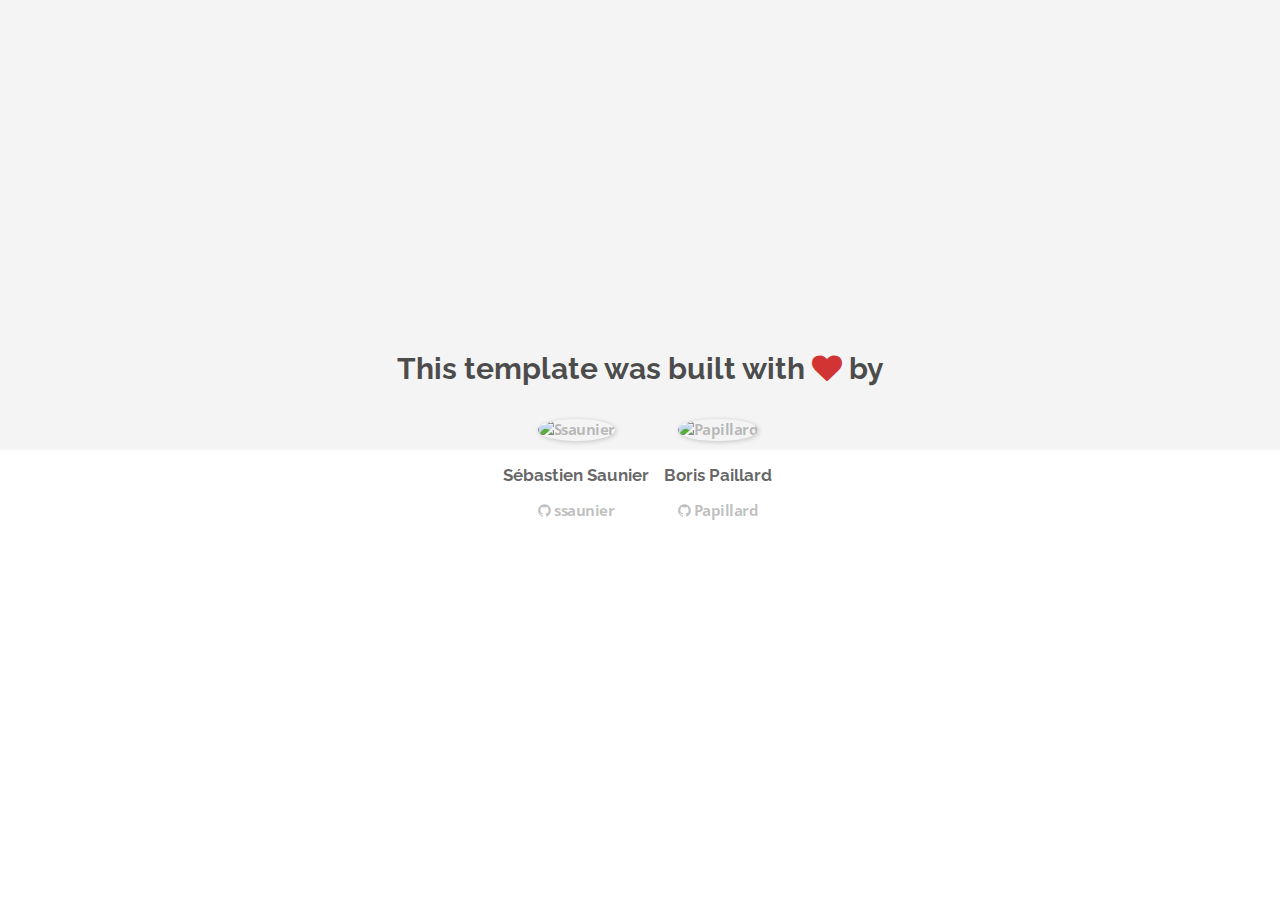
==== about.html @ 06eed879 "Automated commit at 2017-08-07 09:45:51 UTC by middleman-deploy 2.0.0-alpha" ====
<!doctype html>
<html>
  <head>
    <meta charset="utf-8">
    <meta http-equiv="x-ua-compatible" content="ie=edge">
    <meta name="viewport"
          content="width=device-width, initial-scale=1, shrink-to-fit=no">
    <!-- Use the title from a page's frontmatter if it has one -->
    <title>Le Wagon - Middleman - About</title>
    <link href="stylesheets/application-3c48b980.css" rel="stylesheet" />
    <script src="javascripts/application-93de88c9.js"></script>
    <link href="images/favicon-f15af148.png" rel="icon" type="image/png" />
  </head>
  <body>
    <div id="about">
  <div class="about-content">
    <h1>This template was built with <i class="fa fa-heart"></i> by</h1>
    <ul class="list-inline">
        <li>
<a href="https://kitt.lewagon.com/alumni/ssaunier" target="_blank">            <img src="https://kitt.lewagon.com/placeholder/users/ssaunier" class="img-circle" alt="Ssaunier" />
</a>          <h2>Sébastien Saunier</h2>
          <p>
<a href="https://github.com/ssaunier" target="_blank">              <i class="fa fa-github"></i> ssaunier
</a>          </p>
        </li>
        <li>
<a href="https://kitt.lewagon.com/alumni/Papillard" target="_blank">            <img src="https://kitt.lewagon.com/placeholder/users/Papillard" class="img-circle" alt="Papillard" />
</a>          <h2>Boris Paillard</h2>
          <p>
<a href="https://github.com/Papillard" target="_blank">              <i class="fa fa-github"></i> Papillard
</a>          </p>
        </li>
    </ul>
  </div>
</div>

  </body>
</html>
---- stylesheets/application-3c48b980.css ----
@import url("https://fonts.googleapis.com/css?family=Open+Sans:400,300,700|Raleway:400,100,300,700,500");/*!
 * Bootstrap v3.3.7 (http://getbootstrap.com)
 * Copyright 2011-2016 Twitter, Inc.
 * Licensed under MIT (https://github.com/twbs/bootstrap/blob/master/LICENSE)
 *//*! normalize.css v3.0.3 | MIT License | github.com/necolas/normalize.css */html{font-family:sans-serif;-ms-text-size-adjust:100%;-webkit-text-size-adjust:100%}body{margin:0}article,aside,details,figcaption,figure,footer,header,hgroup,main,menu,nav,section,summary{display:block}audio,canvas,progress,video{display:inline-block;vertical-align:baseline}audio:not([controls]){display:none;height:0}[hidden],template{display:none}a{background-color:transparent}a:active,a:hover{outline:0}abbr[title]{border-bottom:1px dotted}b,strong{font-weight:bold}dfn{font-style:italic}h1{font-size:2em;margin:0.67em 0}mark{background:#ff0;color:#000}small{font-size:80%}sub,sup{font-size:75%;line-height:0;position:relative;vertical-align:baseline}sup{top:-0.5em}sub{bottom:-0.25em}img{border:0}svg:not(:root){overflow:hidden}figure{margin:1em 40px}hr{-webkit-box-sizing:content-box;box-sizing:content-box;height:0}pre{overflow:auto}code,kbd,pre,samp{font-family:monospace, monospace;font-size:1em}button,input,optgroup,select,textarea{color:inherit;font:inherit;margin:0}button{overflow:visible}button,select{text-transform:none}button,html input[type="button"],input[type="reset"],input[type="submit"]{-webkit-appearance:button;cursor:pointer}button[disabled],html input[disabled]{cursor:default}button::-moz-focus-inner,input::-moz-focus-inner{border:0;padding:0}input{line-height:normal}input[type="checkbox"],input[type="radio"]{-webkit-box-sizing:border-box;box-sizing:border-box;padding:0}input[type="number"]::-webkit-inner-spin-button,input[type="number"]::-webkit-outer-spin-button{height:auto}input[type="search"]{-webkit-appearance:textfield;-webkit-box-sizing:content-box;box-sizing:content-box}input[type="search"]::-webkit-search-cancel-button,input[type="search"]::-webkit-search-decoration{-webkit-appearance:none}fieldset{border:1px solid #c0c0c0;margin:0 2px;padding:0.35em 0.625em 0.75em}legend{border:0;padding:0}textarea{overflow:auto}optgroup{font-weight:bold}table{border-collapse:collapse;border-spacing:0}td,th{padding:0}/*! Source: https://github.com/h5bp/html5-boilerplate/blob/master/src/css/main.css */@media print{*,*:before,*:after{background:transparent !important;color:#000 !important;-webkit-box-shadow:none !important;box-shadow:none !important;text-shadow:none !important}a,a:visited{text-decoration:underline}a[href]:after{content:" (" attr(href) ")"}abbr[title]:after{content:" (" attr(title) ")"}a[href^="#"]:after,a[href^="javascript:"]:after{content:""}pre,blockquote{border:1px solid #999;page-break-inside:avoid}thead{display:table-header-group}tr,img{page-break-inside:avoid}img{max-width:100% !important}p,h2,h3{orphans:3;widows:3}h2,h3{page-break-after:avoid}.navbar{display:none}.btn>.caret,.dropup>.btn>.caret{border-top-color:#000 !important}.label{border:1px solid #000}.table{border-collapse:collapse !important}.table td,.table th{background-color:#fff !important}.table-bordered th,.table-bordered td{border:1px solid #ddd !important}}@font-face{font-family:'Glyphicons Halflings';src:url("../assets/bootstrap/glyphicons-halflings-regular-86b6f62b.eot");src:url("../assets/bootstrap/glyphicons-halflings-regular-86b6f62b.eot?#iefix") format("embedded-opentype"),url("../assets/bootstrap/glyphicons-halflings-regular-ca35b697.woff2") format("woff2"),url("../assets/bootstrap/glyphicons-halflings-regular-278e49a8.woff") format("woff"),url("../assets/bootstrap/glyphicons-halflings-regular-44bc1850.ttf") format("truetype"),url("../assets/bootstrap/glyphicons-halflings-regular-de51a849.svg#glyphicons_halflingsregular") format("svg")}.glyphicon{position:relative;top:1px;display:inline-block;font-family:'Glyphicons Halflings';font-style:normal;font-weight:normal;line-height:1;-webkit-font-smoothing:antialiased;-moz-osx-font-smoothing:grayscale}.glyphicon-asterisk:before{content:"\002a"}.glyphicon-plus:before{content:"\002b"}.glyphicon-euro:before,.glyphicon-eur:before{content:"\20ac"}.glyphicon-minus:before{content:"\2212"}.glyphicon-cloud:before{content:"\2601"}.glyphicon-envelope:before{content:"\2709"}.glyphicon-pencil:before{content:"\270f"}.glyphicon-glass:before{content:"\e001"}.glyphicon-music:before{content:"\e002"}.glyphicon-search:before{content:"\e003"}.glyphicon-heart:before{content:"\e005"}.glyphicon-star:before{content:"\e006"}.glyphicon-star-empty:before{content:"\e007"}.glyphicon-user:before{content:"\e008"}.glyphicon-film:before{content:"\e009"}.glyphicon-th-large:before{content:"\e010"}.glyphicon-th:before{content:"\e011"}.glyphicon-th-list:before{content:"\e012"}.glyphicon-ok:before{content:"\e013"}.glyphicon-remove:before{content:"\e014"}.glyphicon-zoom-in:before{content:"\e015"}.glyphicon-zoom-out:before{content:"\e016"}.glyphicon-off:before{content:"\e017"}.glyphicon-signal:before{content:"\e018"}.glyphicon-cog:before{content:"\e019"}.glyphicon-trash:before{content:"\e020"}.glyphicon-home:before{content:"\e021"}.glyphicon-file:before{content:"\e022"}.glyphicon-time:before{content:"\e023"}.glyphicon-road:before{content:"\e024"}.glyphicon-download-alt:before{content:"\e025"}.glyphicon-download:before{content:"\e026"}.glyphicon-upload:before{content:"\e027"}.glyphicon-inbox:before{content:"\e028"}.glyphicon-play-circle:before{content:"\e029"}.glyphicon-repeat:before{content:"\e030"}.glyphicon-refresh:before{content:"\e031"}.glyphicon-list-alt:before{content:"\e032"}.glyphicon-lock:before{content:"\e033"}.glyphicon-flag:before{content:"\e034"}.glyphicon-headphones:before{content:"\e035"}.glyphicon-volume-off:before{content:"\e036"}.glyphicon-volume-down:before{content:"\e037"}.glyphicon-volume-up:before{content:"\e038"}.glyphicon-qrcode:before{content:"\e039"}.glyphicon-barcode:before{content:"\e040"}.glyphicon-tag:before{content:"\e041"}.glyphicon-tags:before{content:"\e042"}.glyphicon-book:before{content:"\e043"}.glyphicon-bookmark:before{content:"\e044"}.glyphicon-print:before{content:"\e045"}.glyphicon-camera:before{content:"\e046"}.glyphicon-font:before{content:"\e047"}.glyphicon-bold:before{content:"\e048"}.glyphicon-italic:before{content:"\e049"}.glyphicon-text-height:before{content:"\e050"}.glyphicon-text-width:before{content:"\e051"}.glyphicon-align-left:before{content:"\e052"}.glyphicon-align-center:before{content:"\e053"}.glyphicon-align-right:before{content:"\e054"}.glyphicon-align-justify:before{content:"\e055"}.glyphicon-list:before{content:"\e056"}.glyphicon-indent-left:before{content:"\e057"}.glyphicon-indent-right:before{content:"\e058"}.glyphicon-facetime-video:before{content:"\e059"}.glyphicon-picture:before{content:"\e060"}.glyphicon-map-marker:before{content:"\e062"}.glyphicon-adjust:before{content:"\e063"}.glyphicon-tint:before{content:"\e064"}.glyphicon-edit:before{content:"\e065"}.glyphicon-share:before{content:"\e066"}.glyphicon-check:before{content:"\e067"}.glyphicon-move:before{content:"\e068"}.glyphicon-step-backward:before{content:"\e069"}.glyphicon-fast-backward:before{content:"\e070"}.glyphicon-backward:before{content:"\e071"}.glyphicon-play:before{content:"\e072"}.glyphicon-pause:before{content:"\e073"}.glyphicon-stop:before{content:"\e074"}.glyphicon-forward:before{content:"\e075"}.glyphicon-fast-forward:before{content:"\e076"}.glyphicon-step-forward:before{content:"\e077"}.glyphicon-eject:before{content:"\e078"}.glyphicon-chevron-left:before{content:"\e079"}.glyphicon-chevron-right:before{content:"\e080"}.glyphicon-plus-sign:before{content:"\e081"}.glyphicon-minus-sign:before{content:"\e082"}.glyphicon-remove-sign:before{content:"\e083"}.glyphicon-ok-sign:before{content:"\e084"}.glyphicon-question-sign:before{content:"\e085"}.glyphicon-info-sign:before{content:"\e086"}.glyphicon-screenshot:before{content:"\e087"}.glyphicon-remove-circle:before{content:"\e088"}.glyphicon-ok-circle:before{content:"\e089"}.glyphicon-ban-circle:before{content:"\e090"}.glyphicon-arrow-left:before{content:"\e091"}.glyphicon-arrow-right:before{content:"\e092"}.glyphicon-arrow-up:before{content:"\e093"}.glyphicon-arrow-down:before{content:"\e094"}.glyphicon-share-alt:before{content:"\e095"}.glyphicon-resize-full:before{content:"\e096"}.glyphicon-resize-small:before{content:"\e097"}.glyphicon-exclamation-sign:before{content:"\e101"}.glyphicon-gift:before{content:"\e102"}.glyphicon-leaf:before{content:"\e103"}.glyphicon-fire:before{content:"\e104"}.glyphicon-eye-open:before{content:"\e105"}.glyphicon-eye-close:before{content:"\e106"}.glyphicon-warning-sign:before{content:"\e107"}.glyphicon-plane:before{content:"\e108"}.glyphicon-calendar:before{content:"\e109"}.glyphicon-random:before{content:"\e110"}.glyphicon-comment:before{content:"\e111"}.glyphicon-magnet:before{content:"\e112"}.glyphicon-chevron-up:before{content:"\e113"}.glyphicon-chevron-down:before{content:"\e114"}.glyphicon-retweet:before{content:"\e115"}.glyphicon-shopping-cart:before{content:"\e116"}.glyphicon-folder-close:before{content:"\e117"}.glyphicon-folder-open:before{content:"\e118"}.glyphicon-resize-vertical:before{content:"\e119"}.glyphicon-resize-horizontal:before{content:"\e120"}.glyphicon-hdd:before{content:"\e121"}.glyphicon-bullhorn:before{content:"\e122"}.glyphicon-bell:before{content:"\e123"}.glyphicon-certificate:before{content:"\e124"}.glyphicon-thumbs-up:before{content:"\e125"}.glyphicon-thumbs-down:before{content:"\e126"}.glyphicon-hand-right:before{content:"\e127"}.glyphicon-hand-left:before{content:"\e128"}.glyphicon-hand-up:before{content:"\e129"}.glyphicon-hand-down:before{content:"\e130"}.glyphicon-circle-arrow-right:before{content:"\e131"}.glyphicon-circle-arrow-left:before{content:"\e132"}.glyphicon-circle-arrow-up:before{content:"\e133"}.glyphicon-circle-arrow-down:before{content:"\e134"}.glyphicon-globe:before{content:"\e135"}.glyphicon-wrench:before{content:"\e136"}.glyphicon-tasks:before{content:"\e137"}.glyphicon-filter:before{content:"\e138"}.glyphicon-briefcase:before{content:"\e139"}.glyphicon-fullscreen:before{content:"\e140"}.glyphicon-dashboard:before{content:"\e141"}.glyphicon-paperclip:before{content:"\e142"}.glyphicon-heart-empty:before{content:"\e143"}.glyphicon-link:before{content:"\e144"}.glyphicon-phone:before{content:"\e145"}.glyphicon-pushpin:before{content:"\e146"}.glyphicon-usd:before{content:"\e148"}.glyphicon-gbp:before{content:"\e149"}.glyphicon-sort:before{content:"\e150"}.glyphicon-sort-by-alphabet:before{content:"\e151"}.glyphicon-sort-by-alphabet-alt:before{content:"\e152"}.glyphicon-sort-by-order:before{content:"\e153"}.glyphicon-sort-by-order-alt:before{content:"\e154"}.glyphicon-sort-by-attributes:before{content:"\e155"}.glyphicon-sort-by-attributes-alt:before{content:"\e156"}.glyphicon-unchecked:before{content:"\e157"}.glyphicon-expand:before{content:"\e158"}.glyphicon-collapse-down:before{content:"\e159"}.glyphicon-collapse-up:before{content:"\e160"}.glyphicon-log-in:before{content:"\e161"}.glyphicon-flash:before{content:"\e162"}.glyphicon-log-out:before{content:"\e163"}.glyphicon-new-window:before{content:"\e164"}.glyphicon-record:before{content:"\e165"}.glyphicon-save:before{content:"\e166"}.glyphicon-open:before{content:"\e167"}.glyphicon-saved:before{content:"\e168"}.glyphicon-import:before{content:"\e169"}.glyphicon-export:before{content:"\e170"}.glyphicon-send:before{content:"\e171"}.glyphicon-floppy-disk:before{content:"\e172"}.glyphicon-floppy-saved:before{content:"\e173"}.glyphicon-floppy-remove:before{content:"\e174"}.glyphicon-floppy-save:before{content:"\e175"}.glyphicon-floppy-open:before{content:"\e176"}.glyphicon-credit-card:before{content:"\e177"}.glyphicon-transfer:before{content:"\e178"}.glyphicon-cutlery:before{content:"\e179"}.glyphicon-header:before{content:"\e180"}.glyphicon-compressed:before{content:"\e181"}.glyphicon-earphone:before{content:"\e182"}.glyphicon-phone-alt:before{content:"\e183"}.glyphicon-tower:before{content:"\e184"}.glyphicon-stats:before{content:"\e185"}.glyphicon-sd-video:before{content:"\e186"}.glyphicon-hd-video:before{content:"\e187"}.glyphicon-subtitles:before{content:"\e188"}.glyphicon-sound-stereo:before{content:"\e189"}.glyphicon-sound-dolby:before{content:"\e190"}.glyphicon-sound-5-1:before{content:"\e191"}.glyphicon-sound-6-1:before{content:"\e192"}.glyphicon-sound-7-1:before{content:"\e193"}.glyphicon-copyright-mark:before{content:"\e194"}.glyphicon-registration-mark:before{content:"\e195"}.glyphicon-cloud-download:before{content:"\e197"}.glyphicon-cloud-upload:before{content:"\e198"}.glyphicon-tree-conifer:before{content:"\e199"}.glyphicon-tree-deciduous:before{content:"\e200"}.glyphicon-cd:before{content:"\e201"}.glyphicon-save-file:before{content:"\e202"}.glyphicon-open-file:before{content:"\e203"}.glyphicon-level-up:before{content:"\e204"}.glyphicon-copy:before{content:"\e205"}.glyphicon-paste:before{content:"\e206"}.glyphicon-alert:before{content:"\e209"}.glyphicon-equalizer:before{content:"\e210"}.glyphicon-king:before{content:"\e211"}.glyphicon-queen:before{content:"\e212"}.glyphicon-pawn:before{content:"\e213"}.glyphicon-bishop:before{content:"\e214"}.glyphicon-knight:before{content:"\e215"}.glyphicon-baby-formula:before{content:"\e216"}.glyphicon-tent:before{content:"\26fa"}.glyphicon-blackboard:before{content:"\e218"}.glyphicon-bed:before{content:"\e219"}.glyphicon-apple:before{content:"\f8ff"}.glyphicon-erase:before{content:"\e221"}.glyphicon-hourglass:before{content:"\231b"}.glyphicon-lamp:before{content:"\e223"}.glyphicon-duplicate:before{content:"\e224"}.glyphicon-piggy-bank:before{content:"\e225"}.glyphicon-scissors:before{content:"\e226"}.glyphicon-bitcoin:before{content:"\e227"}.glyphicon-btc:before{content:"\e227"}.glyphicon-xbt:before{content:"\e227"}.glyphicon-yen:before{content:"\00a5"}.glyphicon-jpy:before{content:"\00a5"}.glyphicon-ruble:before{content:"\20bd"}.glyphicon-rub:before{content:"\20bd"}.glyphicon-scale:before{content:"\e230"}.glyphicon-ice-lolly:before{content:"\e231"}.glyphicon-ice-lolly-tasted:before{content:"\e232"}.glyphicon-education:before{content:"\e233"}.glyphicon-option-horizontal:before{content:"\e234"}.glyphicon-option-vertical:before{content:"\e235"}.glyphicon-menu-hamburger:before{content:"\e236"}.glyphicon-modal-window:before{content:"\e237"}.glyphicon-oil:before{content:"\e238"}.glyphicon-grain:before{content:"\e239"}.glyphicon-sunglasses:before{content:"\e240"}.glyphicon-text-size:before{content:"\e241"}.glyphicon-text-color:before{content:"\e242"}.glyphicon-text-background:before{content:"\e243"}.glyphicon-object-align-top:before{content:"\e244"}.glyphicon-object-align-bottom:before{content:"\e245"}.glyphicon-object-align-horizontal:before{content:"\e246"}.glyphicon-object-align-left:before{content:"\e247"}.glyphicon-object-align-vertical:before{content:"\e248"}.glyphicon-object-align-right:before{content:"\e249"}.glyphicon-triangle-right:before{content:"\e250"}.glyphicon-triangle-left:before{content:"\e251"}.glyphicon-triangle-bottom:before{content:"\e252"}.glyphicon-triangle-top:before{content:"\e253"}.glyphicon-console:before{content:"\e254"}.glyphicon-superscript:before{content:"\e255"}.glyphicon-subscript:before{content:"\e256"}.glyphicon-menu-left:before{content:"\e257"}.glyphicon-menu-right:before{content:"\e258"}.glyphicon-menu-down:before{content:"\e259"}.glyphicon-menu-up:before{content:"\e260"}*{-webkit-box-sizing:border-box;box-sizing:border-box}*:before,*:after{-webkit-box-sizing:border-box;box-sizing:border-box}html{font-size:10px;-webkit-tap-highlight-color:transparent}body{font-family:"Open Sans", "Helvetica", "sans-serif";font-size:18px;line-height:1.42857143;color:#333333;background-color:#F4F4F4}input,button,select,textarea{font-family:inherit;font-size:inherit;line-height:inherit}a{color:#469AE0;text-decoration:none}a:hover,a:focus{color:#1f74ba;text-decoration:underline}a:focus{outline:5px auto -webkit-focus-ring-color;outline-offset:-2px}figure{margin:0}img{vertical-align:middle}.img-responsive{display:block;max-width:100%;height:auto}.img-rounded{border-radius:2px}.img-thumbnail{padding:4px;line-height:1.42857143;background-color:#F4F4F4;border:1px solid #ddd;border-radius:2px;-webkit-transition:all 0.2s ease-in-out;transition:all 0.2s ease-in-out;display:inline-block;max-width:100%;height:auto}.img-circle{border-radius:50%}hr{margin-top:25px;margin-bottom:25px;border:0;border-top:1px solid #eeeeee}.sr-only{position:absolute;width:1px;height:1px;margin:-1px;padding:0;overflow:hidden;clip:rect(0, 0, 0, 0);border:0}.sr-only-focusable:active,.sr-only-focusable:focus{position:static;width:auto;height:auto;margin:0;overflow:visible;clip:auto}[role="button"]{cursor:pointer}h1,h2,h3,h4,h5,h6,.h1,.h2,.h3,.h4,.h5,.h6{font-family:"Raleway", "Helvetica", "sans-serif";font-weight:500;line-height:1.1;color:inherit}h1 small,h1 .small,h2 small,h2 .small,h3 small,h3 .small,h4 small,h4 .small,h5 small,h5 .small,h6 small,h6 .small,.h1 small,.h1 .small,.h2 small,.h2 .small,.h3 small,.h3 .small,.h4 small,.h4 .small,.h5 small,.h5 .small,.h6 small,.h6 .small{font-weight:normal;line-height:1;color:#777777}h1,.h1,h2,.h2,h3,.h3{margin-top:25px;margin-bottom:12.5px}h1 small,h1 .small,.h1 small,.h1 .small,h2 small,h2 .small,.h2 small,.h2 .small,h3 small,h3 .small,.h3 small,.h3 .small{font-size:65%}h4,.h4,h5,.h5,h6,.h6{margin-top:12.5px;margin-bottom:12.5px}h4 small,h4 .small,.h4 small,.h4 .small,h5 small,h5 .small,.h5 small,.h5 .small,h6 small,h6 .small,.h6 small,.h6 .small{font-size:75%}h1,.h1{font-size:46px}h2,.h2{font-size:38px}h3,.h3{font-size:31px}h4,.h4{font-size:23px}h5,.h5{font-size:18px}h6,.h6{font-size:16px}p{margin:0 0 12.5px}.lead{margin-bottom:25px;font-size:20px;font-weight:300;line-height:1.4}@media (min-width: 768px){.lead{font-size:27px}}small,.small{font-size:88%}mark,.mark{background-color:#fcf8e3;padding:.2em}.text-left{text-align:left}.text-right{text-align:right}.text-center{text-align:center}.text-justify{text-align:justify}.text-nowrap{white-space:nowrap}.text-lowercase{text-transform:lowercase}.text-uppercase,.initialism{text-transform:uppercase}.text-capitalize{text-transform:capitalize}.text-muted{color:#777777}.text-primary{color:#469AE0}a.text-primary:hover,a.text-primary:focus{color:#2381d0}.text-success{color:#3c763d}a.text-success:hover,a.text-success:focus{color:#2b542c}.text-info{color:#31708f}a.text-info:hover,a.text-info:focus{color:#245269}.text-warning{color:#8a6d3b}a.text-warning:hover,a.text-warning:focus{color:#66512c}.text-danger{color:#a94442}a.text-danger:hover,a.text-danger:focus{color:#843534}.bg-primary{color:#fff}.bg-primary{background-color:#469AE0}a.bg-primary:hover,a.bg-primary:focus{background-color:#2381d0}.bg-success{background-color:#dff0d8}a.bg-success:hover,a.bg-success:focus{background-color:#c1e2b3}.bg-info{background-color:#d9edf7}a.bg-info:hover,a.bg-info:focus{background-color:#afd9ee}.bg-warning{background-color:#fcf8e3}a.bg-warning:hover,a.bg-warning:focus{background-color:#f7ecb5}.bg-danger{background-color:#f2dede}a.bg-danger:hover,a.bg-danger:focus{background-color:#e4b9b9}.page-header{padding-bottom:11.5px;margin:50px 0 25px;border-bottom:1px solid #eeeeee}ul,ol{margin-top:0;margin-bottom:12.5px}ul ul,ul ol,ol ul,ol ol{margin-bottom:0}.list-unstyled{padding-left:0;list-style:none}.list-inline{padding-left:0;list-style:none;margin-left:-5px}.list-inline>li{display:inline-block;padding-left:5px;padding-right:5px}dl{margin-top:0;margin-bottom:25px}dt,dd{line-height:1.42857143}dt{font-weight:bold}dd{margin-left:0}.dl-horizontal dd:before,.dl-horizontal dd:after{content:" ";display:table}.dl-horizontal dd:after{clear:both}@media (min-width: 768px){.dl-horizontal dt{float:left;width:160px;clear:left;text-align:right;overflow:hidden;text-overflow:ellipsis;white-space:nowrap}.dl-horizontal dd{margin-left:180px}}abbr[title],abbr[data-original-title]{cursor:help;border-bottom:1px dotted #777777}.initialism{font-size:90%}blockquote{padding:12.5px 25px;margin:0 0 25px;font-size:22.5px;border-left:5px solid #eeeeee}blockquote p:last-child,blockquote ul:last-child,blockquote ol:last-child{margin-bottom:0}blockquote footer,blockquote small,blockquote .small{display:block;font-size:80%;line-height:1.42857143;color:#777777}blockquote footer:before,blockquote small:before,blockquote .small:before{content:'\2014 \00A0'}.blockquote-reverse,blockquote.pull-right{padding-right:15px;padding-left:0;border-right:5px solid #eeeeee;border-left:0;text-align:right}.blockquote-reverse footer:before,.blockquote-reverse small:before,.blockquote-reverse .small:before,blockquote.pull-right footer:before,blockquote.pull-right small:before,blockquote.pull-right .small:before{content:''}.blockquote-reverse footer:after,.blockquote-reverse small:after,.blockquote-reverse .small:after,blockquote.pull-right footer:after,blockquote.pull-right small:after,blockquote.pull-right .small:after{content:'\00A0 \2014'}address{margin-bottom:25px;font-style:normal;line-height:1.42857143}code,kbd,pre,samp{font-family:Menlo, Monaco, Consolas, "Courier New", monospace}code{padding:2px 4px;font-size:90%;color:#c7254e;background-color:#f9f2f4;border-radius:2px}kbd{padding:2px 4px;font-size:90%;color:#fff;background-color:#333;border-radius:2px;-webkit-box-shadow:inset 0 -1px 0 rgba(0,0,0,0.25);box-shadow:inset 0 -1px 0 rgba(0,0,0,0.25)}kbd kbd{padding:0;font-size:100%;font-weight:bold;-webkit-box-shadow:none;box-shadow:none}pre{display:block;padding:12px;margin:0 0 12.5px;font-size:17px;line-height:1.42857143;word-break:break-all;word-wrap:break-word;color:#333333;background-color:#f5f5f5;border:1px solid #ccc;border-radius:2px}pre code{padding:0;font-size:inherit;color:inherit;white-space:pre-wrap;background-color:transparent;border-radius:0}.pre-scrollable{max-height:340px;overflow-y:scroll}.container{margin-right:auto;margin-left:auto;padding-left:15px;padding-right:15px}.container:before,.container:after{content:" ";display:table}.container:after{clear:both}@media (min-width: 768px){.container{width:750px}}@media (min-width: 992px){.container{width:970px}}@media (min-width: 1200px){.container{width:1170px}}.container-fluid{margin-right:auto;margin-left:auto;padding-left:15px;padding-right:15px}.container-fluid:before,.container-fluid:after{content:" ";display:table}.container-fluid:after{clear:both}.row{margin-left:-15px;margin-right:-15px}.row:before,.row:after{content:" ";display:table}.row:after{clear:both}.col-xs-1,.col-sm-1,.col-md-1,.col-lg-1,.col-xs-2,.col-sm-2,.col-md-2,.col-lg-2,.col-xs-3,.col-sm-3,.col-md-3,.col-lg-3,.col-xs-4,.col-sm-4,.col-md-4,.col-lg-4,.col-xs-5,.col-sm-5,.col-md-5,.col-lg-5,.col-xs-6,.col-sm-6,.col-md-6,.col-lg-6,.col-xs-7,.col-sm-7,.col-md-7,.col-lg-7,.col-xs-8,.col-sm-8,.col-md-8,.col-lg-8,.col-xs-9,.col-sm-9,.col-md-9,.col-lg-9,.col-xs-10,.col-sm-10,.col-md-10,.col-lg-10,.col-xs-11,.col-sm-11,.col-md-11,.col-lg-11,.col-xs-12,.col-sm-12,.col-md-12,.col-lg-12{position:relative;min-height:1px;padding-left:15px;padding-right:15px}.col-xs-1,.col-xs-2,.col-xs-3,.col-xs-4,.col-xs-5,.col-xs-6,.col-xs-7,.col-xs-8,.col-xs-9,.col-xs-10,.col-xs-11,.col-xs-12{float:left}.col-xs-1{width:8.33333333%}.col-xs-2{width:16.66666667%}.col-xs-3{width:25%}.col-xs-4{width:33.33333333%}.col-xs-5{width:41.66666667%}.col-xs-6{width:50%}.col-xs-7{width:58.33333333%}.col-xs-8{width:66.66666667%}.col-xs-9{width:75%}.col-xs-10{width:83.33333333%}.col-xs-11{width:91.66666667%}.col-xs-12{width:100%}.col-xs-pull-0{right:auto}.col-xs-pull-1{right:8.33333333%}.col-xs-pull-2{right:16.66666667%}.col-xs-pull-3{right:25%}.col-xs-pull-4{right:33.33333333%}.col-xs-pull-5{right:41.66666667%}.col-xs-pull-6{right:50%}.col-xs-pull-7{right:58.33333333%}.col-xs-pull-8{right:66.66666667%}.col-xs-pull-9{right:75%}.col-xs-pull-10{right:83.33333333%}.col-xs-pull-11{right:91.66666667%}.col-xs-pull-12{right:100%}.col-xs-push-0{left:auto}.col-xs-push-1{left:8.33333333%}.col-xs-push-2{left:16.66666667%}.col-xs-push-3{left:25%}.col-xs-push-4{left:33.33333333%}.col-xs-push-5{left:41.66666667%}.col-xs-push-6{left:50%}.col-xs-push-7{left:58.33333333%}.col-xs-push-8{left:66.66666667%}.col-xs-push-9{left:75%}.col-xs-push-10{left:83.33333333%}.col-xs-push-11{left:91.66666667%}.col-xs-push-12{left:100%}.col-xs-offset-0{margin-left:0%}.col-xs-offset-1{margin-left:8.33333333%}.col-xs-offset-2{margin-left:16.66666667%}.col-xs-offset-3{margin-left:25%}.col-xs-offset-4{margin-left:33.33333333%}.col-xs-offset-5{margin-left:41.66666667%}.col-xs-offset-6{margin-left:50%}.col-xs-offset-7{margin-left:58.33333333%}.col-xs-offset-8{margin-left:66.66666667%}.col-xs-offset-9{margin-left:75%}.col-xs-offset-10{margin-left:83.33333333%}.col-xs-offset-11{margin-left:91.66666667%}.col-xs-offset-12{margin-left:100%}@media (min-width: 768px){.col-sm-1,.col-sm-2,.col-sm-3,.col-sm-4,.col-sm-5,.col-sm-6,.col-sm-7,.col-sm-8,.col-sm-9,.col-sm-10,.col-sm-11,.col-sm-12{float:left}.col-sm-1{width:8.33333333%}.col-sm-2{width:16.66666667%}.col-sm-3{width:25%}.col-sm-4{width:33.33333333%}.col-sm-5{width:41.66666667%}.col-sm-6{width:50%}.col-sm-7{width:58.33333333%}.col-sm-8{width:66.66666667%}.col-sm-9{width:75%}.col-sm-10{width:83.33333333%}.col-sm-11{width:91.66666667%}.col-sm-12{width:100%}.col-sm-pull-0{right:auto}.col-sm-pull-1{right:8.33333333%}.col-sm-pull-2{right:16.66666667%}.col-sm-pull-3{right:25%}.col-sm-pull-4{right:33.33333333%}.col-sm-pull-5{right:41.66666667%}.col-sm-pull-6{right:50%}.col-sm-pull-7{right:58.33333333%}.col-sm-pull-8{right:66.66666667%}.col-sm-pull-9{right:75%}.col-sm-pull-10{right:83.33333333%}.col-sm-pull-11{right:91.66666667%}.col-sm-pull-12{right:100%}.col-sm-push-0{left:auto}.col-sm-push-1{left:8.33333333%}.col-sm-push-2{left:16.66666667%}.col-sm-push-3{left:25%}.col-sm-push-4{left:33.33333333%}.col-sm-push-5{left:41.66666667%}.col-sm-push-6{left:50%}.col-sm-push-7{left:58.33333333%}.col-sm-push-8{left:66.66666667%}.col-sm-push-9{left:75%}.col-sm-push-10{left:83.33333333%}.col-sm-push-11{left:91.66666667%}.col-sm-push-12{left:100%}.col-sm-offset-0{margin-left:0%}.col-sm-offset-1{margin-left:8.33333333%}.col-sm-offset-2{margin-left:16.66666667%}.col-sm-offset-3{margin-left:25%}.col-sm-offset-4{margin-left:33.33333333%}.col-sm-offset-5{margin-left:41.66666667%}.col-sm-offset-6{margin-left:50%}.col-sm-offset-7{margin-left:58.33333333%}.col-sm-offset-8{margin-left:66.66666667%}.col-sm-offset-9{margin-left:75%}.col-sm-offset-10{margin-left:83.33333333%}.col-sm-offset-11{margin-left:91.66666667%}.col-sm-offset-12{margin-left:100%}}@media (min-width: 992px){.col-md-1,.col-md-2,.col-md-3,.col-md-4,.col-md-5,.col-md-6,.col-md-7,.col-md-8,.col-md-9,.col-md-10,.col-md-11,.col-md-12{float:left}.col-md-1{width:8.33333333%}.col-md-2{width:16.66666667%}.col-md-3{width:25%}.col-md-4{width:33.33333333%}.col-md-5{width:41.66666667%}.col-md-6{width:50%}.col-md-7{width:58.33333333%}.col-md-8{width:66.66666667%}.col-md-9{width:75%}.col-md-10{width:83.33333333%}.col-md-11{width:91.66666667%}.col-md-12{width:100%}.col-md-pull-0{right:auto}.col-md-pull-1{right:8.33333333%}.col-md-pull-2{right:16.66666667%}.col-md-pull-3{right:25%}.col-md-pull-4{right:33.33333333%}.col-md-pull-5{right:41.66666667%}.col-md-pull-6{right:50%}.col-md-pull-7{right:58.33333333%}.col-md-pull-8{right:66.66666667%}.col-md-pull-9{right:75%}.col-md-pull-10{right:83.33333333%}.col-md-pull-11{right:91.66666667%}.col-md-pull-12{right:100%}.col-md-push-0{left:auto}.col-md-push-1{left:8.33333333%}.col-md-push-2{left:16.66666667%}.col-md-push-3{left:25%}.col-md-push-4{left:33.33333333%}.col-md-push-5{left:41.66666667%}.col-md-push-6{left:50%}.col-md-push-7{left:58.33333333%}.col-md-push-8{left:66.66666667%}.col-md-push-9{left:75%}.col-md-push-10{left:83.33333333%}.col-md-push-11{left:91.66666667%}.col-md-push-12{left:100%}.col-md-offset-0{margin-left:0%}.col-md-offset-1{margin-left:8.33333333%}.col-md-offset-2{margin-left:16.66666667%}.col-md-offset-3{margin-left:25%}.col-md-offset-4{margin-left:33.33333333%}.col-md-offset-5{margin-left:41.66666667%}.col-md-offset-6{margin-left:50%}.col-md-offset-7{margin-left:58.33333333%}.col-md-offset-8{margin-left:66.66666667%}.col-md-offset-9{margin-left:75%}.col-md-offset-10{margin-left:83.33333333%}.col-md-offset-11{margin-left:91.66666667%}.col-md-offset-12{margin-left:100%}}@media (min-width: 1200px){.col-lg-1,.col-lg-2,.col-lg-3,.col-lg-4,.col-lg-5,.col-lg-6,.col-lg-7,.col-lg-8,.col-lg-9,.col-lg-10,.col-lg-11,.col-lg-12{float:left}.col-lg-1{width:8.33333333%}.col-lg-2{width:16.66666667%}.col-lg-3{width:25%}.col-lg-4{width:33.33333333%}.col-lg-5{width:41.66666667%}.col-lg-6{width:50%}.col-lg-7{width:58.33333333%}.col-lg-8{width:66.66666667%}.col-lg-9{width:75%}.col-lg-10{width:83.33333333%}.col-lg-11{width:91.66666667%}.col-lg-12{width:100%}.col-lg-pull-0{right:auto}.col-lg-pull-1{right:8.33333333%}.col-lg-pull-2{right:16.66666667%}.col-lg-pull-3{right:25%}.col-lg-pull-4{right:33.33333333%}.col-lg-pull-5{right:41.66666667%}.col-lg-pull-6{right:50%}.col-lg-pull-7{right:58.33333333%}.col-lg-pull-8{right:66.66666667%}.col-lg-pull-9{right:75%}.col-lg-pull-10{right:83.33333333%}.col-lg-pull-11{right:91.66666667%}.col-lg-pull-12{right:100%}.col-lg-push-0{left:auto}.col-lg-push-1{left:8.33333333%}.col-lg-push-2{left:16.66666667%}.col-lg-push-3{left:25%}.col-lg-push-4{left:33.33333333%}.col-lg-push-5{left:41.66666667%}.col-lg-push-6{left:50%}.col-lg-push-7{left:58.33333333%}.col-lg-push-8{left:66.66666667%}.col-lg-push-9{left:75%}.col-lg-push-10{left:83.33333333%}.col-lg-push-11{left:91.66666667%}.col-lg-push-12{left:100%}.col-lg-offset-0{margin-left:0%}.col-lg-offset-1{margin-left:8.33333333%}.col-lg-offset-2{margin-left:16.66666667%}.col-lg-offset-3{margin-left:25%}.col-lg-offset-4{margin-left:33.33333333%}.col-lg-offset-5{margin-left:41.66666667%}.col-lg-offset-6{margin-left:50%}.col-lg-offset-7{margin-left:58.33333333%}.col-lg-offset-8{margin-left:66.66666667%}.col-lg-offset-9{margin-left:75%}.col-lg-offset-10{margin-left:83.33333333%}.col-lg-offset-11{margin-left:91.66666667%}.col-lg-offset-12{margin-left:100%}}table{background-color:transparent}caption{padding-top:8px;padding-bottom:8px;color:#777777;text-align:left}th{text-align:left}.table{width:100%;max-width:100%;margin-bottom:25px}.table>thead>tr>th,.table>thead>tr>td,.table>tbody>tr>th,.table>tbody>tr>td,.table>tfoot>tr>th,.table>tfoot>tr>td{padding:8px;line-height:1.42857143;vertical-align:top;border-top:1px solid #ddd}.table>thead>tr>th{vertical-align:bottom;border-bottom:2px solid #ddd}.table>caption+thead>tr:first-child>th,.table>caption+thead>tr:first-child>td,.table>colgroup+thead>tr:first-child>th,.table>colgroup+thead>tr:first-child>td,.table>thead:first-child>tr:first-child>th,.table>thead:first-child>tr:first-child>td{border-top:0}.table>tbody+tbody{border-top:2px solid #ddd}.table .table{background-color:#F4F4F4}.table-condensed>thead>tr>th,.table-condensed>thead>tr>td,.table-condensed>tbody>tr>th,.table-condensed>tbody>tr>td,.table-condensed>tfoot>tr>th,.table-condensed>tfoot>tr>td{padding:5px}.table-bordered{border:1px solid #ddd}.table-bordered>thead>tr>th,.table-bordered>thead>tr>td,.table-bordered>tbody>tr>th,.table-bordered>tbody>tr>td,.table-bordered>tfoot>tr>th,.table-bordered>tfoot>tr>td{border:1px solid #ddd}.table-bordered>thead>tr>th,.table-bordered>thead>tr>td{border-bottom-width:2px}.table-striped>tbody>tr:nth-of-type(odd){background-color:#f9f9f9}.table-hover>tbody>tr:hover{background-color:#f5f5f5}table col[class*="col-"]{position:static;float:none;display:table-column}table td[class*="col-"],table th[class*="col-"]{position:static;float:none;display:table-cell}.table>thead>tr>td.active,.table>thead>tr>th.active,.table>thead>tr.active>td,.table>thead>tr.active>th,.table>tbody>tr>td.active,.table>tbody>tr>th.active,.table>tbody>tr.active>td,.table>tbody>tr.active>th,.table>tfoot>tr>td.active,.table>tfoot>tr>th.active,.table>tfoot>tr.active>td,.table>tfoot>tr.active>th{background-color:#f5f5f5}.table-hover>tbody>tr>td.active:hover,.table-hover>tbody>tr>th.active:hover,.table-hover>tbody>tr.active:hover>td,.table-hover>tbody>tr:hover>.active,.table-hover>tbody>tr.active:hover>th{background-color:#e8e8e8}.table>thead>tr>td.success,.table>thead>tr>th.success,.table>thead>tr.success>td,.table>thead>tr.success>th,.table>tbody>tr>td.success,.table>tbody>tr>th.success,.table>tbody>tr.success>td,.table>tbody>tr.success>th,.table>tfoot>tr>td.success,.table>tfoot>tr>th.success,.table>tfoot>tr.success>td,.table>tfoot>tr.success>th{background-color:#dff0d8}.table-hover>tbody>tr>td.success:hover,.table-hover>tbody>tr>th.success:hover,.table-hover>tbody>tr.success:hover>td,.table-hover>tbody>tr:hover>.success,.table-hover>tbody>tr.success:hover>th{background-color:#d0e9c6}.table>thead>tr>td.info,.table>thead>tr>th.info,.table>thead>tr.info>td,.table>thead>tr.info>th,.table>tbody>tr>td.info,.table>tbody>tr>th.info,.table>tbody>tr.info>td,.table>tbody>tr.info>th,.table>tfoot>tr>td.info,.table>tfoot>tr>th.info,.table>tfoot>tr.info>td,.table>tfoot>tr.info>th{background-color:#d9edf7}.table-hover>tbody>tr>td.info:hover,.table-hover>tbody>tr>th.info:hover,.table-hover>tbody>tr.info:hover>td,.table-hover>tbody>tr:hover>.info,.table-hover>tbody>tr.info:hover>th{background-color:#c4e3f3}.table>thead>tr>td.warning,.table>thead>tr>th.warning,.table>thead>tr.warning>td,.table>thead>tr.warning>th,.table>tbody>tr>td.warning,.table>tbody>tr>th.warning,.table>tbody>tr.warning>td,.table>tbody>tr.warning>th,.table>tfoot>tr>td.warning,.table>tfoot>tr>th.warning,.table>tfoot>tr.warning>td,.table>tfoot>tr.warning>th{background-color:#fcf8e3}.table-hover>tbody>tr>td.warning:hover,.table-hover>tbody>tr>th.warning:hover,.table-hover>tbody>tr.warning:hover>td,.table-hover>tbody>tr:hover>.warning,.table-hover>tbody>tr.warning:hover>th{background-color:#faf2cc}.table>thead>tr>td.danger,.table>thead>tr>th.danger,.table>thead>tr.danger>td,.table>thead>tr.danger>th,.table>tbody>tr>td.danger,.table>tbody>tr>th.danger,.table>tbody>tr.danger>td,.table>tbody>tr.danger>th,.table>tfoot>tr>td.danger,.table>tfoot>tr>th.danger,.table>tfoot>tr.danger>td,.table>tfoot>tr.danger>th{background-color:#f2dede}.table-hover>tbody>tr>td.danger:hover,.table-hover>tbody>tr>th.danger:hover,.table-hover>tbody>tr.danger:hover>td,.table-hover>tbody>tr:hover>.danger,.table-hover>tbody>tr.danger:hover>th{background-color:#ebcccc}.table-responsive{overflow-x:auto;min-height:0.01%}@media screen and (max-width: 767px){.table-responsive{width:100%;margin-bottom:18.75px;overflow-y:hidden;-ms-overflow-style:-ms-autohiding-scrollbar;border:1px solid #ddd}.table-responsive>.table{margin-bottom:0}.table-responsive>.table>thead>tr>th,.table-responsive>.table>thead>tr>td,.table-responsive>.table>tbody>tr>th,.table-responsive>.table>tbody>tr>td,.table-responsive>.table>tfoot>tr>th,.table-responsive>.table>tfoot>tr>td{white-space:nowrap}.table-responsive>.table-bordered{border:0}.table-responsive>.table-bordered>thead>tr>th:first-child,.table-responsive>.table-bordered>thead>tr>td:first-child,.table-responsive>.table-bordered>tbody>tr>th:first-child,.table-responsive>.table-bordered>tbody>tr>td:first-child,.table-responsive>.table-bordered>tfoot>tr>th:first-child,.table-responsive>.table-bordered>tfoot>tr>td:first-child{border-left:0}.table-responsive>.table-bordered>thead>tr>th:last-child,.table-responsive>.table-bordered>thead>tr>td:last-child,.table-responsive>.table-bordered>tbody>tr>th:last-child,.table-responsive>.table-bordered>tbody>tr>td:last-child,.table-responsive>.table-bordered>tfoot>tr>th:last-child,.table-responsive>.table-bordered>tfoot>tr>td:last-child{border-right:0}.table-responsive>.table-bordered>tbody>tr:last-child>th,.table-responsive>.table-bordered>tbody>tr:last-child>td,.table-responsive>.table-bordered>tfoot>tr:last-child>th,.table-responsive>.table-bordered>tfoot>tr:last-child>td{border-bottom:0}}fieldset{padding:0;margin:0;border:0;min-width:0}legend{display:block;width:100%;padding:0;margin-bottom:25px;font-size:27px;line-height:inherit;color:#333333;border:0;border-bottom:1px solid #e5e5e5}label{display:inline-block;max-width:100%;margin-bottom:5px;font-weight:bold}input[type="search"]{-webkit-box-sizing:border-box;box-sizing:border-box}input[type="radio"],input[type="checkbox"]{margin:4px 0 0;margin-top:1px \9;line-height:normal}input[type="file"]{display:block}input[type="range"]{display:block;width:100%}select[multiple],select[size]{height:auto}input[type="file"]:focus,input[type="radio"]:focus,input[type="checkbox"]:focus{outline:5px auto -webkit-focus-ring-color;outline-offset:-2px}output{display:block;padding-top:7px;font-size:18px;line-height:1.42857143;color:#000000}.form-control{display:block;width:100%;height:39px;padding:6px 12px;font-size:18px;line-height:1.42857143;color:#000000;background-color:#fff;background-image:none;border:1px solid #ccc;border-radius:2px;-webkit-box-shadow:inset 0 1px 1px rgba(0,0,0,0.075);box-shadow:inset 0 1px 1px rgba(0,0,0,0.075);-webkit-transition:border-color ease-in-out 0.15s, box-shadow ease-in-out 0.15s;-webkit-transition:border-color ease-in-out 0.15s, -webkit-box-shadow ease-in-out 0.15s;transition:border-color ease-in-out 0.15s, -webkit-box-shadow ease-in-out 0.15s;transition:border-color ease-in-out 0.15s, box-shadow ease-in-out 0.15s;transition:border-color ease-in-out 0.15s, box-shadow ease-in-out 0.15s, -webkit-box-shadow ease-in-out 0.15s}.form-control:focus{border-color:#66afe9;outline:0;-webkit-box-shadow:inset 0 1px 1px rgba(0,0,0,0.075),0 0 8px rgba(102,175,233,0.6);box-shadow:inset 0 1px 1px rgba(0,0,0,0.075),0 0 8px rgba(102,175,233,0.6)}.form-control::-moz-placeholder{color:#999;opacity:1}.form-control:-ms-input-placeholder{color:#999}.form-control::-webkit-input-placeholder{color:#999}.form-control::-ms-expand{border:0;background-color:transparent}.form-control[disabled],.form-control[readonly],fieldset[disabled] .form-control{background-color:#eeeeee;opacity:1}.form-control[disabled],fieldset[disabled] .form-control{cursor:not-allowed}textarea.form-control{height:auto}input[type="search"]{-webkit-appearance:none}@media screen and (-webkit-min-device-pixel-ratio: 0){input[type="date"].form-control,input[type="time"].form-control,input[type="datetime-local"].form-control,input[type="month"].form-control{line-height:39px}input[type="date"].input-sm,.input-group-sm>input[type="date"].form-control,.input-group-sm>input[type="date"].input-group-addon,.input-group-sm>.input-group-btn>input[type="date"].btn,.input-group-sm input[type="date"],input[type="time"].input-sm,.input-group-sm>input[type="time"].form-control,.input-group-sm>input[type="time"].input-group-addon,.input-group-sm>.input-group-btn>input[type="time"].btn,.input-group-sm input[type="time"],input[type="datetime-local"].input-sm,.input-group-sm>input[type="datetime-local"].form-control,.input-group-sm>input[type="datetime-local"].input-group-addon,.input-group-sm>.input-group-btn>input[type="datetime-local"].btn,.input-group-sm input[type="datetime-local"],input[type="month"].input-sm,.input-group-sm>input[type="month"].form-control,.input-group-sm>input[type="month"].input-group-addon,.input-group-sm>.input-group-btn>input[type="month"].btn,.input-group-sm input[type="month"]{line-height:36px}input[type="date"].input-lg,.input-group-lg>input[type="date"].form-control,.input-group-lg>input[type="date"].input-group-addon,.input-group-lg>.input-group-btn>input[type="date"].btn,.input-group-lg input[type="date"],input[type="time"].input-lg,.input-group-lg>input[type="time"].form-control,.input-group-lg>input[type="time"].input-group-addon,.input-group-lg>.input-group-btn>input[type="time"].btn,.input-group-lg input[type="time"],input[type="datetime-local"].input-lg,.input-group-lg>input[type="datetime-local"].form-control,.input-group-lg>input[type="datetime-local"].input-group-addon,.input-group-lg>.input-group-btn>input[type="datetime-local"].btn,.input-group-lg input[type="datetime-local"],input[type="month"].input-lg,.input-group-lg>input[type="month"].form-control,.input-group-lg>input[type="month"].input-group-addon,.input-group-lg>.input-group-btn>input[type="month"].btn,.input-group-lg input[type="month"]{line-height:53px}}.form-group{margin-bottom:15px}.radio,.checkbox{position:relative;display:block;margin-top:10px;margin-bottom:10px}.radio label,.checkbox label{min-height:25px;padding-left:20px;margin-bottom:0;font-weight:normal;cursor:pointer}.radio input[type="radio"],.radio-inline input[type="radio"],.checkbox input[type="checkbox"],.checkbox-inline input[type="checkbox"]{position:absolute;margin-left:-20px;margin-top:4px \9}.radio+.radio,.checkbox+.checkbox{margin-top:-5px}.radio-inline,.checkbox-inline{position:relative;display:inline-block;padding-left:20px;margin-bottom:0;vertical-align:middle;font-weight:normal;cursor:pointer}.radio-inline+.radio-inline,.checkbox-inline+.checkbox-inline{margin-top:0;margin-left:10px}input[type="radio"][disabled],input[type="radio"].disabled,fieldset[disabled] input[type="radio"],input[type="checkbox"][disabled],input[type="checkbox"].disabled,fieldset[disabled] input[type="checkbox"]{cursor:not-allowed}.radio-inline.disabled,fieldset[disabled] .radio-inline,.checkbox-inline.disabled,fieldset[disabled] .checkbox-inline{cursor:not-allowed}.radio.disabled label,fieldset[disabled] .radio label,.checkbox.disabled label,fieldset[disabled] .checkbox label{cursor:not-allowed}.form-control-static{padding-top:7px;padding-bottom:7px;margin-bottom:0;min-height:43px}.form-control-static.input-lg,.input-group-lg>.form-control-static.form-control,.input-group-lg>.form-control-static.input-group-addon,.input-group-lg>.input-group-btn>.form-control-static.btn,.form-control-static.input-sm,.input-group-sm>.form-control-static.form-control,.input-group-sm>.form-control-static.input-group-addon,.input-group-sm>.input-group-btn>.form-control-static.btn{padding-left:0;padding-right:0}.input-sm,.input-group-sm>.form-control,.input-group-sm>.input-group-addon,.input-group-sm>.input-group-btn>.btn{height:36px;padding:5px 10px;font-size:16px;line-height:1.5;border-radius:2px}select.input-sm,.input-group-sm>select.form-control,.input-group-sm>select.input-group-addon,.input-group-sm>.input-group-btn>select.btn{height:36px;line-height:36px}textarea.input-sm,.input-group-sm>textarea.form-control,.input-group-sm>textarea.input-group-addon,.input-group-sm>.input-group-btn>textarea.btn,select[multiple].input-sm,.input-group-sm>select[multiple].form-control,.input-group-sm>select[multiple].input-group-addon,.input-group-sm>.input-group-btn>select[multiple].btn{height:auto}.form-group-sm .form-control{height:36px;padding:5px 10px;font-size:16px;line-height:1.5;border-radius:2px}.form-group-sm select.form-control{height:36px;line-height:36px}.form-group-sm textarea.form-control,.form-group-sm select[multiple].form-control{height:auto}.form-group-sm .form-control-static{height:36px;min-height:41px;padding:6px 10px;font-size:16px;line-height:1.5}.input-lg,.input-group-lg>.form-control,.input-group-lg>.input-group-addon,.input-group-lg>.input-group-btn>.btn{height:53px;padding:10px 16px;font-size:23px;line-height:1.3333333;border-radius:2px}select.input-lg,.input-group-lg>select.form-control,.input-group-lg>select.input-group-addon,.input-group-lg>.input-group-btn>select.btn{height:53px;line-height:53px}textarea.input-lg,.input-group-lg>textarea.form-control,.input-group-lg>textarea.input-group-addon,.input-group-lg>.input-group-btn>textarea.btn,select[multiple].input-lg,.input-group-lg>select[multiple].form-control,.input-group-lg>select[multiple].input-group-addon,.input-group-lg>.input-group-btn>select[multiple].btn{height:auto}.form-group-lg .form-control{height:53px;padding:10px 16px;font-size:23px;line-height:1.3333333;border-radius:2px}.form-group-lg select.form-control{height:53px;line-height:53px}.form-group-lg textarea.form-control,.form-group-lg select[multiple].form-control{height:auto}.form-group-lg .form-control-static{height:53px;min-height:48px;padding:11px 16px;font-size:23px;line-height:1.3333333}.has-feedback{position:relative}.has-feedback .form-control{padding-right:48.75px}.form-control-feedback{position:absolute;top:0;right:0;z-index:2;display:block;width:39px;height:39px;line-height:39px;text-align:center;pointer-events:none}.input-lg+.form-control-feedback,.input-group-lg>.form-control+.form-control-feedback,.input-group-lg>.input-group-addon+.form-control-feedback,.input-group-lg>.input-group-btn>.btn+.form-control-feedback,.input-group-lg+.form-control-feedback,.form-group-lg .form-control+.form-control-feedback{width:53px;height:53px;line-height:53px}.input-sm+.form-control-feedback,.input-group-sm>.form-control+.form-control-feedback,.input-group-sm>.input-group-addon+.form-control-feedback,.input-group-sm>.input-group-btn>.btn+.form-control-feedback,.input-group-sm+.form-control-feedback,.form-group-sm .form-control+.form-control-feedback{width:36px;height:36px;line-height:36px}.has-success .help-block,.has-success .control-label,.has-success .radio,.has-success .checkbox,.has-success .radio-inline,.has-success .checkbox-inline,.has-success.radio label,.has-success.checkbox label,.has-success.radio-inline label,.has-success.checkbox-inline label{color:#3c763d}.has-success .form-control{border-color:#3c763d;-webkit-box-shadow:inset 0 1px 1px rgba(0,0,0,0.075);box-shadow:inset 0 1px 1px rgba(0,0,0,0.075)}.has-success .form-control:focus{border-color:#2b542c;-webkit-box-shadow:inset 0 1px 1px rgba(0,0,0,0.075),0 0 6px #67b168;box-shadow:inset 0 1px 1px rgba(0,0,0,0.075),0 0 6px #67b168}.has-success .input-group-addon{color:#3c763d;border-color:#3c763d;background-color:#dff0d8}.has-success .form-control-feedback{color:#3c763d}.has-warning .help-block,.has-warning .control-label,.has-warning .radio,.has-warning .checkbox,.has-warning .radio-inline,.has-warning .checkbox-inline,.has-warning.radio label,.has-warning.checkbox label,.has-warning.radio-inline label,.has-warning.checkbox-inline label{color:#8a6d3b}.has-warning .form-control{border-color:#8a6d3b;-webkit-box-shadow:inset 0 1px 1px rgba(0,0,0,0.075);box-shadow:inset 0 1px 1px rgba(0,0,0,0.075)}.has-warning .form-control:focus{border-color:#66512c;-webkit-box-shadow:inset 0 1px 1px rgba(0,0,0,0.075),0 0 6px #c0a16b;box-shadow:inset 0 1px 1px rgba(0,0,0,0.075),0 0 6px #c0a16b}.has-warning .input-group-addon{color:#8a6d3b;border-color:#8a6d3b;background-color:#fcf8e3}.has-warning .form-control-feedback{color:#8a6d3b}.has-error .help-block,.has-error .control-label,.has-error .radio,.has-error .checkbox,.has-error .radio-inline,.has-error .checkbox-inline,.has-error.radio label,.has-error.checkbox label,.has-error.radio-inline label,.has-error.checkbox-inline label{color:#a94442}.has-error .form-control{border-color:#a94442;-webkit-box-shadow:inset 0 1px 1px rgba(0,0,0,0.075);box-shadow:inset 0 1px 1px rgba(0,0,0,0.075)}.has-error .form-control:focus{border-color:#843534;-webkit-box-shadow:inset 0 1px 1px rgba(0,0,0,0.075),0 0 6px #ce8483;box-shadow:inset 0 1px 1px rgba(0,0,0,0.075),0 0 6px #ce8483}.has-error .input-group-addon{color:#a94442;border-color:#a94442;background-color:#f2dede}.has-error .form-control-feedback{color:#a94442}.has-feedback label ~ .form-control-feedback{top:30px}.has-feedback label.sr-only ~ .form-control-feedback{top:0}.help-block{display:block;margin-top:5px;margin-bottom:10px;color:#737373}@media (min-width: 768px){.form-inline .form-group{display:inline-block;margin-bottom:0;vertical-align:middle}.form-inline .form-control{display:inline-block;width:auto;vertical-align:middle}.form-inline .form-control-static{display:inline-block}.form-inline .input-group{display:inline-table;vertical-align:middle}.form-inline .input-group .input-group-addon,.form-inline .input-group .input-group-btn,.form-inline .input-group .form-control{width:auto}.form-inline .input-group>.form-control{width:100%}.form-inline .control-label{margin-bottom:0;vertical-align:middle}.form-inline .radio,.form-inline .checkbox{display:inline-block;margin-top:0;margin-bottom:0;vertical-align:middle}.form-inline .radio label,.form-inline .checkbox label{padding-left:0}.form-inline .radio input[type="radio"],.form-inline .checkbox input[type="checkbox"]{position:relative;margin-left:0}.form-inline .has-feedback .form-control-feedback{top:0}}.form-horizontal .radio,.form-horizontal .checkbox,.form-horizontal .radio-inline,.form-horizontal .checkbox-inline{margin-top:0;margin-bottom:0;padding-top:7px}.form-horizontal .radio,.form-horizontal .checkbox{min-height:32px}.form-horizontal .form-group{margin-left:-15px;margin-right:-15px}.form-horizontal .form-group:before,.form-horizontal .form-group:after{content:" ";display:table}.form-horizontal .form-group:after{clear:both}@media (min-width: 768px){.form-horizontal .control-label{text-align:right;margin-bottom:0;padding-top:7px}}.form-horizontal .has-feedback .form-control-feedback{right:15px}@media (min-width: 768px){.form-horizontal .form-group-lg .control-label{padding-top:11px;font-size:23px}}@media (min-width: 768px){.form-horizontal .form-group-sm .control-label{padding-top:6px;font-size:16px}}.btn{display:inline-block;margin-bottom:0;font-weight:normal;text-align:center;vertical-align:middle;-ms-touch-action:manipulation;touch-action:manipulation;cursor:pointer;background-image:none;border:1px solid transparent;white-space:nowrap;padding:6px 12px;font-size:18px;line-height:1.42857143;border-radius:2px;-webkit-user-select:none;-moz-user-select:none;-ms-user-select:none;user-select:none}.btn:focus,.btn.focus,.btn:active:focus,.btn:active.focus,.btn.active:focus,.btn.active.focus{outline:5px auto -webkit-focus-ring-color;outline-offset:-2px}.btn:hover,.btn:focus,.btn.focus{color:#333;text-decoration:none}.btn:active,.btn.active{outline:0;background-image:none;-webkit-box-shadow:inset 0 3px 5px rgba(0,0,0,0.125);box-shadow:inset 0 3px 5px rgba(0,0,0,0.125)}.btn.disabled,.btn[disabled],fieldset[disabled] .btn{cursor:not-allowed;opacity:0.65;filter:alpha(opacity=65);-webkit-box-shadow:none;box-shadow:none}a.btn.disabled,fieldset[disabled] a.btn{pointer-events:none}.btn-default{color:#333;background-color:#fff;border-color:#ccc}.btn-default:focus,.btn-default.focus{color:#333;background-color:#e6e6e6;border-color:#8c8c8c}.btn-default:hover{color:#333;background-color:#e6e6e6;border-color:#adadad}.btn-default:active,.btn-default.active,.open>.btn-default.dropdown-toggle{color:#333;background-color:#e6e6e6;border-color:#adadad}.btn-default:active:hover,.btn-default:active:focus,.btn-default:active.focus,.btn-default.active:hover,.btn-default.active:focus,.btn-default.active.focus,.open>.btn-default.dropdown-toggle:hover,.open>.btn-default.dropdown-toggle:focus,.open>.btn-default.dropdown-toggle.focus{color:#333;background-color:#d4d4d4;border-color:#8c8c8c}.btn-default:active,.btn-default.active,.open>.btn-default.dropdown-toggle{background-image:none}.btn-default.disabled:hover,.btn-default.disabled:focus,.btn-default.disabled.focus,.btn-default[disabled]:hover,.btn-default[disabled]:focus,.btn-default[disabled].focus,fieldset[disabled] .btn-default:hover,fieldset[disabled] .btn-default:focus,fieldset[disabled] .btn-default.focus{background-color:#fff;border-color:#ccc}.btn-default .badge{color:#fff;background-color:#333}.btn-primary{color:#fff;background-color:#469AE0;border-color:#308edc}.btn-primary:focus,.btn-primary.focus{color:#fff;background-color:#2381d0;border-color:#144b79}.btn-primary:hover{color:#fff;background-color:#2381d0;border-color:#1e6eb2}.btn-primary:active,.btn-primary.active,.open>.btn-primary.dropdown-toggle{color:#fff;background-color:#2381d0;border-color:#1e6eb2}.btn-primary:active:hover,.btn-primary:active:focus,.btn-primary:active.focus,.btn-primary.active:hover,.btn-primary.active:focus,.btn-primary.active.focus,.open>.btn-primary.dropdown-toggle:hover,.open>.btn-primary.dropdown-toggle:focus,.open>.btn-primary.dropdown-toggle.focus{color:#fff;background-color:#1e6eb2;border-color:#144b79}.btn-primary:active,.btn-primary.active,.open>.btn-primary.dropdown-toggle{background-image:none}.btn-primary.disabled:hover,.btn-primary.disabled:focus,.btn-primary.disabled.focus,.btn-primary[disabled]:hover,.btn-primary[disabled]:focus,.btn-primary[disabled].focus,fieldset[disabled] .btn-primary:hover,fieldset[disabled] .btn-primary:focus,fieldset[disabled] .btn-primary.focus{background-color:#469AE0;border-color:#308edc}.btn-primary .badge{color:#469AE0;background-color:#fff}.btn-success{color:#fff;background-color:#32B796;border-color:#2da386}.btn-success:focus,.btn-success.focus{color:#fff;background-color:#278f75;border-color:#113f34}.btn-success:hover{color:#fff;background-color:#278f75;border-color:#1f735e}.btn-success:active,.btn-success.active,.open>.btn-success.dropdown-toggle{color:#fff;background-color:#278f75;border-color:#1f735e}.btn-success:active:hover,.btn-success:active:focus,.btn-success:active.focus,.btn-success.active:hover,.btn-success.active:focus,.btn-success.active.focus,.open>.btn-success.dropdown-toggle:hover,.open>.btn-success.dropdown-toggle:focus,.open>.btn-success.dropdown-toggle.focus{color:#fff;background-color:#1f735e;border-color:#113f34}.btn-success:active,.btn-success.active,.open>.btn-success.dropdown-toggle{background-image:none}.btn-success.disabled:hover,.btn-success.disabled:focus,.btn-success.disabled.focus,.btn-success[disabled]:hover,.btn-success[disabled]:focus,.btn-success[disabled].focus,fieldset[disabled] .btn-success:hover,fieldset[disabled] .btn-success:focus,fieldset[disabled] .btn-success.focus{background-color:#32B796;border-color:#2da386}.btn-success .badge{color:#32B796;background-color:#fff}.btn-info{color:#fff;background-color:#FDB631;border-color:#fdad18}.btn-info:focus,.btn-info.focus{color:#fff;background-color:#f9a302;border-color:#946101}.btn-info:hover{color:#fff;background-color:#f9a302;border-color:#d58c02}.btn-info:active,.btn-info.active,.open>.btn-info.dropdown-toggle{color:#fff;background-color:#f9a302;border-color:#d58c02}.btn-info:active:hover,.btn-info:active:focus,.btn-info:active.focus,.btn-info.active:hover,.btn-info.active:focus,.btn-info.active.focus,.open>.btn-info.dropdown-toggle:hover,.open>.btn-info.dropdown-toggle:focus,.open>.btn-info.dropdown-toggle.focus{color:#fff;background-color:#d58c02;border-color:#946101}.btn-info:active,.btn-info.active,.open>.btn-info.dropdown-toggle{background-image:none}.btn-info.disabled:hover,.btn-info.disabled:focus,.btn-info.disabled.focus,.btn-info[disabled]:hover,.btn-info[disabled]:focus,.btn-info[disabled].focus,fieldset[disabled] .btn-info:hover,fieldset[disabled] .btn-info:focus,fieldset[disabled] .btn-info.focus{background-color:#FDB631;border-color:#fdad18}.btn-info .badge{color:#FDB631;background-color:#fff}.btn-warning{color:#fff;background-color:#E67E22;border-color:#d67118}.btn-warning:focus,.btn-warning.focus{color:#fff;background-color:#bf6516;border-color:#64350b}.btn-warning:hover{color:#fff;background-color:#bf6516;border-color:#9f5412}.btn-warning:active,.btn-warning.active,.open>.btn-warning.dropdown-toggle{color:#fff;background-color:#bf6516;border-color:#9f5412}.btn-warning:active:hover,.btn-warning:active:focus,.btn-warning:active.focus,.btn-warning.active:hover,.btn-warning.active:focus,.btn-warning.active.focus,.open>.btn-warning.dropdown-toggle:hover,.open>.btn-warning.dropdown-toggle:focus,.open>.btn-warning.dropdown-toggle.focus{color:#fff;background-color:#9f5412;border-color:#64350b}.btn-warning:active,.btn-warning.active,.open>.btn-warning.dropdown-toggle{background-image:none}.btn-warning.disabled:hover,.btn-warning.disabled:focus,.btn-warning.disabled.focus,.btn-warning[disabled]:hover,.btn-warning[disabled]:focus,.btn-warning[disabled].focus,fieldset[disabled] .btn-warning:hover,fieldset[disabled] .btn-warning:focus,fieldset[disabled] .btn-warning.focus{background-color:#E67E22;border-color:#d67118}.btn-warning .badge{color:#E67E22;background-color:#fff}.btn-danger{color:#fff;background-color:#EE5F5B;border-color:#ec4844}.btn-danger:focus,.btn-danger.focus{color:#fff;background-color:#e9322d;border-color:#9f1411}.btn-danger:hover{color:#fff;background-color:#e9322d;border-color:#dc1c17}.btn-danger:active,.btn-danger.active,.open>.btn-danger.dropdown-toggle{color:#fff;background-color:#e9322d;border-color:#dc1c17}.btn-danger:active:hover,.btn-danger:active:focus,.btn-danger:active.focus,.btn-danger.active:hover,.btn-danger.active:focus,.btn-danger.active.focus,.open>.btn-danger.dropdown-toggle:hover,.open>.btn-danger.dropdown-toggle:focus,.open>.btn-danger.dropdown-toggle.focus{color:#fff;background-color:#dc1c17;border-color:#9f1411}.btn-danger:active,.btn-danger.active,.open>.btn-danger.dropdown-toggle{background-image:none}.btn-danger.disabled:hover,.btn-danger.disabled:focus,.btn-danger.disabled.focus,.btn-danger[disabled]:hover,.btn-danger[disabled]:focus,.btn-danger[disabled].focus,fieldset[disabled] .btn-danger:hover,fieldset[disabled] .btn-danger:focus,fieldset[disabled] .btn-danger.focus{background-color:#EE5F5B;border-color:#ec4844}.btn-danger .badge{color:#EE5F5B;background-color:#fff}.btn-link{color:#469AE0;font-weight:normal;border-radius:0}.btn-link,.btn-link:active,.btn-link.active,.btn-link[disabled],fieldset[disabled] .btn-link{background-color:transparent;-webkit-box-shadow:none;box-shadow:none}.btn-link,.btn-link:hover,.btn-link:focus,.btn-link:active{border-color:transparent}.btn-link:hover,.btn-link:focus{color:#1f74ba;text-decoration:underline;background-color:transparent}.btn-link[disabled]:hover,.btn-link[disabled]:focus,fieldset[disabled] .btn-link:hover,fieldset[disabled] .btn-link:focus{color:#777777;text-decoration:none}.btn-lg,.btn-group-lg>.btn{padding:10px 16px;font-size:23px;line-height:1.3333333;border-radius:2px}.btn-sm,.btn-group-sm>.btn{padding:5px 10px;font-size:16px;line-height:1.5;border-radius:2px}.btn-xs,.btn-group-xs>.btn{padding:1px 5px;font-size:16px;line-height:1.5;border-radius:2px}.btn-block{display:block;width:100%}.btn-block+.btn-block{margin-top:5px}input[type="submit"].btn-block,input[type="reset"].btn-block,input[type="button"].btn-block{width:100%}.fade{opacity:0;-webkit-transition:opacity 0.15s linear;transition:opacity 0.15s linear}.fade.in{opacity:1}.collapse{display:none}.collapse.in{display:block}tr.collapse.in{display:table-row}tbody.collapse.in{display:table-row-group}.collapsing{position:relative;height:0;overflow:hidden;-webkit-transition-property:height, visibility;transition-property:height, visibility;-webkit-transition-duration:0.35s;transition-duration:0.35s;-webkit-transition-timing-function:ease;transition-timing-function:ease}.caret{display:inline-block;width:0;height:0;margin-left:2px;vertical-align:middle;border-top:4px dashed;border-top:4px solid \9;border-right:4px solid transparent;border-left:4px solid transparent}.dropup,.dropdown{position:relative}.dropdown-toggle:focus{outline:0}.dropdown-menu{position:absolute;top:100%;left:0;z-index:1000;display:none;float:left;min-width:160px;padding:5px 0;margin:2px 0 0;list-style:none;font-size:18px;text-align:left;background-color:#fff;border:1px solid #ccc;border:1px solid rgba(0,0,0,0.15);border-radius:2px;-webkit-box-shadow:0 6px 12px rgba(0,0,0,0.175);box-shadow:0 6px 12px rgba(0,0,0,0.175);background-clip:padding-box}.dropdown-menu.pull-right{right:0;left:auto}.dropdown-menu .divider{height:1px;margin:11.5px 0;overflow:hidden;background-color:#e5e5e5}.dropdown-menu>li>a{display:block;padding:3px 20px;clear:both;font-weight:normal;line-height:1.42857143;color:#333333;white-space:nowrap}.dropdown-menu>li>a:hover,.dropdown-menu>li>a:focus{text-decoration:none;color:#262626;background-color:#f5f5f5}.dropdown-menu>.active>a,.dropdown-menu>.active>a:hover,.dropdown-menu>.active>a:focus{color:#fff;text-decoration:none;outline:0;background-color:#469AE0}.dropdown-menu>.disabled>a,.dropdown-menu>.disabled>a:hover,.dropdown-menu>.disabled>a:focus{color:#777777}.dropdown-menu>.disabled>a:hover,.dropdown-menu>.disabled>a:focus{text-decoration:none;background-color:transparent;background-image:none;filter:progid:DXImageTransform.Microsoft.gradient(enabled = false);cursor:not-allowed}.open>.dropdown-menu{display:block}.open>a{outline:0}.dropdown-menu-right{left:auto;right:0}.dropdown-menu-left{left:0;right:auto}.dropdown-header{display:block;padding:3px 20px;font-size:16px;line-height:1.42857143;color:#777777;white-space:nowrap}.dropdown-backdrop{position:fixed;left:0;right:0;bottom:0;top:0;z-index:990}.pull-right>.dropdown-menu{right:0;left:auto}.dropup .caret,.navbar-fixed-bottom .dropdown .caret{border-top:0;border-bottom:4px dashed;border-bottom:4px solid \9;content:""}.dropup .dropdown-menu,.navbar-fixed-bottom .dropdown .dropdown-menu{top:auto;bottom:100%;margin-bottom:2px}@media (min-width: 768px){.navbar-right .dropdown-menu{right:0;left:auto}.navbar-right .dropdown-menu-left{left:0;right:auto}}.btn-group,.btn-group-vertical{position:relative;display:inline-block;vertical-align:middle}.btn-group>.btn,.btn-group-vertical>.btn{position:relative;float:left}.btn-group>.btn:hover,.btn-group>.btn:focus,.btn-group>.btn:active,.btn-group>.btn.active,.btn-group-vertical>.btn:hover,.btn-group-vertical>.btn:focus,.btn-group-vertical>.btn:active,.btn-group-vertical>.btn.active{z-index:2}.btn-group .btn+.btn,.btn-group .btn+.btn-group,.btn-group .btn-group+.btn,.btn-group .btn-group+.btn-group{margin-left:-1px}.btn-toolbar{margin-left:-5px}.btn-toolbar:before,.btn-toolbar:after{content:" ";display:table}.btn-toolbar:after{clear:both}.btn-toolbar .btn,.btn-toolbar .btn-group,.btn-toolbar .input-group{float:left}.btn-toolbar>.btn,.btn-toolbar>.btn-group,.btn-toolbar>.input-group{margin-left:5px}.btn-group>.btn:not(:first-child):not(:last-child):not(.dropdown-toggle){border-radius:0}.btn-group>.btn:first-child{margin-left:0}.btn-group>.btn:first-child:not(:last-child):not(.dropdown-toggle){border-bottom-right-radius:0;border-top-right-radius:0}.btn-group>.btn:last-child:not(:first-child),.btn-group>.dropdown-toggle:not(:first-child){border-bottom-left-radius:0;border-top-left-radius:0}.btn-group>.btn-group{float:left}.btn-group>.btn-group:not(:first-child):not(:last-child)>.btn{border-radius:0}.btn-group>.btn-group:first-child:not(:last-child)>.btn:last-child,.btn-group>.btn-group:first-child:not(:last-child)>.dropdown-toggle{border-bottom-right-radius:0;border-top-right-radius:0}.btn-group>.btn-group:last-child:not(:first-child)>.btn:first-child{border-bottom-left-radius:0;border-top-left-radius:0}.btn-group .dropdown-toggle:active,.btn-group.open .dropdown-toggle{outline:0}.btn-group>.btn+.dropdown-toggle{padding-left:8px;padding-right:8px}.btn-group>.btn-lg+.dropdown-toggle,.btn-group-lg.btn-group>.btn+.dropdown-toggle{padding-left:12px;padding-right:12px}.btn-group.open .dropdown-toggle{-webkit-box-shadow:inset 0 3px 5px rgba(0,0,0,0.125);box-shadow:inset 0 3px 5px rgba(0,0,0,0.125)}.btn-group.open .dropdown-toggle.btn-link{-webkit-box-shadow:none;box-shadow:none}.btn .caret{margin-left:0}.btn-lg .caret,.btn-group-lg>.btn .caret{border-width:5px 5px 0;border-bottom-width:0}.dropup .btn-lg .caret,.dropup .btn-group-lg>.btn .caret{border-width:0 5px 5px}.btn-group-vertical>.btn,.btn-group-vertical>.btn-group,.btn-group-vertical>.btn-group>.btn{display:block;float:none;width:100%;max-width:100%}.btn-group-vertical>.btn-group:before,.btn-group-vertical>.btn-group:after{content:" ";display:table}.btn-group-vertical>.btn-group:after{clear:both}.btn-group-vertical>.btn-group>.btn{float:none}.btn-group-vertical>.btn+.btn,.btn-group-vertical>.btn+.btn-group,.btn-group-vertical>.btn-group+.btn,.btn-group-vertical>.btn-group+.btn-group{margin-top:-1px;margin-left:0}.btn-group-vertical>.btn:not(:first-child):not(:last-child){border-radius:0}.btn-group-vertical>.btn:first-child:not(:last-child){border-top-right-radius:2px;border-top-left-radius:2px;border-bottom-right-radius:0;border-bottom-left-radius:0}.btn-group-vertical>.btn:last-child:not(:first-child){border-top-right-radius:0;border-top-left-radius:0;border-bottom-right-radius:2px;border-bottom-left-radius:2px}.btn-group-vertical>.btn-group:not(:first-child):not(:last-child)>.btn{border-radius:0}.btn-group-vertical>.btn-group:first-child:not(:last-child)>.btn:last-child,.btn-group-vertical>.btn-group:first-child:not(:last-child)>.dropdown-toggle{border-bottom-right-radius:0;border-bottom-left-radius:0}.btn-group-vertical>.btn-group:last-child:not(:first-child)>.btn:first-child{border-top-right-radius:0;border-top-left-radius:0}.btn-group-justified{display:table;width:100%;table-layout:fixed;border-collapse:separate}.btn-group-justified>.btn,.btn-group-justified>.btn-group{float:none;display:table-cell;width:1%}.btn-group-justified>.btn-group .btn{width:100%}.btn-group-justified>.btn-group .dropdown-menu{left:auto}[data-toggle="buttons"]>.btn input[type="radio"],[data-toggle="buttons"]>.btn input[type="checkbox"],[data-toggle="buttons"]>.btn-group>.btn input[type="radio"],[data-toggle="buttons"]>.btn-group>.btn input[type="checkbox"]{position:absolute;clip:rect(0, 0, 0, 0);pointer-events:none}.input-group{position:relative;display:table;border-collapse:separate}.input-group[class*="col-"]{float:none;padding-left:0;padding-right:0}.input-group .form-control{position:relative;z-index:2;float:left;width:100%;margin-bottom:0}.input-group .form-control:focus{z-index:3}.input-group-addon,.input-group-btn,.input-group .form-control{display:table-cell}.input-group-addon:not(:first-child):not(:last-child),.input-group-btn:not(:first-child):not(:last-child),.input-group .form-control:not(:first-child):not(:last-child){border-radius:0}.input-group-addon,.input-group-btn{width:1%;white-space:nowrap;vertical-align:middle}.input-group-addon{padding:6px 12px;font-size:18px;font-weight:normal;line-height:1;color:#000000;text-align:center;background-color:#eeeeee;border:1px solid #ccc;border-radius:2px}.input-group-addon.input-sm,.input-group-sm>.input-group-addon,.input-group-sm>.input-group-btn>.input-group-addon.btn{padding:5px 10px;font-size:16px;border-radius:2px}.input-group-addon.input-lg,.input-group-lg>.input-group-addon,.input-group-lg>.input-group-btn>.input-group-addon.btn{padding:10px 16px;font-size:23px;border-radius:2px}.input-group-addon input[type="radio"],.input-group-addon input[type="checkbox"]{margin-top:0}.input-group .form-control:first-child,.input-group-addon:first-child,.input-group-btn:first-child>.btn,.input-group-btn:first-child>.btn-group>.btn,.input-group-btn:first-child>.dropdown-toggle,.input-group-btn:last-child>.btn:not(:last-child):not(.dropdown-toggle),.input-group-btn:last-child>.btn-group:not(:last-child)>.btn{border-bottom-right-radius:0;border-top-right-radius:0}.input-group-addon:first-child{border-right:0}.input-group .form-control:last-child,.input-group-addon:last-child,.input-group-btn:last-child>.btn,.input-group-btn:last-child>.btn-group>.btn,.input-group-btn:last-child>.dropdown-toggle,.input-group-btn:first-child>.btn:not(:first-child),.input-group-btn:first-child>.btn-group:not(:first-child)>.btn{border-bottom-left-radius:0;border-top-left-radius:0}.input-group-addon:last-child{border-left:0}.input-group-btn{position:relative;font-size:0;white-space:nowrap}.input-group-btn>.btn{position:relative}.input-group-btn>.btn+.btn{margin-left:-1px}.input-group-btn>.btn:hover,.input-group-btn>.btn:focus,.input-group-btn>.btn:active{z-index:2}.input-group-btn:first-child>.btn,.input-group-btn:first-child>.btn-group{margin-right:-1px}.input-group-btn:last-child>.btn,.input-group-btn:last-child>.btn-group{z-index:2;margin-left:-1px}.nav{margin-bottom:0;padding-left:0;list-style:none}.nav:before,.nav:after{content:" ";display:table}.nav:after{clear:both}.nav>li{position:relative;display:block}.nav>li>a{position:relative;display:block;padding:10px 15px}.nav>li>a:hover,.nav>li>a:focus{text-decoration:none;background-color:#eeeeee}.nav>li.disabled>a{color:#777777}.nav>li.disabled>a:hover,.nav>li.disabled>a:focus{color:#777777;text-decoration:none;background-color:transparent;cursor:not-allowed}.nav .open>a,.nav .open>a:hover,.nav .open>a:focus{background-color:#eeeeee;border-color:#469AE0}.nav .nav-divider{height:1px;margin:11.5px 0;overflow:hidden;background-color:#e5e5e5}.nav>li>a>img{max-width:none}.nav-tabs{border-bottom:1px solid #ddd}.nav-tabs>li{float:left;margin-bottom:-1px}.nav-tabs>li>a{margin-right:2px;line-height:1.42857143;border:1px solid transparent;border-radius:2px 2px 0 0}.nav-tabs>li>a:hover{border-color:#eeeeee #eeeeee #ddd}.nav-tabs>li.active>a,.nav-tabs>li.active>a:hover,.nav-tabs>li.active>a:focus{color:#000000;background-color:#F4F4F4;border:1px solid #ddd;border-bottom-color:transparent;cursor:default}.nav-pills>li{float:left}.nav-pills>li>a{border-radius:2px}.nav-pills>li+li{margin-left:2px}.nav-pills>li.active>a,.nav-pills>li.active>a:hover,.nav-pills>li.active>a:focus{color:#fff;background-color:#469AE0}.nav-stacked>li{float:none}.nav-stacked>li+li{margin-top:2px;margin-left:0}.nav-justified,.nav-tabs.nav-justified{width:100%}.nav-justified>li,.nav-tabs.nav-justified>li{float:none}.nav-justified>li>a,.nav-tabs.nav-justified>li>a{text-align:center;margin-bottom:5px}.nav-justified>.dropdown .dropdown-menu{top:auto;left:auto}@media (min-width: 768px){.nav-justified>li,.nav-tabs.nav-justified>li{display:table-cell;width:1%}.nav-justified>li>a,.nav-tabs.nav-justified>li>a{margin-bottom:0}}.nav-tabs-justified,.nav-tabs.nav-justified{border-bottom:0}.nav-tabs-justified>li>a,.nav-tabs.nav-justified>li>a{margin-right:0;border-radius:2px}.nav-tabs-justified>.active>a,.nav-tabs.nav-justified>.active>a,.nav-tabs-justified>.active>a:hover,.nav-tabs.nav-justified>.active>a:hover,.nav-tabs-justified>.active>a:focus,.nav-tabs.nav-justified>.active>a:focus{border:1px solid #ddd}@media (min-width: 768px){.nav-tabs-justified>li>a,.nav-tabs.nav-justified>li>a{border-bottom:1px solid #ddd;border-radius:2px 2px 0 0}.nav-tabs-justified>.active>a,.nav-tabs.nav-justified>.active>a,.nav-tabs-justified>.active>a:hover,.nav-tabs.nav-justified>.active>a:hover,.nav-tabs-justified>.active>a:focus,.nav-tabs.nav-justified>.active>a:focus{border-bottom-color:#F4F4F4}}.tab-content>.tab-pane{display:none}.tab-content>.active{display:block}.nav-tabs .dropdown-menu{margin-top:-1px;border-top-right-radius:0;border-top-left-radius:0}.navbar{position:relative;min-height:50px;margin-bottom:25px;border:1px solid transparent}.navbar:before,.navbar:after{content:" ";display:table}.navbar:after{clear:both}@media (min-width: 768px){.navbar{border-radius:2px}}.navbar-header:before,.navbar-header:after{content:" ";display:table}.navbar-header:after{clear:both}@media (min-width: 768px){.navbar-header{float:left}}.navbar-collapse{overflow-x:visible;padding-right:15px;padding-left:15px;border-top:1px solid transparent;-webkit-box-shadow:inset 0 1px 0 rgba(255,255,255,0.1);box-shadow:inset 0 1px 0 rgba(255,255,255,0.1);-webkit-overflow-scrolling:touch}.navbar-collapse:before,.navbar-collapse:after{content:" ";display:table}.navbar-collapse:after{clear:both}.navbar-collapse.in{overflow-y:auto}@media (min-width: 768px){.navbar-collapse{width:auto;border-top:0;-webkit-box-shadow:none;box-shadow:none}.navbar-collapse.collapse{display:block !important;height:auto !important;padding-bottom:0;overflow:visible !important}.navbar-collapse.in{overflow-y:visible}.navbar-fixed-top .navbar-collapse,.navbar-static-top .navbar-collapse,.navbar-fixed-bottom .navbar-collapse{padding-left:0;padding-right:0}}.navbar-fixed-top .navbar-collapse,.navbar-fixed-bottom .navbar-collapse{max-height:340px}@media (max-device-width: 480px) and (orientation: landscape){.navbar-fixed-top .navbar-collapse,.navbar-fixed-bottom .navbar-collapse{max-height:200px}}.container>.navbar-header,.container>.navbar-collapse,.container-fluid>.navbar-header,.container-fluid>.navbar-collapse{margin-right:-15px;margin-left:-15px}@media (min-width: 768px){.container>.navbar-header,.container>.navbar-collapse,.container-fluid>.navbar-header,.container-fluid>.navbar-collapse{margin-right:0;margin-left:0}}.navbar-static-top{z-index:1000;border-width:0 0 1px}@media (min-width: 768px){.navbar-static-top{border-radius:0}}.navbar-fixed-top,.navbar-fixed-bottom{position:fixed;right:0;left:0;z-index:1030}@media (min-width: 768px){.navbar-fixed-top,.navbar-fixed-bottom{border-radius:0}}.navbar-fixed-top{top:0;border-width:0 0 1px}.navbar-fixed-bottom{bottom:0;margin-bottom:0;border-width:1px 0 0}.navbar-brand{float:left;padding:12.5px 15px;font-size:23px;line-height:25px;height:50px}.navbar-brand:hover,.navbar-brand:focus{text-decoration:none}.navbar-brand>img{display:block}@media (min-width: 768px){.navbar>.container .navbar-brand,.navbar>.container-fluid .navbar-brand{margin-left:-15px}}.navbar-toggle{position:relative;float:right;margin-right:15px;padding:9px 10px;margin-top:8px;margin-bottom:8px;background-color:transparent;background-image:none;border:1px solid transparent;border-radius:2px}.navbar-toggle:focus{outline:0}.navbar-toggle .icon-bar{display:block;width:22px;height:2px;border-radius:1px}.navbar-toggle .icon-bar+.icon-bar{margin-top:4px}@media (min-width: 768px){.navbar-toggle{display:none}}.navbar-nav{margin:6.25px -15px}.navbar-nav>li>a{padding-top:10px;padding-bottom:10px;line-height:25px}@media (max-width: 767px){.navbar-nav .open .dropdown-menu{position:static;float:none;width:auto;margin-top:0;background-color:transparent;border:0;-webkit-box-shadow:none;box-shadow:none}.navbar-nav .open .dropdown-menu>li>a,.navbar-nav .open .dropdown-menu .dropdown-header{padding:5px 15px 5px 25px}.navbar-nav .open .dropdown-menu>li>a{line-height:25px}.navbar-nav .open .dropdown-menu>li>a:hover,.navbar-nav .open .dropdown-menu>li>a:focus{background-image:none}}@media (min-width: 768px){.navbar-nav{float:left;margin:0}.navbar-nav>li{float:left}.navbar-nav>li>a{padding-top:12.5px;padding-bottom:12.5px}}.navbar-form{margin-left:-15px;margin-right:-15px;padding:10px 15px;border-top:1px solid transparent;border-bottom:1px solid transparent;-webkit-box-shadow:inset 0 1px 0 rgba(255,255,255,0.1),0 1px 0 rgba(255,255,255,0.1);box-shadow:inset 0 1px 0 rgba(255,255,255,0.1),0 1px 0 rgba(255,255,255,0.1);margin-top:5.5px;margin-bottom:5.5px}@media (min-width: 768px){.navbar-form .form-group{display:inline-block;margin-bottom:0;vertical-align:middle}.navbar-form .form-control{display:inline-block;width:auto;vertical-align:middle}.navbar-form .form-control-static{display:inline-block}.navbar-form .input-group{display:inline-table;vertical-align:middle}.navbar-form .input-group .input-group-addon,.navbar-form .input-group .input-group-btn,.navbar-form .input-group .form-control{width:auto}.navbar-form .input-group>.form-control{width:100%}.navbar-form .control-label{margin-bottom:0;vertical-align:middle}.navbar-form .radio,.navbar-form .checkbox{display:inline-block;margin-top:0;margin-bottom:0;vertical-align:middle}.navbar-form .radio label,.navbar-form .checkbox label{padding-left:0}.navbar-form .radio input[type="radio"],.navbar-form .checkbox input[type="checkbox"]{position:relative;margin-left:0}.navbar-form .has-feedback .form-control-feedback{top:0}}@media (max-width: 767px){.navbar-form .form-group{margin-bottom:5px}.navbar-form .form-group:last-child{margin-bottom:0}}@media (min-width: 768px){.navbar-form{width:auto;border:0;margin-left:0;margin-right:0;padding-top:0;padding-bottom:0;-webkit-box-shadow:none;box-shadow:none}}.navbar-nav>li>.dropdown-menu{margin-top:0;border-top-right-radius:0;border-top-left-radius:0}.navbar-fixed-bottom .navbar-nav>li>.dropdown-menu{margin-bottom:0;border-top-right-radius:2px;border-top-left-radius:2px;border-bottom-right-radius:0;border-bottom-left-radius:0}.navbar-btn{margin-top:5.5px;margin-bottom:5.5px}.navbar-btn.btn-sm,.btn-group-sm>.navbar-btn.btn{margin-top:7px;margin-bottom:7px}.navbar-btn.btn-xs,.btn-group-xs>.navbar-btn.btn{margin-top:14px;margin-bottom:14px}.navbar-text{margin-top:12.5px;margin-bottom:12.5px}@media (min-width: 768px){.navbar-text{float:left;margin-left:15px;margin-right:15px}}@media (min-width: 768px){.navbar-left{float:left !important}.navbar-right{float:right !important;margin-right:-15px}.navbar-right ~ .navbar-right{margin-right:0}}.navbar-default{background-color:#f8f8f8;border-color:#e7e7e7}.navbar-default .navbar-brand{color:#777}.navbar-default .navbar-brand:hover,.navbar-default .navbar-brand:focus{color:#5e5e5e;background-color:transparent}.navbar-default .navbar-text{color:#777}.navbar-default .navbar-nav>li>a{color:#777}.navbar-default .navbar-nav>li>a:hover,.navbar-default .navbar-nav>li>a:focus{color:#333;background-color:transparent}.navbar-default .navbar-nav>.active>a,.navbar-default .navbar-nav>.active>a:hover,.navbar-default .navbar-nav>.active>a:focus{color:#555;background-color:#e7e7e7}.navbar-default .navbar-nav>.disabled>a,.navbar-default .navbar-nav>.disabled>a:hover,.navbar-default .navbar-nav>.disabled>a:focus{color:#ccc;background-color:transparent}.navbar-default .navbar-toggle{border-color:#ddd}.navbar-default .navbar-toggle:hover,.navbar-default .navbar-toggle:focus{background-color:#ddd}.navbar-default .navbar-toggle .icon-bar{background-color:#888}.navbar-default .navbar-collapse,.navbar-default .navbar-form{border-color:#e7e7e7}.navbar-default .navbar-nav>.open>a,.navbar-default .navbar-nav>.open>a:hover,.navbar-default .navbar-nav>.open>a:focus{background-color:#e7e7e7;color:#555}@media (max-width: 767px){.navbar-default .navbar-nav .open .dropdown-menu>li>a{color:#777}.navbar-default .navbar-nav .open .dropdown-menu>li>a:hover,.navbar-default .navbar-nav .open .dropdown-menu>li>a:focus{color:#333;background-color:transparent}.navbar-default .navbar-nav .open .dropdown-menu>.active>a,.navbar-default .navbar-nav .open .dropdown-menu>.active>a:hover,.navbar-default .navbar-nav .open .dropdown-menu>.active>a:focus{color:#555;background-color:#e7e7e7}.navbar-default .navbar-nav .open .dropdown-menu>.disabled>a,.navbar-default .navbar-nav .open .dropdown-menu>.disabled>a:hover,.navbar-default .navbar-nav .open .dropdown-menu>.disabled>a:focus{color:#ccc;background-color:transparent}}.navbar-default .navbar-link{color:#777}.navbar-default .navbar-link:hover{color:#333}.navbar-default .btn-link{color:#777}.navbar-default .btn-link:hover,.navbar-default .btn-link:focus{color:#333}.navbar-default .btn-link[disabled]:hover,.navbar-default .btn-link[disabled]:focus,fieldset[disabled] .navbar-default .btn-link:hover,fieldset[disabled] .navbar-default .btn-link:focus{color:#ccc}.navbar-inverse{background-color:#222;border-color:#090909}.navbar-inverse .navbar-brand{color:#9d9d9d}.navbar-inverse .navbar-brand:hover,.navbar-inverse .navbar-brand:focus{color:#fff;background-color:transparent}.navbar-inverse .navbar-text{color:#9d9d9d}.navbar-inverse .navbar-nav>li>a{color:#9d9d9d}.navbar-inverse .navbar-nav>li>a:hover,.navbar-inverse .navbar-nav>li>a:focus{color:#fff;background-color:transparent}.navbar-inverse .navbar-nav>.active>a,.navbar-inverse .navbar-nav>.active>a:hover,.navbar-inverse .navbar-nav>.active>a:focus{color:#fff;background-color:#090909}.navbar-inverse .navbar-nav>.disabled>a,.navbar-inverse .navbar-nav>.disabled>a:hover,.navbar-inverse .navbar-nav>.disabled>a:focus{color:#444;background-color:transparent}.navbar-inverse .navbar-toggle{border-color:#333}.navbar-inverse .navbar-toggle:hover,.navbar-inverse .navbar-toggle:focus{background-color:#333}.navbar-inverse .navbar-toggle .icon-bar{background-color:#fff}.navbar-inverse .navbar-collapse,.navbar-inverse .navbar-form{border-color:#101010}.navbar-inverse .navbar-nav>.open>a,.navbar-inverse .navbar-nav>.open>a:hover,.navbar-inverse .navbar-nav>.open>a:focus{background-color:#090909;color:#fff}@media (max-width: 767px){.navbar-inverse .navbar-nav .open .dropdown-menu>.dropdown-header{border-color:#090909}.navbar-inverse .navbar-nav .open .dropdown-menu .divider{background-color:#090909}.navbar-inverse .navbar-nav .open .dropdown-menu>li>a{color:#9d9d9d}.navbar-inverse .navbar-nav .open .dropdown-menu>li>a:hover,.navbar-inverse .navbar-nav .open .dropdown-menu>li>a:focus{color:#fff;background-color:transparent}.navbar-inverse .navbar-nav .open .dropdown-menu>.active>a,.navbar-inverse .navbar-nav .open .dropdown-menu>.active>a:hover,.navbar-inverse .navbar-nav .open .dropdown-menu>.active>a:focus{color:#fff;background-color:#090909}.navbar-inverse .navbar-nav .open .dropdown-menu>.disabled>a,.navbar-inverse .navbar-nav .open .dropdown-menu>.disabled>a:hover,.navbar-inverse .navbar-nav .open .dropdown-menu>.disabled>a:focus{color:#444;background-color:transparent}}.navbar-inverse .navbar-link{color:#9d9d9d}.navbar-inverse .navbar-link:hover{color:#fff}.navbar-inverse .btn-link{color:#9d9d9d}.navbar-inverse .btn-link:hover,.navbar-inverse .btn-link:focus{color:#fff}.navbar-inverse .btn-link[disabled]:hover,.navbar-inverse .btn-link[disabled]:focus,fieldset[disabled] .navbar-inverse .btn-link:hover,fieldset[disabled] .navbar-inverse .btn-link:focus{color:#444}.breadcrumb{padding:8px 15px;margin-bottom:25px;list-style:none;background-color:#f5f5f5;border-radius:2px}.breadcrumb>li{display:inline-block}.breadcrumb>li+li:before{content:"/ ";padding:0 5px;color:#ccc}.breadcrumb>.active{color:#777777}.pagination{display:inline-block;padding-left:0;margin:25px 0;border-radius:2px}.pagination>li{display:inline}.pagination>li>a,.pagination>li>span{position:relative;float:left;padding:6px 12px;line-height:1.42857143;text-decoration:none;color:#469AE0;background-color:#fff;border:1px solid #ddd;margin-left:-1px}.pagination>li:first-child>a,.pagination>li:first-child>span{margin-left:0;border-bottom-left-radius:2px;border-top-left-radius:2px}.pagination>li:last-child>a,.pagination>li:last-child>span{border-bottom-right-radius:2px;border-top-right-radius:2px}.pagination>li>a:hover,.pagination>li>a:focus,.pagination>li>span:hover,.pagination>li>span:focus{z-index:2;color:#1f74ba;background-color:#eeeeee;border-color:#ddd}.pagination>.active>a,.pagination>.active>a:hover,.pagination>.active>a:focus,.pagination>.active>span,.pagination>.active>span:hover,.pagination>.active>span:focus{z-index:3;color:#fff;background-color:#469AE0;border-color:#469AE0;cursor:default}.pagination>.disabled>span,.pagination>.disabled>span:hover,.pagination>.disabled>span:focus,.pagination>.disabled>a,.pagination>.disabled>a:hover,.pagination>.disabled>a:focus{color:#777777;background-color:#fff;border-color:#ddd;cursor:not-allowed}.pagination-lg>li>a,.pagination-lg>li>span{padding:10px 16px;font-size:23px;line-height:1.3333333}.pagination-lg>li:first-child>a,.pagination-lg>li:first-child>span{border-bottom-left-radius:2px;border-top-left-radius:2px}.pagination-lg>li:last-child>a,.pagination-lg>li:last-child>span{border-bottom-right-radius:2px;border-top-right-radius:2px}.pagination-sm>li>a,.pagination-sm>li>span{padding:5px 10px;font-size:16px;line-height:1.5}.pagination-sm>li:first-child>a,.pagination-sm>li:first-child>span{border-bottom-left-radius:2px;border-top-left-radius:2px}.pagination-sm>li:last-child>a,.pagination-sm>li:last-child>span{border-bottom-right-radius:2px;border-top-right-radius:2px}.pager{padding-left:0;margin:25px 0;list-style:none;text-align:center}.pager:before,.pager:after{content:" ";display:table}.pager:after{clear:both}.pager li{display:inline}.pager li>a,.pager li>span{display:inline-block;padding:5px 14px;background-color:#fff;border:1px solid #ddd;border-radius:15px}.pager li>a:hover,.pager li>a:focus{text-decoration:none;background-color:#eeeeee}.pager .next>a,.pager .next>span{float:right}.pager .previous>a,.pager .previous>span{float:left}.pager .disabled>a,.pager .disabled>a:hover,.pager .disabled>a:focus,.pager .disabled>span{color:#777777;background-color:#fff;cursor:not-allowed}.label{display:inline;padding:.2em .6em .3em;font-size:75%;font-weight:bold;line-height:1;color:#fff;text-align:center;white-space:nowrap;vertical-align:baseline;border-radius:.25em}.label:empty{display:none}.btn .label{position:relative;top:-1px}a.label:hover,a.label:focus{color:#fff;text-decoration:none;cursor:pointer}.label-default{background-color:#777777}.label-default[href]:hover,.label-default[href]:focus{background-color:#5e5e5e}.label-primary{background-color:#469AE0}.label-primary[href]:hover,.label-primary[href]:focus{background-color:#2381d0}.label-success{background-color:#32B796}.label-success[href]:hover,.label-success[href]:focus{background-color:#278f75}.label-info{background-color:#FDB631}.label-info[href]:hover,.label-info[href]:focus{background-color:#f9a302}.label-warning{background-color:#E67E22}.label-warning[href]:hover,.label-warning[href]:focus{background-color:#bf6516}.label-danger{background-color:#EE5F5B}.label-danger[href]:hover,.label-danger[href]:focus{background-color:#e9322d}.badge{display:inline-block;min-width:10px;padding:3px 7px;font-size:16px;font-weight:bold;color:#fff;line-height:1;vertical-align:middle;white-space:nowrap;text-align:center;background-color:#777777;border-radius:10px}.badge:empty{display:none}.btn .badge{position:relative;top:-1px}.btn-xs .badge,.btn-group-xs>.btn .badge,.btn-group-xs>.btn .badge{top:0;padding:1px 5px}.list-group-item.active>.badge,.nav-pills>.active>a>.badge{color:#469AE0;background-color:#fff}.list-group-item>.badge{float:right}.list-group-item>.badge+.badge{margin-right:5px}.nav-pills>li>a>.badge{margin-left:3px}a.badge:hover,a.badge:focus{color:#fff;text-decoration:none;cursor:pointer}.jumbotron{padding-top:30px;padding-bottom:30px;margin-bottom:30px;color:inherit;background-color:#eeeeee}.jumbotron h1,.jumbotron .h1{color:inherit}.jumbotron p{margin-bottom:15px;font-size:27px;font-weight:200}.jumbotron>hr{border-top-color:#d5d5d5}.container .jumbotron,.container-fluid .jumbotron{border-radius:2px;padding-left:15px;padding-right:15px}.jumbotron .container{max-width:100%}@media screen and (min-width: 768px){.jumbotron{padding-top:48px;padding-bottom:48px}.container .jumbotron,.container-fluid .jumbotron{padding-left:60px;padding-right:60px}.jumbotron h1,.jumbotron .h1{font-size:81px}}.thumbnail{display:block;padding:4px;margin-bottom:25px;line-height:1.42857143;background-color:#F4F4F4;border:1px solid #ddd;border-radius:2px;-webkit-transition:border 0.2s ease-in-out;transition:border 0.2s ease-in-out}.thumbnail>img,.thumbnail a>img{display:block;max-width:100%;height:auto;margin-left:auto;margin-right:auto}.thumbnail .caption{padding:9px;color:#333333}a.thumbnail:hover,a.thumbnail:focus,a.thumbnail.active{border-color:#469AE0}.alert{padding:15px;margin-bottom:25px;border:1px solid transparent;border-radius:2px}.alert h4{margin-top:0;color:inherit}.alert .alert-link{font-weight:bold}.alert>p,.alert>ul{margin-bottom:0}.alert>p+p{margin-top:5px}.alert-dismissable,.alert-dismissible{padding-right:35px}.alert-dismissable .close,.alert-dismissible .close{position:relative;top:-2px;right:-21px;color:inherit}.alert-success{background-color:#dff0d8;border-color:#d6e9c6;color:#3c763d}.alert-success hr{border-top-color:#c9e2b3}.alert-success .alert-link{color:#2b542c}.alert-info{background-color:#d9edf7;border-color:#bce8f1;color:#31708f}.alert-info hr{border-top-color:#a6e1ec}.alert-info .alert-link{color:#245269}.alert-warning{background-color:#fcf8e3;border-color:#faebcc;color:#8a6d3b}.alert-warning hr{border-top-color:#f7e1b5}.alert-warning .alert-link{color:#66512c}.alert-danger{background-color:#f2dede;border-color:#ebccd1;color:#a94442}.alert-danger hr{border-top-color:#e4b9c0}.alert-danger .alert-link{color:#843534}@-webkit-keyframes progress-bar-stripes{from{background-position:40px 0}to{background-position:0 0}}@keyframes progress-bar-stripes{from{background-position:40px 0}to{background-position:0 0}}.progress{overflow:hidden;height:25px;margin-bottom:25px;background-color:#f5f5f5;border-radius:2px;-webkit-box-shadow:inset 0 1px 2px rgba(0,0,0,0.1);box-shadow:inset 0 1px 2px rgba(0,0,0,0.1)}.progress-bar{float:left;width:0%;height:100%;font-size:16px;line-height:25px;color:#fff;text-align:center;background-color:#469AE0;-webkit-box-shadow:inset 0 -1px 0 rgba(0,0,0,0.15);box-shadow:inset 0 -1px 0 rgba(0,0,0,0.15);-webkit-transition:width 0.6s ease;transition:width 0.6s ease}.progress-striped .progress-bar,.progress-bar-striped{background-image:linear-gradient(45deg, rgba(255,255,255,0.15) 25%, transparent 25%, transparent 50%, rgba(255,255,255,0.15) 50%, rgba(255,255,255,0.15) 75%, transparent 75%, transparent);background-size:40px 40px}.progress.active .progress-bar,.progress-bar.active{-webkit-animation:progress-bar-stripes 2s linear infinite;animation:progress-bar-stripes 2s linear infinite}.progress-bar-success{background-color:#32B796}.progress-striped .progress-bar-success{background-image:linear-gradient(45deg, rgba(255,255,255,0.15) 25%, transparent 25%, transparent 50%, rgba(255,255,255,0.15) 50%, rgba(255,255,255,0.15) 75%, transparent 75%, transparent)}.progress-bar-info{background-color:#FDB631}.progress-striped .progress-bar-info{background-image:linear-gradient(45deg, rgba(255,255,255,0.15) 25%, transparent 25%, transparent 50%, rgba(255,255,255,0.15) 50%, rgba(255,255,255,0.15) 75%, transparent 75%, transparent)}.progress-bar-warning{background-color:#E67E22}.progress-striped .progress-bar-warning{background-image:linear-gradient(45deg, rgba(255,255,255,0.15) 25%, transparent 25%, transparent 50%, rgba(255,255,255,0.15) 50%, rgba(255,255,255,0.15) 75%, transparent 75%, transparent)}.progress-bar-danger{background-color:#EE5F5B}.progress-striped .progress-bar-danger{background-image:linear-gradient(45deg, rgba(255,255,255,0.15) 25%, transparent 25%, transparent 50%, rgba(255,255,255,0.15) 50%, rgba(255,255,255,0.15) 75%, transparent 75%, transparent)}.media{margin-top:15px}.media:first-child{margin-top:0}.media,.media-body{zoom:1;overflow:hidden}.media-body{width:10000px}.media-object{display:block}.media-object.img-thumbnail{max-width:none}.media-right,.media>.pull-right{padding-left:10px}.media-left,.media>.pull-left{padding-right:10px}.media-left,.media-right,.media-body{display:table-cell;vertical-align:top}.media-middle{vertical-align:middle}.media-bottom{vertical-align:bottom}.media-heading{margin-top:0;margin-bottom:5px}.media-list{padding-left:0;list-style:none}.list-group{margin-bottom:20px;padding-left:0}.list-group-item{position:relative;display:block;padding:10px 15px;margin-bottom:-1px;background-color:#fff;border:1px solid #ddd}.list-group-item:first-child{border-top-right-radius:2px;border-top-left-radius:2px}.list-group-item:last-child{margin-bottom:0;border-bottom-right-radius:2px;border-bottom-left-radius:2px}a.list-group-item,button.list-group-item{color:#555}a.list-group-item .list-group-item-heading,button.list-group-item .list-group-item-heading{color:#333}a.list-group-item:hover,a.list-group-item:focus,button.list-group-item:hover,button.list-group-item:focus{text-decoration:none;color:#555;background-color:#f5f5f5}button.list-group-item{width:100%;text-align:left}.list-group-item.disabled,.list-group-item.disabled:hover,.list-group-item.disabled:focus{background-color:#eeeeee;color:#777777;cursor:not-allowed}.list-group-item.disabled .list-group-item-heading,.list-group-item.disabled:hover .list-group-item-heading,.list-group-item.disabled:focus .list-group-item-heading{color:inherit}.list-group-item.disabled .list-group-item-text,.list-group-item.disabled:hover .list-group-item-text,.list-group-item.disabled:focus .list-group-item-text{color:#777777}.list-group-item.active,.list-group-item.active:hover,.list-group-item.active:focus{z-index:2;color:#fff;background-color:#469AE0;border-color:#469AE0}.list-group-item.active .list-group-item-heading,.list-group-item.active .list-group-item-heading>small,.list-group-item.active .list-group-item-heading>.small,.list-group-item.active:hover .list-group-item-heading,.list-group-item.active:hover .list-group-item-heading>small,.list-group-item.active:hover .list-group-item-heading>.small,.list-group-item.active:focus .list-group-item-heading,.list-group-item.active:focus .list-group-item-heading>small,.list-group-item.active:focus .list-group-item-heading>.small{color:inherit}.list-group-item.active .list-group-item-text,.list-group-item.active:hover .list-group-item-text,.list-group-item.active:focus .list-group-item-text{color:#f5f9fd}.list-group-item-success{color:#3c763d;background-color:#dff0d8}a.list-group-item-success,button.list-group-item-success{color:#3c763d}a.list-group-item-success .list-group-item-heading,button.list-group-item-success .list-group-item-heading{color:inherit}a.list-group-item-success:hover,a.list-group-item-success:focus,button.list-group-item-success:hover,button.list-group-item-success:focus{color:#3c763d;background-color:#d0e9c6}a.list-group-item-success.active,a.list-group-item-success.active:hover,a.list-group-item-success.active:focus,button.list-group-item-success.active,button.list-group-item-success.active:hover,button.list-group-item-success.active:focus{color:#fff;background-color:#3c763d;border-color:#3c763d}.list-group-item-info{color:#31708f;background-color:#d9edf7}a.list-group-item-info,button.list-group-item-info{color:#31708f}a.list-group-item-info .list-group-item-heading,button.list-group-item-info .list-group-item-heading{color:inherit}a.list-group-item-info:hover,a.list-group-item-info:focus,button.list-group-item-info:hover,button.list-group-item-info:focus{color:#31708f;background-color:#c4e3f3}a.list-group-item-info.active,a.list-group-item-info.active:hover,a.list-group-item-info.active:focus,button.list-group-item-info.active,button.list-group-item-info.active:hover,button.list-group-item-info.active:focus{color:#fff;background-color:#31708f;border-color:#31708f}.list-group-item-warning{color:#8a6d3b;background-color:#fcf8e3}a.list-group-item-warning,button.list-group-item-warning{color:#8a6d3b}a.list-group-item-warning .list-group-item-heading,button.list-group-item-warning .list-group-item-heading{color:inherit}a.list-group-item-warning:hover,a.list-group-item-warning:focus,button.list-group-item-warning:hover,button.list-group-item-warning:focus{color:#8a6d3b;background-color:#faf2cc}a.list-group-item-warning.active,a.list-group-item-warning.active:hover,a.list-group-item-warning.active:focus,button.list-group-item-warning.active,button.list-group-item-warning.active:hover,button.list-group-item-warning.active:focus{color:#fff;background-color:#8a6d3b;border-color:#8a6d3b}.list-group-item-danger{color:#a94442;background-color:#f2dede}a.list-group-item-danger,button.list-group-item-danger{color:#a94442}a.list-group-item-danger .list-group-item-heading,button.list-group-item-danger .list-group-item-heading{color:inherit}a.list-group-item-danger:hover,a.list-group-item-danger:focus,button.list-group-item-danger:hover,button.list-group-item-danger:focus{color:#a94442;background-color:#ebcccc}a.list-group-item-danger.active,a.list-group-item-danger.active:hover,a.list-group-item-danger.active:focus,button.list-group-item-danger.active,button.list-group-item-danger.active:hover,button.list-group-item-danger.active:focus{color:#fff;background-color:#a94442;border-color:#a94442}.list-group-item-heading{margin-top:0;margin-bottom:5px}.list-group-item-text{margin-bottom:0;line-height:1.3}.panel{margin-bottom:25px;background-color:#fff;border:1px solid transparent;border-radius:2px;-webkit-box-shadow:0 1px 1px rgba(0,0,0,0.05);box-shadow:0 1px 1px rgba(0,0,0,0.05)}.panel-body{padding:15px}.panel-body:before,.panel-body:after{content:" ";display:table}.panel-body:after{clear:both}.panel-heading{padding:10px 15px;border-bottom:1px solid transparent;border-top-right-radius:1px;border-top-left-radius:1px}.panel-heading>.dropdown .dropdown-toggle{color:inherit}.panel-title{margin-top:0;margin-bottom:0;font-size:21px;color:inherit}.panel-title>a,.panel-title>small,.panel-title>.small,.panel-title>small>a,.panel-title>.small>a{color:inherit}.panel-footer{padding:10px 15px;background-color:#f5f5f5;border-top:1px solid #ddd;border-bottom-right-radius:1px;border-bottom-left-radius:1px}.panel>.list-group,.panel>.panel-collapse>.list-group{margin-bottom:0}.panel>.list-group .list-group-item,.panel>.panel-collapse>.list-group .list-group-item{border-width:1px 0;border-radius:0}.panel>.list-group:first-child .list-group-item:first-child,.panel>.panel-collapse>.list-group:first-child .list-group-item:first-child{border-top:0;border-top-right-radius:1px;border-top-left-radius:1px}.panel>.list-group:last-child .list-group-item:last-child,.panel>.panel-collapse>.list-group:last-child .list-group-item:last-child{border-bottom:0;border-bottom-right-radius:1px;border-bottom-left-radius:1px}.panel>.panel-heading+.panel-collapse>.list-group .list-group-item:first-child{border-top-right-radius:0;border-top-left-radius:0}.panel-heading+.list-group .list-group-item:first-child{border-top-width:0}.list-group+.panel-footer{border-top-width:0}.panel>.table,.panel>.table-responsive>.table,.panel>.panel-collapse>.table{margin-bottom:0}.panel>.table caption,.panel>.table-responsive>.table caption,.panel>.panel-collapse>.table caption{padding-left:15px;padding-right:15px}.panel>.table:first-child,.panel>.table-responsive:first-child>.table:first-child{border-top-right-radius:1px;border-top-left-radius:1px}.panel>.table:first-child>thead:first-child>tr:first-child,.panel>.table:first-child>tbody:first-child>tr:first-child,.panel>.table-responsive:first-child>.table:first-child>thead:first-child>tr:first-child,.panel>.table-responsive:first-child>.table:first-child>tbody:first-child>tr:first-child{border-top-left-radius:1px;border-top-right-radius:1px}.panel>.table:first-child>thead:first-child>tr:first-child td:first-child,.panel>.table:first-child>thead:first-child>tr:first-child th:first-child,.panel>.table:first-child>tbody:first-child>tr:first-child td:first-child,.panel>.table:first-child>tbody:first-child>tr:first-child th:first-child,.panel>.table-responsive:first-child>.table:first-child>thead:first-child>tr:first-child td:first-child,.panel>.table-responsive:first-child>.table:first-child>thead:first-child>tr:first-child th:first-child,.panel>.table-responsive:first-child>.table:first-child>tbody:first-child>tr:first-child td:first-child,.panel>.table-responsive:first-child>.table:first-child>tbody:first-child>tr:first-child th:first-child{border-top-left-radius:1px}.panel>.table:first-child>thead:first-child>tr:first-child td:last-child,.panel>.table:first-child>thead:first-child>tr:first-child th:last-child,.panel>.table:first-child>tbody:first-child>tr:first-child td:last-child,.panel>.table:first-child>tbody:first-child>tr:first-child th:last-child,.panel>.table-responsive:first-child>.table:first-child>thead:first-child>tr:first-child td:last-child,.panel>.table-responsive:first-child>.table:first-child>thead:first-child>tr:first-child th:last-child,.panel>.table-responsive:first-child>.table:first-child>tbody:first-child>tr:first-child td:last-child,.panel>.table-responsive:first-child>.table:first-child>tbody:first-child>tr:first-child th:last-child{border-top-right-radius:1px}.panel>.table:last-child,.panel>.table-responsive:last-child>.table:last-child{border-bottom-right-radius:1px;border-bottom-left-radius:1px}.panel>.table:last-child>tbody:last-child>tr:last-child,.panel>.table:last-child>tfoot:last-child>tr:last-child,.panel>.table-responsive:last-child>.table:last-child>tbody:last-child>tr:last-child,.panel>.table-responsive:last-child>.table:last-child>tfoot:last-child>tr:last-child{border-bottom-left-radius:1px;border-bottom-right-radius:1px}.panel>.table:last-child>tbody:last-child>tr:last-child td:first-child,.panel>.table:last-child>tbody:last-child>tr:last-child th:first-child,.panel>.table:last-child>tfoot:last-child>tr:last-child td:first-child,.panel>.table:last-child>tfoot:last-child>tr:last-child th:first-child,.panel>.table-responsive:last-child>.table:last-child>tbody:last-child>tr:last-child td:first-child,.panel>.table-responsive:last-child>.table:last-child>tbody:last-child>tr:last-child th:first-child,.panel>.table-responsive:last-child>.table:last-child>tfoot:last-child>tr:last-child td:first-child,.panel>.table-responsive:last-child>.table:last-child>tfoot:last-child>tr:last-child th:first-child{border-bottom-left-radius:1px}.panel>.table:last-child>tbody:last-child>tr:last-child td:last-child,.panel>.table:last-child>tbody:last-child>tr:last-child th:last-child,.panel>.table:last-child>tfoot:last-child>tr:last-child td:last-child,.panel>.table:last-child>tfoot:last-child>tr:last-child th:last-child,.panel>.table-responsive:last-child>.table:last-child>tbody:last-child>tr:last-child td:last-child,.panel>.table-responsive:last-child>.table:last-child>tbody:last-child>tr:last-child th:last-child,.panel>.table-responsive:last-child>.table:last-child>tfoot:last-child>tr:last-child td:last-child,.panel>.table-responsive:last-child>.table:last-child>tfoot:last-child>tr:last-child th:last-child{border-bottom-right-radius:1px}.panel>.panel-body+.table,.panel>.panel-body+.table-responsive,.panel>.table+.panel-body,.panel>.table-responsive+.panel-body{border-top:1px solid #ddd}.panel>.table>tbody:first-child>tr:first-child th,.panel>.table>tbody:first-child>tr:first-child td{border-top:0}.panel>.table-bordered,.panel>.table-responsive>.table-bordered{border:0}.panel>.table-bordered>thead>tr>th:first-child,.panel>.table-bordered>thead>tr>td:first-child,.panel>.table-bordered>tbody>tr>th:first-child,.panel>.table-bordered>tbody>tr>td:first-child,.panel>.table-bordered>tfoot>tr>th:first-child,.panel>.table-bordered>tfoot>tr>td:first-child,.panel>.table-responsive>.table-bordered>thead>tr>th:first-child,.panel>.table-responsive>.table-bordered>thead>tr>td:first-child,.panel>.table-responsive>.table-bordered>tbody>tr>th:first-child,.panel>.table-responsive>.table-bordered>tbody>tr>td:first-child,.panel>.table-responsive>.table-bordered>tfoot>tr>th:first-child,.panel>.table-responsive>.table-bordered>tfoot>tr>td:first-child{border-left:0}.panel>.table-bordered>thead>tr>th:last-child,.panel>.table-bordered>thead>tr>td:last-child,.panel>.table-bordered>tbody>tr>th:last-child,.panel>.table-bordered>tbody>tr>td:last-child,.panel>.table-bordered>tfoot>tr>th:last-child,.panel>.table-bordered>tfoot>tr>td:last-child,.panel>.table-responsive>.table-bordered>thead>tr>th:last-child,.panel>.table-responsive>.table-bordered>thead>tr>td:last-child,.panel>.table-responsive>.table-bordered>tbody>tr>th:last-child,.panel>.table-responsive>.table-bordered>tbody>tr>td:last-child,.panel>.table-responsive>.table-bordered>tfoot>tr>th:last-child,.panel>.table-responsive>.table-bordered>tfoot>tr>td:last-child{border-right:0}.panel>.table-bordered>thead>tr:first-child>td,.panel>.table-bordered>thead>tr:first-child>th,.panel>.table-bordered>tbody>tr:first-child>td,.panel>.table-bordered>tbody>tr:first-child>th,.panel>.table-responsive>.table-bordered>thead>tr:first-child>td,.panel>.table-responsive>.table-bordered>thead>tr:first-child>th,.panel>.table-responsive>.table-bordered>tbody>tr:first-child>td,.panel>.table-responsive>.table-bordered>tbody>tr:first-child>th{border-bottom:0}.panel>.table-bordered>tbody>tr:last-child>td,.panel>.table-bordered>tbody>tr:last-child>th,.panel>.table-bordered>tfoot>tr:last-child>td,.panel>.table-bordered>tfoot>tr:last-child>th,.panel>.table-responsive>.table-bordered>tbody>tr:last-child>td,.panel>.table-responsive>.table-bordered>tbody>tr:last-child>th,.panel>.table-responsive>.table-bordered>tfoot>tr:last-child>td,.panel>.table-responsive>.table-bordered>tfoot>tr:last-child>th{border-bottom:0}.panel>.table-responsive{border:0;margin-bottom:0}.panel-group{margin-bottom:25px}.panel-group .panel{margin-bottom:0;border-radius:2px}.panel-group .panel+.panel{margin-top:5px}.panel-group .panel-heading{border-bottom:0}.panel-group .panel-heading+.panel-collapse>.panel-body,.panel-group .panel-heading+.panel-collapse>.list-group{border-top:1px solid #ddd}.panel-group .panel-footer{border-top:0}.panel-group .panel-footer+.panel-collapse .panel-body{border-bottom:1px solid #ddd}.panel-default{border-color:#ddd}.panel-default>.panel-heading{color:#333333;background-color:#f5f5f5;border-color:#ddd}.panel-default>.panel-heading+.panel-collapse>.panel-body{border-top-color:#ddd}.panel-default>.panel-heading .badge{color:#f5f5f5;background-color:#333333}.panel-default>.panel-footer+.panel-collapse>.panel-body{border-bottom-color:#ddd}.panel-primary{border-color:#469AE0}.panel-primary>.panel-heading{color:#fff;background-color:#469AE0;border-color:#469AE0}.panel-primary>.panel-heading+.panel-collapse>.panel-body{border-top-color:#469AE0}.panel-primary>.panel-heading .badge{color:#469AE0;background-color:#fff}.panel-primary>.panel-footer+.panel-collapse>.panel-body{border-bottom-color:#469AE0}.panel-success{border-color:#d6e9c6}.panel-success>.panel-heading{color:#3c763d;background-color:#dff0d8;border-color:#d6e9c6}.panel-success>.panel-heading+.panel-collapse>.panel-body{border-top-color:#d6e9c6}.panel-success>.panel-heading .badge{color:#dff0d8;background-color:#3c763d}.panel-success>.panel-footer+.panel-collapse>.panel-body{border-bottom-color:#d6e9c6}.panel-info{border-color:#bce8f1}.panel-info>.panel-heading{color:#31708f;background-color:#d9edf7;border-color:#bce8f1}.panel-info>.panel-heading+.panel-collapse>.panel-body{border-top-color:#bce8f1}.panel-info>.panel-heading .badge{color:#d9edf7;background-color:#31708f}.panel-info>.panel-footer+.panel-collapse>.panel-body{border-bottom-color:#bce8f1}.panel-warning{border-color:#faebcc}.panel-warning>.panel-heading{color:#8a6d3b;background-color:#fcf8e3;border-color:#faebcc}.panel-warning>.panel-heading+.panel-collapse>.panel-body{border-top-color:#faebcc}.panel-warning>.panel-heading .badge{color:#fcf8e3;background-color:#8a6d3b}.panel-warning>.panel-footer+.panel-collapse>.panel-body{border-bottom-color:#faebcc}.panel-danger{border-color:#ebccd1}.panel-danger>.panel-heading{color:#a94442;background-color:#f2dede;border-color:#ebccd1}.panel-danger>.panel-heading+.panel-collapse>.panel-body{border-top-color:#ebccd1}.panel-danger>.panel-heading .badge{color:#f2dede;background-color:#a94442}.panel-danger>.panel-footer+.panel-collapse>.panel-body{border-bottom-color:#ebccd1}.embed-responsive{position:relative;display:block;height:0;padding:0;overflow:hidden}.embed-responsive .embed-responsive-item,.embed-responsive iframe,.embed-responsive embed,.embed-responsive object,.embed-responsive video{position:absolute;top:0;left:0;bottom:0;height:100%;width:100%;border:0}.embed-responsive-16by9{padding-bottom:56.25%}.embed-responsive-4by3{padding-bottom:75%}.well{min-height:20px;padding:19px;margin-bottom:20px;background-color:#f5f5f5;border:1px solid #e3e3e3;border-radius:2px;-webkit-box-shadow:inset 0 1px 1px rgba(0,0,0,0.05);box-shadow:inset 0 1px 1px rgba(0,0,0,0.05)}.well blockquote{border-color:#ddd;border-color:rgba(0,0,0,0.15)}.well-lg{padding:24px;border-radius:2px}.well-sm{padding:9px;border-radius:2px}.close{float:right;font-size:27px;font-weight:bold;line-height:1;color:#000;text-shadow:0 1px 0 #fff;opacity:0.2;filter:alpha(opacity=20)}.close:hover,.close:focus{color:#000;text-decoration:none;cursor:pointer;opacity:0.5;filter:alpha(opacity=50)}button.close{padding:0;cursor:pointer;background:transparent;border:0;-webkit-appearance:none}.modal-open{overflow:hidden}.modal{display:none;overflow:hidden;position:fixed;top:0;right:0;bottom:0;left:0;z-index:1050;-webkit-overflow-scrolling:touch;outline:0}.modal.fade .modal-dialog{-webkit-transform:translate(0, -25%);transform:translate(0, -25%);-webkit-transition:-webkit-transform 0.3s ease-out;transition:-webkit-transform 0.3s ease-out;transition:transform 0.3s ease-out;transition:transform 0.3s ease-out, -webkit-transform 0.3s ease-out}.modal.in .modal-dialog{-webkit-transform:translate(0, 0);transform:translate(0, 0)}.modal-open .modal{overflow-x:hidden;overflow-y:auto}.modal-dialog{position:relative;width:auto;margin:10px}.modal-content{position:relative;background-color:#fff;border:1px solid #999;border:1px solid rgba(0,0,0,0.2);border-radius:2px;-webkit-box-shadow:0 3px 9px rgba(0,0,0,0.5);box-shadow:0 3px 9px rgba(0,0,0,0.5);background-clip:padding-box;outline:0}.modal-backdrop{position:fixed;top:0;right:0;bottom:0;left:0;z-index:1040;background-color:#000}.modal-backdrop.fade{opacity:0;filter:alpha(opacity=0)}.modal-backdrop.in{opacity:0.5;filter:alpha(opacity=50)}.modal-header{padding:15px;border-bottom:1px solid #e5e5e5}.modal-header:before,.modal-header:after{content:" ";display:table}.modal-header:after{clear:both}.modal-header .close{margin-top:-2px}.modal-title{margin:0;line-height:1.42857143}.modal-body{position:relative;padding:15px}.modal-footer{padding:15px;text-align:right;border-top:1px solid #e5e5e5}.modal-footer:before,.modal-footer:after{content:" ";display:table}.modal-footer:after{clear:both}.modal-footer .btn+.btn{margin-left:5px;margin-bottom:0}.modal-footer .btn-group .btn+.btn{margin-left:-1px}.modal-footer .btn-block+.btn-block{margin-left:0}.modal-scrollbar-measure{position:absolute;top:-9999px;width:50px;height:50px;overflow:scroll}@media (min-width: 768px){.modal-dialog{width:600px;margin:30px auto}.modal-content{-webkit-box-shadow:0 5px 15px rgba(0,0,0,0.5);box-shadow:0 5px 15px rgba(0,0,0,0.5)}.modal-sm{width:300px}}@media (min-width: 992px){.modal-lg{width:900px}}.tooltip{position:absolute;z-index:1070;display:block;font-family:"Open Sans", "Helvetica", "sans-serif";font-style:normal;font-weight:normal;letter-spacing:normal;line-break:auto;line-height:1.42857143;text-align:left;text-align:start;text-decoration:none;text-shadow:none;text-transform:none;white-space:normal;word-break:normal;word-spacing:normal;word-wrap:normal;font-size:16px;opacity:0;filter:alpha(opacity=0)}.tooltip.in{opacity:0.9;filter:alpha(opacity=90)}.tooltip.top{margin-top:-3px;padding:5px 0}.tooltip.right{margin-left:3px;padding:0 5px}.tooltip.bottom{margin-top:3px;padding:5px 0}.tooltip.left{margin-left:-3px;padding:0 5px}.tooltip-inner{max-width:200px;padding:3px 8px;color:#fff;text-align:center;background-color:#000;border-radius:2px}.tooltip-arrow{position:absolute;width:0;height:0;border-color:transparent;border-style:solid}.tooltip.top .tooltip-arrow{bottom:0;left:50%;margin-left:-5px;border-width:5px 5px 0;border-top-color:#000}.tooltip.top-left .tooltip-arrow{bottom:0;right:5px;margin-bottom:-5px;border-width:5px 5px 0;border-top-color:#000}.tooltip.top-right .tooltip-arrow{bottom:0;left:5px;margin-bottom:-5px;border-width:5px 5px 0;border-top-color:#000}.tooltip.right .tooltip-arrow{top:50%;left:0;margin-top:-5px;border-width:5px 5px 5px 0;border-right-color:#000}.tooltip.left .tooltip-arrow{top:50%;right:0;margin-top:-5px;border-width:5px 0 5px 5px;border-left-color:#000}.tooltip.bottom .tooltip-arrow{top:0;left:50%;margin-left:-5px;border-width:0 5px 5px;border-bottom-color:#000}.tooltip.bottom-left .tooltip-arrow{top:0;right:5px;margin-top:-5px;border-width:0 5px 5px;border-bottom-color:#000}.tooltip.bottom-right .tooltip-arrow{top:0;left:5px;margin-top:-5px;border-width:0 5px 5px;border-bottom-color:#000}.popover{position:absolute;top:0;left:0;z-index:1060;display:none;max-width:276px;padding:1px;font-family:"Open Sans", "Helvetica", "sans-serif";font-style:normal;font-weight:normal;letter-spacing:normal;line-break:auto;line-height:1.42857143;text-align:left;text-align:start;text-decoration:none;text-shadow:none;text-transform:none;white-space:normal;word-break:normal;word-spacing:normal;word-wrap:normal;font-size:18px;background-color:#fff;background-clip:padding-box;border:1px solid #ccc;border:1px solid rgba(0,0,0,0.2);border-radius:2px;-webkit-box-shadow:0 5px 10px rgba(0,0,0,0.2);box-shadow:0 5px 10px rgba(0,0,0,0.2)}.popover.top{margin-top:-10px}.popover.right{margin-left:10px}.popover.bottom{margin-top:10px}.popover.left{margin-left:-10px}.popover-title{margin:0;padding:8px 14px;font-size:18px;background-color:#f7f7f7;border-bottom:1px solid #ebebeb;border-radius:1px 1px 0 0}.popover-content{padding:9px 14px}.popover>.arrow,.popover>.arrow:after{position:absolute;display:block;width:0;height:0;border-color:transparent;border-style:solid}.popover>.arrow{border-width:11px}.popover>.arrow:after{border-width:10px;content:""}.popover.top>.arrow{left:50%;margin-left:-11px;border-bottom-width:0;border-top-color:#999999;border-top-color:rgba(0,0,0,0.25);bottom:-11px}.popover.top>.arrow:after{content:" ";bottom:1px;margin-left:-10px;border-bottom-width:0;border-top-color:#fff}.popover.right>.arrow{top:50%;left:-11px;margin-top:-11px;border-left-width:0;border-right-color:#999999;border-right-color:rgba(0,0,0,0.25)}.popover.right>.arrow:after{content:" ";left:1px;bottom:-10px;border-left-width:0;border-right-color:#fff}.popover.bottom>.arrow{left:50%;margin-left:-11px;border-top-width:0;border-bottom-color:#999999;border-bottom-color:rgba(0,0,0,0.25);top:-11px}.popover.bottom>.arrow:after{content:" ";top:1px;margin-left:-10px;border-top-width:0;border-bottom-color:#fff}.popover.left>.arrow{top:50%;right:-11px;margin-top:-11px;border-right-width:0;border-left-color:#999999;border-left-color:rgba(0,0,0,0.25)}.popover.left>.arrow:after{content:" ";right:1px;border-right-width:0;border-left-color:#fff;bottom:-10px}.carousel{position:relative}.carousel-inner{position:relative;overflow:hidden;width:100%}.carousel-inner>.item{display:none;position:relative;-webkit-transition:0.6s ease-in-out left;transition:0.6s ease-in-out left}.carousel-inner>.item>img,.carousel-inner>.item>a>img{display:block;max-width:100%;height:auto;line-height:1}@media all and (transform-3d), (-webkit-transform-3d){.carousel-inner>.item{-webkit-transition:-webkit-transform 0.6s ease-in-out;transition:-webkit-transform 0.6s ease-in-out;transition:transform 0.6s ease-in-out;transition:transform 0.6s ease-in-out, -webkit-transform 0.6s ease-in-out;-webkit-backface-visibility:hidden;backface-visibility:hidden;-webkit-perspective:1000px;perspective:1000px}.carousel-inner>.item.next,.carousel-inner>.item.active.right{-webkit-transform:translate3d(100%, 0, 0);transform:translate3d(100%, 0, 0);left:0}.carousel-inner>.item.prev,.carousel-inner>.item.active.left{-webkit-transform:translate3d(-100%, 0, 0);transform:translate3d(-100%, 0, 0);left:0}.carousel-inner>.item.next.left,.carousel-inner>.item.prev.right,.carousel-inner>.item.active{-webkit-transform:translate3d(0, 0, 0);transform:translate3d(0, 0, 0);left:0}}.carousel-inner>.active,.carousel-inner>.next,.carousel-inner>.prev{display:block}.carousel-inner>.active{left:0}.carousel-inner>.next,.carousel-inner>.prev{position:absolute;top:0;width:100%}.carousel-inner>.next{left:100%}.carousel-inner>.prev{left:-100%}.carousel-inner>.next.left,.carousel-inner>.prev.right{left:0}.carousel-inner>.active.left{left:-100%}.carousel-inner>.active.right{left:100%}.carousel-control{position:absolute;top:0;left:0;bottom:0;width:15%;opacity:0.5;filter:alpha(opacity=50);font-size:20px;color:#fff;text-align:center;text-shadow:0 1px 2px rgba(0,0,0,0.6);background-color:transparent}.carousel-control.left{background-image:-webkit-gradient(linear, left top, right top, from(rgba(0,0,0,0.5)), to(rgba(0,0,0,0.0001)));background-image:linear-gradient(to right, rgba(0,0,0,0.5) 0%, rgba(0,0,0,0.0001) 100%);background-repeat:repeat-x;filter:progid:DXImageTransform.Microsoft.gradient(startColorstr='#80000000', endColorstr='#00000000', GradientType=1)}.carousel-control.right{left:auto;right:0;background-image:-webkit-gradient(linear, left top, right top, from(rgba(0,0,0,0.0001)), to(rgba(0,0,0,0.5)));background-image:linear-gradient(to right, rgba(0,0,0,0.0001) 0%, rgba(0,0,0,0.5) 100%);background-repeat:repeat-x;filter:progid:DXImageTransform.Microsoft.gradient(startColorstr='#00000000', endColorstr='#80000000', GradientType=1)}.carousel-control:hover,.carousel-control:focus{outline:0;color:#fff;text-decoration:none;opacity:0.9;filter:alpha(opacity=90)}.carousel-control .icon-prev,.carousel-control .icon-next,.carousel-control .glyphicon-chevron-left,.carousel-control .glyphicon-chevron-right{position:absolute;top:50%;margin-top:-10px;z-index:5;display:inline-block}.carousel-control .icon-prev,.carousel-control .glyphicon-chevron-left{left:50%;margin-left:-10px}.carousel-control .icon-next,.carousel-control .glyphicon-chevron-right{right:50%;margin-right:-10px}.carousel-control .icon-prev,.carousel-control .icon-next{width:20px;height:20px;line-height:1;font-family:serif}.carousel-control .icon-prev:before{content:'\2039'}.carousel-control .icon-next:before{content:'\203a'}.carousel-indicators{position:absolute;bottom:10px;left:50%;z-index:15;width:60%;margin-left:-30%;padding-left:0;list-style:none;text-align:center}.carousel-indicators li{display:inline-block;width:10px;height:10px;margin:1px;text-indent:-999px;border:1px solid #fff;border-radius:10px;cursor:pointer;background-color:#000 \9;background-color:transparent}.carousel-indicators .active{margin:0;width:12px;height:12px;background-color:#fff}.carousel-caption{position:absolute;left:15%;right:15%;bottom:20px;z-index:10;padding-top:20px;padding-bottom:20px;color:#fff;text-align:center;text-shadow:0 1px 2px rgba(0,0,0,0.6)}.carousel-caption .btn{text-shadow:none}@media screen and (min-width: 768px){.carousel-control .glyphicon-chevron-left,.carousel-control .glyphicon-chevron-right,.carousel-control .icon-prev,.carousel-control .icon-next{width:30px;height:30px;margin-top:-10px;font-size:30px}.carousel-control .glyphicon-chevron-left,.carousel-control .icon-prev{margin-left:-10px}.carousel-control .glyphicon-chevron-right,.carousel-control .icon-next{margin-right:-10px}.carousel-caption{left:20%;right:20%;padding-bottom:30px}.carousel-indicators{bottom:20px}}.clearfix:before,.clearfix:after{content:" ";display:table}.clearfix:after{clear:both}.center-block{display:block;margin-left:auto;margin-right:auto}.pull-right{float:right !important}.pull-left{float:left !important}.hide{display:none !important}.show{display:block !important}.invisible{visibility:hidden}.text-hide{font:0/0 a;color:transparent;text-shadow:none;background-color:transparent;border:0}.hidden{display:none !important}.affix{position:fixed}@-ms-viewport{width:device-width}.visible-xs{display:none !important}.visible-sm{display:none !important}.visible-md{display:none !important}.visible-lg{display:none !important}.visible-xs-block,.visible-xs-inline,.visible-xs-inline-block,.visible-sm-block,.visible-sm-inline,.visible-sm-inline-block,.visible-md-block,.visible-md-inline,.visible-md-inline-block,.visible-lg-block,.visible-lg-inline,.visible-lg-inline-block{display:none !important}@media (max-width: 767px){.visible-xs{display:block !important}table.visible-xs{display:table !important}tr.visible-xs{display:table-row !important}th.visible-xs,td.visible-xs{display:table-cell !important}}@media (max-width: 767px){.visible-xs-block{display:block !important}}@media (max-width: 767px){.visible-xs-inline{display:inline !important}}@media (max-width: 767px){.visible-xs-inline-block{display:inline-block !important}}@media (min-width: 768px) and (max-width: 991px){.visible-sm{display:block !important}table.visible-sm{display:table !important}tr.visible-sm{display:table-row !important}th.visible-sm,td.visible-sm{display:table-cell !important}}@media (min-width: 768px) and (max-width: 991px){.visible-sm-block{display:block !important}}@media (min-width: 768px) and (max-width: 991px){.visible-sm-inline{display:inline !important}}@media (min-width: 768px) and (max-width: 991px){.visible-sm-inline-block{display:inline-block !important}}@media (min-width: 992px) and (max-width: 1199px){.visible-md{display:block !important}table.visible-md{display:table !important}tr.visible-md{display:table-row !important}th.visible-md,td.visible-md{display:table-cell !important}}@media (min-width: 992px) and (max-width: 1199px){.visible-md-block{display:block !important}}@media (min-width: 992px) and (max-width: 1199px){.visible-md-inline{display:inline !important}}@media (min-width: 992px) and (max-width: 1199px){.visible-md-inline-block{display:inline-block !important}}@media (min-width: 1200px){.visible-lg{display:block !important}table.visible-lg{display:table !important}tr.visible-lg{display:table-row !important}th.visible-lg,td.visible-lg{display:table-cell !important}}@media (min-width: 1200px){.visible-lg-block{display:block !important}}@media (min-width: 1200px){.visible-lg-inline{display:inline !important}}@media (min-width: 1200px){.visible-lg-inline-block{display:inline-block !important}}@media (max-width: 767px){.hidden-xs{display:none !important}}@media (min-width: 768px) and (max-width: 991px){.hidden-sm{display:none !important}}@media (min-width: 992px) and (max-width: 1199px){.hidden-md{display:none !important}}@media (min-width: 1200px){.hidden-lg{display:none !important}}.visible-print{display:none !important}@media print{.visible-print{display:block !important}table.visible-print{display:table !important}tr.visible-print{display:table-row !important}th.visible-print,td.visible-print{display:table-cell !important}}.visible-print-block{display:none !important}@media print{.visible-print-block{display:block !important}}.visible-print-inline{display:none !important}@media print{.visible-print-inline{display:inline !important}}.visible-print-inline-block{display:none !important}@media print{.visible-print-inline-block{display:inline-block !important}}@media print{.hidden-print{display:none !important}}/*!
 *  Font Awesome 4.2.0 by @davegandy - http://fontawesome.io - @fontawesome
 *  License - http://fontawesome.io/license (Font: SIL OFL 1.1, CSS: MIT License)
 */@font-face{font-family:'FontAwesome';src:url(../assets/fontawesome-webfont-01839790.eot?v=4.2.0);src:url(../assets/fontawesome-webfont-01839790.eot?#iefix&v=4.2.0) format("embedded-opentype"),url(../assets/fontawesome-webfont-7d65e022.woff?v=4.2.0) format("woff"),url(../assets/fontawesome-webfont-6225ccc4.ttf?v=4.2.0) format("truetype"),url(../assets/fontawesome-webfont-cd980eab.svg?v=4.2.0#fontawesomeregular) format("svg");font-weight:normal;font-style:normal}.fa{display:inline-block;font:normal normal normal 14px/1 FontAwesome;font-size:inherit;text-rendering:auto;-webkit-font-smoothing:antialiased;-moz-osx-font-smoothing:grayscale}.fa-lg{font-size:1.33333333em;line-height:0.75em;vertical-align:-15%}.fa-2x{font-size:2em}.fa-3x{font-size:3em}.fa-4x{font-size:4em}.fa-5x{font-size:5em}.fa-fw{width:1.28571429em;text-align:center}.fa-ul{padding-left:0;margin-left:2.14285714em;list-style-type:none}.fa-ul>li{position:relative}.fa-li{position:absolute;left:-2.14285714em;width:2.14285714em;top:0.14285714em;text-align:center}.fa-li.fa-lg{left:-1.85714286em}.fa-border{padding:.2em .25em .15em;border:solid 0.08em #eee;border-radius:.1em}.pull-right{float:right}.pull-left{float:left}.fa.pull-left{margin-right:.3em}.fa.pull-right{margin-left:.3em}.fa-spin{-webkit-animation:fa-spin 2s infinite linear;animation:fa-spin 2s infinite linear}@-webkit-keyframes fa-spin{0%{-webkit-transform:rotate(0deg);transform:rotate(0deg)}100%{-webkit-transform:rotate(359deg);transform:rotate(359deg)}}@keyframes fa-spin{0%{-webkit-transform:rotate(0deg);transform:rotate(0deg)}100%{-webkit-transform:rotate(359deg);transform:rotate(359deg)}}.fa-rotate-90{filter:progid:DXImageTransform.Microsoft.BasicImage(rotation=1);-webkit-transform:rotate(90deg);transform:rotate(90deg)}.fa-rotate-180{filter:progid:DXImageTransform.Microsoft.BasicImage(rotation=2);-webkit-transform:rotate(180deg);transform:rotate(180deg)}.fa-rotate-270{filter:progid:DXImageTransform.Microsoft.BasicImage(rotation=3);-webkit-transform:rotate(270deg);transform:rotate(270deg)}.fa-flip-horizontal{filter:progid:DXImageTransform.Microsoft.BasicImage(rotation=0);-webkit-transform:scale(-1, 1);transform:scale(-1, 1)}.fa-flip-vertical{filter:progid:DXImageTransform.Microsoft.BasicImage(rotation=2);-webkit-transform:scale(1, -1);transform:scale(1, -1)}:root .fa-rotate-90,:root .fa-rotate-180,:root .fa-rotate-270,:root .fa-flip-horizontal,:root .fa-flip-vertical{-webkit-filter:none;filter:none}.fa-stack{position:relative;display:inline-block;width:2em;height:2em;line-height:2em;vertical-align:middle}.fa-stack-1x,.fa-stack-2x{position:absolute;left:0;width:100%;text-align:center}.fa-stack-1x{line-height:inherit}.fa-stack-2x{font-size:2em}.fa-inverse{color:#fff}.fa-glass:before{content:""}.fa-music:before{content:""}.fa-search:before{content:""}.fa-envelope-o:before{content:""}.fa-heart:before{content:""}.fa-star:before{content:""}.fa-star-o:before{content:""}.fa-user:before{content:""}.fa-film:before{content:""}.fa-th-large:before{content:""}.fa-th:before{content:""}.fa-th-list:before{content:""}.fa-check:before{content:""}.fa-remove:before,.fa-close:before,.fa-times:before{content:""}.fa-search-plus:before{content:""}.fa-search-minus:before{content:""}.fa-power-off:before{content:""}.fa-signal:before{content:""}.fa-gear:before,.fa-cog:before{content:""}.fa-trash-o:before{content:""}.fa-home:before{content:""}.fa-file-o:before{content:""}.fa-clock-o:before{content:""}.fa-road:before{content:""}.fa-download:before{content:""}.fa-arrow-circle-o-down:before{content:""}.fa-arrow-circle-o-up:before{content:""}.fa-inbox:before{content:""}.fa-play-circle-o:before{content:""}.fa-rotate-right:before,.fa-repeat:before{content:""}.fa-refresh:before{content:""}.fa-list-alt:before{content:""}.fa-lock:before{content:""}.fa-flag:before{content:""}.fa-headphones:before{content:""}.fa-volume-off:before{content:""}.fa-volume-down:before{content:""}.fa-volume-up:before{content:""}.fa-qrcode:before{content:""}.fa-barcode:before{content:""}.fa-tag:before{content:""}.fa-tags:before{content:""}.fa-book:before{content:""}.fa-bookmark:before{content:""}.fa-print:before{content:""}.fa-camera:before{content:""}.fa-font:before{content:""}.fa-bold:before{content:""}.fa-italic:before{content:""}.fa-text-height:before{content:""}.fa-text-width:before{content:""}.fa-align-left:before{content:""}.fa-align-center:before{content:""}.fa-align-right:before{content:""}.fa-align-justify:before{content:""}.fa-list:before{content:""}.fa-dedent:before,.fa-outdent:before{content:""}.fa-indent:before{content:""}.fa-video-camera:before{content:""}.fa-photo:before,.fa-image:before,.fa-picture-o:before{content:""}.fa-pencil:before{content:""}.fa-map-marker:before{content:""}.fa-adjust:before{content:""}.fa-tint:before{content:""}.fa-edit:before,.fa-pencil-square-o:before{content:""}.fa-share-square-o:before{content:""}.fa-check-square-o:before{content:""}.fa-arrows:before{content:""}.fa-step-backward:before{content:""}.fa-fast-backward:before{content:""}.fa-backward:before{content:""}.fa-play:before{content:""}.fa-pause:before{content:""}.fa-stop:before{content:""}.fa-forward:before{content:""}.fa-fast-forward:before{content:""}.fa-step-forward:before{content:""}.fa-eject:before{content:""}.fa-chevron-left:before{content:""}.fa-chevron-right:before{content:""}.fa-plus-circle:before{content:""}.fa-minus-circle:before{content:""}.fa-times-circle:before{content:""}.fa-check-circle:before{content:""}.fa-question-circle:before{content:""}.fa-info-circle:before{content:""}.fa-crosshairs:before{content:""}.fa-times-circle-o:before{content:""}.fa-check-circle-o:before{content:""}.fa-ban:before{content:""}.fa-arrow-left:before{content:""}.fa-arrow-right:before{content:""}.fa-arrow-up:before{content:""}.fa-arrow-down:before{content:""}.fa-mail-forward:before,.fa-share:before{content:""}.fa-expand:before{content:""}.fa-compress:before{content:""}.fa-plus:before{content:""}.fa-minus:before{content:""}.fa-asterisk:before{content:""}.fa-exclamation-circle:before{content:""}.fa-gift:before{content:""}.fa-leaf:before{content:""}.fa-fire:before{content:""}.fa-eye:before{content:""}.fa-eye-slash:before{content:""}.fa-warning:before,.fa-exclamation-triangle:before{content:""}.fa-plane:before{content:""}.fa-calendar:before{content:""}.fa-random:before{content:""}.fa-comment:before{content:""}.fa-magnet:before{content:""}.fa-chevron-up:before{content:""}.fa-chevron-down:before{content:""}.fa-retweet:before{content:""}.fa-shopping-cart:before{content:""}.fa-folder:before{content:""}.fa-folder-open:before{content:""}.fa-arrows-v:before{content:""}.fa-arrows-h:before{content:""}.fa-bar-chart-o:before,.fa-bar-chart:before{content:""}.fa-twitter-square:before{content:""}.fa-facebook-square:before{content:""}.fa-camera-retro:before{content:""}.fa-key:before{content:""}.fa-gears:before,.fa-cogs:before{content:""}.fa-comments:before{content:""}.fa-thumbs-o-up:before{content:""}.fa-thumbs-o-down:before{content:""}.fa-star-half:before{content:""}.fa-heart-o:before{content:""}.fa-sign-out:before{content:""}.fa-linkedin-square:before{content:""}.fa-thumb-tack:before{content:""}.fa-external-link:before{content:""}.fa-sign-in:before{content:""}.fa-trophy:before{content:""}.fa-github-square:before{content:""}.fa-upload:before{content:""}.fa-lemon-o:before{content:""}.fa-phone:before{content:""}.fa-square-o:before{content:""}.fa-bookmark-o:before{content:""}.fa-phone-square:before{content:""}.fa-twitter:before{content:""}.fa-facebook:before{content:""}.fa-github:before{content:""}.fa-unlock:before{content:""}.fa-credit-card:before{content:""}.fa-rss:before{content:""}.fa-hdd-o:before{content:""}.fa-bullhorn:before{content:""}.fa-bell:before{content:""}.fa-certificate:before{content:""}.fa-hand-o-right:before{content:""}.fa-hand-o-left:before{content:""}.fa-hand-o-up:before{content:""}.fa-hand-o-down:before{content:""}.fa-arrow-circle-left:before{content:""}.fa-arrow-circle-right:before{content:""}.fa-arrow-circle-up:before{content:""}.fa-arrow-circle-down:before{content:""}.fa-globe:before{content:""}.fa-wrench:before{content:""}.fa-tasks:before{content:""}.fa-filter:before{content:""}.fa-briefcase:before{content:""}.fa-arrows-alt:before{content:""}.fa-group:before,.fa-users:before{content:""}.fa-chain:before,.fa-link:before{content:""}.fa-cloud:before{content:""}.fa-flask:before{content:""}.fa-cut:before,.fa-scissors:before{content:""}.fa-copy:before,.fa-files-o:before{content:""}.fa-paperclip:before{content:""}.fa-save:before,.fa-floppy-o:before{content:""}.fa-square:before{content:""}.fa-navicon:before,.fa-reorder:before,.fa-bars:before{content:""}.fa-list-ul:before{content:""}.fa-list-ol:before{content:""}.fa-strikethrough:before{content:""}.fa-underline:before{content:""}.fa-table:before{content:""}.fa-magic:before{content:""}.fa-truck:before{content:""}.fa-pinterest:before{content:""}.fa-pinterest-square:before{content:""}.fa-google-plus-square:before{content:""}.fa-google-plus:before{content:""}.fa-money:before{content:""}.fa-caret-down:before{content:""}.fa-caret-up:before{content:""}.fa-caret-left:before{content:""}.fa-caret-right:before{content:""}.fa-columns:before{content:""}.fa-unsorted:before,.fa-sort:before{content:""}.fa-sort-down:before,.fa-sort-desc:before{content:""}.fa-sort-up:before,.fa-sort-asc:before{content:""}.fa-envelope:before{content:""}.fa-linkedin:before{content:""}.fa-rotate-left:before,.fa-undo:before{content:""}.fa-legal:before,.fa-gavel:before{content:""}.fa-dashboard:before,.fa-tachometer:before{content:""}.fa-comment-o:before{content:""}.fa-comments-o:before{content:""}.fa-flash:before,.fa-bolt:before{content:""}.fa-sitemap:before{content:""}.fa-umbrella:before{content:""}.fa-paste:before,.fa-clipboard:before{content:""}.fa-lightbulb-o:before{content:""}.fa-exchange:before{content:""}.fa-cloud-download:before{content:""}.fa-cloud-upload:before{content:""}.fa-user-md:before{content:""}.fa-stethoscope:before{content:""}.fa-suitcase:before{content:""}.fa-bell-o:before{content:""}.fa-coffee:before{content:""}.fa-cutlery:before{content:""}.fa-file-text-o:before{content:""}.fa-building-o:before{content:""}.fa-hospital-o:before{content:""}.fa-ambulance:before{content:""}.fa-medkit:before{content:""}.fa-fighter-jet:before{content:""}.fa-beer:before{content:""}.fa-h-square:before{content:""}.fa-plus-square:before{content:""}.fa-angle-double-left:before{content:""}.fa-angle-double-right:before{content:""}.fa-angle-double-up:before{content:""}.fa-angle-double-down:before{content:""}.fa-angle-left:before{content:""}.fa-angle-right:before{content:""}.fa-angle-up:before{content:""}.fa-angle-down:before{content:""}.fa-desktop:before{content:""}.fa-laptop:before{content:""}.fa-tablet:before{content:""}.fa-mobile-phone:before,.fa-mobile:before{content:""}.fa-circle-o:before{content:""}.fa-quote-left:before{content:""}.fa-quote-right:before{content:""}.fa-spinner:before{content:""}.fa-circle:before{content:""}.fa-mail-reply:before,.fa-reply:before{content:""}.fa-github-alt:before{content:""}.fa-folder-o:before{content:""}.fa-folder-open-o:before{content:""}.fa-smile-o:before{content:""}.fa-frown-o:before{content:""}.fa-meh-o:before{content:""}.fa-gamepad:before{content:""}.fa-keyboard-o:before{content:""}.fa-flag-o:before{content:""}.fa-flag-checkered:before{content:""}.fa-terminal:before{content:""}.fa-code:before{content:""}.fa-mail-reply-all:before,.fa-reply-all:before{content:""}.fa-star-half-empty:before,.fa-star-half-full:before,.fa-star-half-o:before{content:""}.fa-location-arrow:before{content:""}.fa-crop:before{content:""}.fa-code-fork:before{content:""}.fa-unlink:before,.fa-chain-broken:before{content:""}.fa-question:before{content:""}.fa-info:before{content:""}.fa-exclamation:before{content:""}.fa-superscript:before{content:""}.fa-subscript:before{content:""}.fa-eraser:before{content:""}.fa-puzzle-piece:before{content:""}.fa-microphone:before{content:""}.fa-microphone-slash:before{content:""}.fa-shield:before{content:""}.fa-calendar-o:before{content:""}.fa-fire-extinguisher:before{content:""}.fa-rocket:before{content:""}.fa-maxcdn:before{content:""}.fa-chevron-circle-left:before{content:""}.fa-chevron-circle-right:before{content:""}.fa-chevron-circle-up:before{content:""}.fa-chevron-circle-down:before{content:""}.fa-html5:before{content:""}.fa-css3:before{content:""}.fa-anchor:before{content:""}.fa-unlock-alt:before{content:""}.fa-bullseye:before{content:""}.fa-ellipsis-h:before{content:""}.fa-ellipsis-v:before{content:""}.fa-rss-square:before{content:""}.fa-play-circle:before{content:""}.fa-ticket:before{content:""}.fa-minus-square:before{content:""}.fa-minus-square-o:before{content:""}.fa-level-up:before{content:""}.fa-level-down:before{content:""}.fa-check-square:before{content:""}.fa-pencil-square:before{content:""}.fa-external-link-square:before{content:""}.fa-share-square:before{content:""}.fa-compass:before{content:""}.fa-toggle-down:before,.fa-caret-square-o-down:before{content:""}.fa-toggle-up:before,.fa-caret-square-o-up:before{content:""}.fa-toggle-right:before,.fa-caret-square-o-right:before{content:""}.fa-euro:before,.fa-eur:before{content:""}.fa-gbp:before{content:""}.fa-dollar:before,.fa-usd:before{content:""}.fa-rupee:before,.fa-inr:before{content:""}.fa-cny:before,.fa-rmb:before,.fa-yen:before,.fa-jpy:before{content:""}.fa-ruble:before,.fa-rouble:before,.fa-rub:before{content:""}.fa-won:before,.fa-krw:before{content:""}.fa-bitcoin:before,.fa-btc:before{content:""}.fa-file:before{content:""}.fa-file-text:before{content:""}.fa-sort-alpha-asc:before{content:""}.fa-sort-alpha-desc:before{content:""}.fa-sort-amount-asc:before{content:""}.fa-sort-amount-desc:before{content:""}.fa-sort-numeric-asc:before{content:""}.fa-sort-numeric-desc:before{content:""}.fa-thumbs-up:before{content:""}.fa-thumbs-down:before{content:""}.fa-youtube-square:before{content:""}.fa-youtube:before{content:""}.fa-xing:before{content:""}.fa-xing-square:before{content:""}.fa-youtube-play:before{content:""}.fa-dropbox:before{content:""}.fa-stack-overflow:before{content:""}.fa-instagram:before{content:""}.fa-flickr:before{content:""}.fa-adn:before{content:""}.fa-bitbucket:before{content:""}.fa-bitbucket-square:before{content:""}.fa-tumblr:before{content:""}.fa-tumblr-square:before{content:""}.fa-long-arrow-down:before{content:""}.fa-long-arrow-up:before{content:""}.fa-long-arrow-left:before{content:""}.fa-long-arrow-right:before{content:""}.fa-apple:before{content:""}.fa-windows:before{content:""}.fa-android:before{content:""}.fa-linux:before{content:""}.fa-dribbble:before{content:""}.fa-skype:before{content:""}.fa-foursquare:before{content:""}.fa-trello:before{content:""}.fa-female:before{content:""}.fa-male:before{content:""}.fa-gittip:before{content:""}.fa-sun-o:before{content:""}.fa-moon-o:before{content:""}.fa-archive:before{content:""}.fa-bug:before{content:""}.fa-vk:before{content:""}.fa-weibo:before{content:""}.fa-renren:before{content:""}.fa-pagelines:before{content:""}.fa-stack-exchange:before{content:""}.fa-arrow-circle-o-right:before{content:""}.fa-arrow-circle-o-left:before{content:""}.fa-toggle-left:before,.fa-caret-square-o-left:before{content:""}.fa-dot-circle-o:before{content:""}.fa-wheelchair:before{content:""}.fa-vimeo-square:before{content:""}.fa-turkish-lira:before,.fa-try:before{content:""}.fa-plus-square-o:before{content:""}.fa-space-shuttle:before{content:""}.fa-slack:before{content:""}.fa-envelope-square:before{content:""}.fa-wordpress:before{content:""}.fa-openid:before{content:""}.fa-institution:before,.fa-bank:before,.fa-university:before{content:""}.fa-mortar-board:before,.fa-graduation-cap:before{content:""}.fa-yahoo:before{content:""}.fa-google:before{content:""}.fa-reddit:before{content:""}.fa-reddit-square:before{content:""}.fa-stumbleupon-circle:before{content:""}.fa-stumbleupon:before{content:""}.fa-delicious:before{content:""}.fa-digg:before{content:""}.fa-pied-piper:before{content:""}.fa-pied-piper-alt:before{content:""}.fa-drupal:before{content:""}.fa-joomla:before{content:""}.fa-language:before{content:""}.fa-fax:before{content:""}.fa-building:before{content:""}.fa-child:before{content:""}.fa-paw:before{content:""}.fa-spoon:before{content:""}.fa-cube:before{content:""}.fa-cubes:before{content:""}.fa-behance:before{content:""}.fa-behance-square:before{content:""}.fa-steam:before{content:""}.fa-steam-square:before{content:""}.fa-recycle:before{content:""}.fa-automobile:before,.fa-car:before{content:""}.fa-cab:before,.fa-taxi:before{content:""}.fa-tree:before{content:""}.fa-spotify:before{content:""}.fa-deviantart:before{content:""}.fa-soundcloud:before{content:""}.fa-database:before{content:""}.fa-file-pdf-o:before{content:""}.fa-file-word-o:before{content:""}.fa-file-excel-o:before{content:""}.fa-file-powerpoint-o:before{content:""}.fa-file-photo-o:before,.fa-file-picture-o:before,.fa-file-image-o:before{content:""}.fa-file-zip-o:before,.fa-file-archive-o:before{content:""}.fa-file-sound-o:before,.fa-file-audio-o:before{content:""}.fa-file-movie-o:before,.fa-file-video-o:before{content:""}.fa-file-code-o:before{content:""}.fa-vine:before{content:""}.fa-codepen:before{content:""}.fa-jsfiddle:before{content:""}.fa-life-bouy:before,.fa-life-buoy:before,.fa-life-saver:before,.fa-support:before,.fa-life-ring:before{content:""}.fa-circle-o-notch:before{content:""}.fa-ra:before,.fa-rebel:before{content:""}.fa-ge:before,.fa-empire:before{content:""}.fa-git-square:before{content:""}.fa-git:before{content:""}.fa-hacker-news:before{content:""}.fa-tencent-weibo:before{content:""}.fa-qq:before{content:""}.fa-wechat:before,.fa-weixin:before{content:""}.fa-send:before,.fa-paper-plane:before{content:""}.fa-send-o:before,.fa-paper-plane-o:before{content:""}.fa-history:before{content:""}.fa-circle-thin:before{content:""}.fa-header:before{content:""}.fa-paragraph:before{content:""}.fa-sliders:before{content:""}.fa-share-alt:before{content:""}.fa-share-alt-square:before{content:""}.fa-bomb:before{content:""}.fa-soccer-ball-o:before,.fa-futbol-o:before{content:""}.fa-tty:before{content:""}.fa-binoculars:before{content:""}.fa-plug:before{content:""}.fa-slideshare:before{content:""}.fa-twitch:before{content:""}.fa-yelp:before{content:""}.fa-newspaper-o:before{content:""}.fa-wifi:before{content:""}.fa-calculator:before{content:""}.fa-paypal:before{content:""}.fa-google-wallet:before{content:""}.fa-cc-visa:before{content:""}.fa-cc-mastercard:before{content:""}.fa-cc-discover:before{content:""}.fa-cc-amex:before{content:""}.fa-cc-paypal:before{content:""}.fa-cc-stripe:before{content:""}.fa-bell-slash:before{content:""}.fa-bell-slash-o:before{content:""}.fa-trash:before{content:""}.fa-copyright:before{content:""}.fa-at:before{content:""}.fa-eyedropper:before{content:""}.fa-paint-brush:before{content:""}.fa-birthday-cake:before{content:""}.fa-area-chart:before{content:""}.fa-pie-chart:before{content:""}.fa-line-chart:before{content:""}.fa-lastfm:before{content:""}.fa-lastfm-square:before{content:""}.fa-toggle-off:before{content:""}.fa-toggle-on:before{content:""}.fa-bicycle:before{content:""}.fa-bus:before{content:""}.fa-ioxhost:before{content:""}.fa-angellist:before{content:""}.fa-cc:before{content:""}.fa-shekel:before,.fa-sheqel:before,.fa-ils:before{content:""}.fa-meanpath:before{content:""}.alert{margin:0;text-align:center;color:white}.alert-info{background:#32B796}.alert-warning{background:#EE5F5B}.navbar-wagon{-webkit-box-shadow:0 1px 5px 0 rgba(0,0,0,0.07),0 1px 0 0 rgba(0,0,0,0.03);box-shadow:0 1px 5px 0 rgba(0,0,0,0.07),0 1px 0 0 rgba(0,0,0,0.03);background:white;-webkit-transition:all 0.3s ease;transition:all 0.3s ease;height:70px;padding:0px 30px;display:-webkit-box;display:-ms-flexbox;display:flex;-webkit-box-align:center;-ms-flex-align:center;align-items:center;-webkit-box-pack:justify;-ms-flex-pack:justify;justify-content:space-between}.navbar-wagon-brand img{height:50px}.navbar-wagon .avatar{height:35px;width:35px;border-radius:50%}.navbar-wagon-right{display:-webkit-box;display:-ms-flexbox;display:flex;-webkit-box-align:center;-ms-flex-align:center;align-items:center;-webkit-box-pack:justify;-ms-flex-pack:justify;justify-content:space-between}.navbar-wagon-item{cursor:pointer;padding:0 20px}.navbar-wagon-link{color:#616668;font-size:14px}.navbar-wagon-link:hover{color:#da552f;text-decoration:none}.navbar-wagon-dropdown-menu{margin-top:15px;-webkit-box-shadow:1px 1px 4px #E6E6E6;box-shadow:1px 1px 4px #E6E6E6;border-color:#E6E6E6}.navbar-wagon-dropdown-menu li>a{-webkit-transition:color 0.3s ease;transition:color 0.3s ease;font-weight:lighter !important;color:#999999 !important;font-size:15px !important;line-height:22px !important;padding:10px 20px}.navbar-wagon-dropdown-menu li>a:hover{background:transparent !important;color:black !important}.navbar-wagon-dropdown-menu:before{content:' ';height:10px;width:10px;position:absolute;right:10px;top:-6px;background-color:white;-webkit-transform:rotate(45deg);transform:rotate(45deg);border-left:1px solid #E6E6E6;border-top:1px solid #E6E6E6}#home{background-color:#D23333;color:white;height:100vh;display:-webkit-box;display:-ms-flexbox;display:flex;-webkit-box-align:center;-ms-flex-align:center;align-items:center;-ms-flex-pack:distribute;justify-content:space-around;text-align:center}#home p{margin-top:1.5em}#home a{color:rgba(0,0,0,0.4);font-weight:bold;font-size:16px}#about{height:100vh;display:-webkit-box;display:-ms-flexbox;display:flex;-webkit-box-align:center;-ms-flex-align:center;align-items:center;-ms-flex-pack:distribute;justify-content:space-around;text-align:center;background-image:-webkit-gradient(linear, left bottom, left top, color-stop(50%, #fff), color-stop(50%, #F4F4F4));background-image:linear-gradient(0deg, #fff 50%, #F4F4F4 50%)}#about img{width:150px;-webkit-box-shadow:1px 1px 5px rgba(0,0,0,0.2);box-shadow:1px 1px 5px rgba(0,0,0,0.2)}#about h1{font-size:30px;font-weight:bolder;margin-bottom:30px;margin-top:0px;color:rgba(0,0,0,0.7)}#about h2{font-size:17px;font-weight:bold;color:rgba(0,0,0,0.6)}#about a{color:rgba(0,0,0,0.25);font-weight:bold;letter-spacing:-0.5px;font-size:15px}#about .fa-heart{color:#D23333}
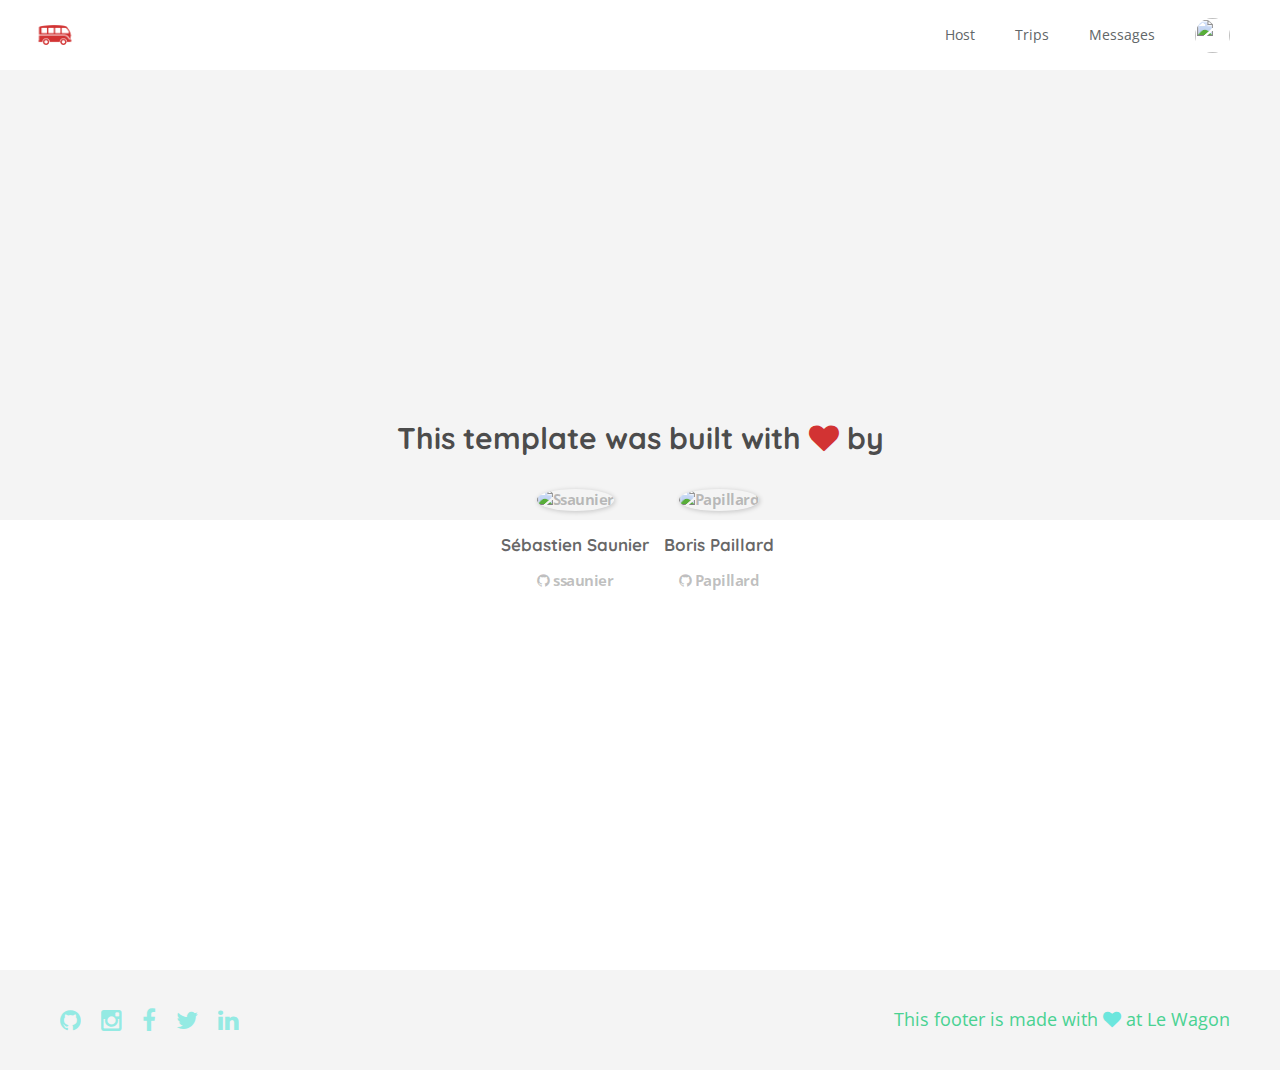
==== commit 029b226a: "Automated commit at 2017-08-07 13:47:17 UTC by middleman-deploy 2.0.0-alpha" ====
--- a/about.html
+++ b/about.html
@@ -7,11 +7,52 @@
           content="width=device-width, initial-scale=1, shrink-to-fit=no">
     <!-- Use the title from a page's frontmatter if it has one -->
     <title>Le Wagon - Middleman - About</title>
-    <link href="stylesheets/application-3c48b980.css" rel="stylesheet" />
+    <link href="stylesheets/application-4c8fde1e.css" rel="stylesheet" />
     <script src="javascripts/application-93de88c9.js"></script>
     <link href="images/favicon-f15af148.png" rel="icon" type="image/png" />
   </head>
   <body>
+    <div class="navbar-wagon">
+  <!-- Logo -->
+  <a href="/" class="navbar-wagon-brand">
+    <!-- <img src="images/logo-acc9c0ec.png" alt="logo"> Changed to the line below using an image helper-->
+    <img src="images/logo-acc9c0ec.png" id="logo" alt="Logo" />
+  </a>
+
+
+  <!-- Right Navigation -->
+  <div class="navbar-wagon-right hidden-xs hidden-sm">
+
+    <a href="" class="navbar-wagon-item navbar-wagon-link">Host</a>
+    <a href="" class="navbar-wagon-item navbar-wagon-link">Trips</a>
+    <a href="" class="navbar-wagon-item navbar-wagon-link">Messages</a>
+
+    <!-- Profile picture with dropdown list -->
+    <div class="navbar-wagon-item">
+      <div class="dropdown">
+        <img src="https://kitt.lewagon.com/placeholder/users/ssaunier" class="avatar dropdown-toggle" id="navbar-wagon-menu" data-toggle="dropdown">
+        <ul class="dropdown-menu dropdown-menu-right navbar-wagon-dropdown-menu">
+          <li><a href="#">Profile</a></li>
+          <li><a href="#">Dashboard</a></li>
+          <li><a href="#">Log Out</a></li>
+        </ul>
+      </div>
+    </div>
+  </div>
+
+  <!-- Dropdown appearing on mobile only -->
+  <div class="navbar-wagon-item hidden-md hidden-lg">
+    <div class="dropdown">
+      <i class="fa fa-bars dropdown-toggle" data-toggle="dropdown"></i>
+      <ul class="dropdown-menu dropdown-menu-right navbar-wagon-dropdown-menu">
+        <li><a href="#">Host</a></li>
+        <li><a href="#">Trips</a></li>
+        <li><a href="#">Messagese</a></li>
+      </ul>
+    </div>
+  </div>
+</div>
+   <!-- inject layouts/_navbar.html.erb -->
     <div id="about">
   <div class="about-content">
     <h1>This template was built with <i class="fa fa-heart"></i> by</h1>
@@ -33,6 +74,19 @@
     </ul>
   </div>
 </div>
-
+                      <!-- Page content is injected here -->
+    <div class="footer">
+  <div class="footer-links">
+    <a href="#"><i class="fa fa-github"></i></a>
+    <a href="#"><i class="fa fa-instagram"></i></a>
+    <a href="#"><i class="fa fa-facebook"></i></a>
+    <a href="#"><i class="fa fa-twitter"></i></a>
+    <a href="#"><i class="fa fa-linkedin"></i></a>
+  </div>
+  <div class="footer-copyright">
+    This footer is made with <i class="fa fa-heart"></i> at Le Wagon
+  </div>
+</div>
+   <!-- inject layouts/_footer.html.erb -->
   </body>
 </html>
--- a/stylesheets/application-4c8fde1e.css
+++ b/stylesheets/application-4c8fde1e.css
@@ -0,0 +1,8 @@
+@import url("https://fonts.googleapis.com/css?family=Open+Sans:400,300,700|Raleway:400,100,300,700,500|Quicksand:400,500");/*!
+ * Bootstrap v3.3.7 (http://getbootstrap.com)
+ * Copyright 2011-2016 Twitter, Inc.
+ * Licensed under MIT (https://github.com/twbs/bootstrap/blob/master/LICENSE)
+ *//*! normalize.css v3.0.3 | MIT License | github.com/necolas/normalize.css */html{font-family:sans-serif;-ms-text-size-adjust:100%;-webkit-text-size-adjust:100%}body{margin:0}article,aside,details,figcaption,figure,footer,header,hgroup,main,menu,nav,section,summary{display:block}audio,canvas,progress,video{display:inline-block;vertical-align:baseline}audio:not([controls]){display:none;height:0}[hidden],template{display:none}a{background-color:transparent}a:active,a:hover{outline:0}abbr[title]{border-bottom:1px dotted}b,strong{font-weight:bold}dfn{font-style:italic}h1{font-size:2em;margin:0.67em 0}mark{background:#ff0;color:#000}small{font-size:80%}sub,sup{font-size:75%;line-height:0;position:relative;vertical-align:baseline}sup{top:-0.5em}sub{bottom:-0.25em}img{border:0}svg:not(:root){overflow:hidden}figure{margin:1em 40px}hr{-webkit-box-sizing:content-box;box-sizing:content-box;height:0}pre{overflow:auto}code,kbd,pre,samp{font-family:monospace, monospace;font-size:1em}button,input,optgroup,select,textarea{color:inherit;font:inherit;margin:0}button{overflow:visible}button,select{text-transform:none}button,html input[type="button"],input[type="reset"],input[type="submit"]{-webkit-appearance:button;cursor:pointer}button[disabled],html input[disabled]{cursor:default}button::-moz-focus-inner,input::-moz-focus-inner{border:0;padding:0}input{line-height:normal}input[type="checkbox"],input[type="radio"]{-webkit-box-sizing:border-box;box-sizing:border-box;padding:0}input[type="number"]::-webkit-inner-spin-button,input[type="number"]::-webkit-outer-spin-button{height:auto}input[type="search"]{-webkit-appearance:textfield;-webkit-box-sizing:content-box;box-sizing:content-box}input[type="search"]::-webkit-search-cancel-button,input[type="search"]::-webkit-search-decoration{-webkit-appearance:none}fieldset{border:1px solid #c0c0c0;margin:0 2px;padding:0.35em 0.625em 0.75em}legend{border:0;padding:0}textarea{overflow:auto}optgroup{font-weight:bold}table{border-collapse:collapse;border-spacing:0}td,th{padding:0}/*! Source: https://github.com/h5bp/html5-boilerplate/blob/master/src/css/main.css */@media print{*,*:before,*:after{background:transparent !important;color:#000 !important;-webkit-box-shadow:none !important;box-shadow:none !important;text-shadow:none !important}a,a:visited{text-decoration:underline}a[href]:after{content:" (" attr(href) ")"}abbr[title]:after{content:" (" attr(title) ")"}a[href^="#"]:after,a[href^="javascript:"]:after{content:""}pre,blockquote{border:1px solid #999;page-break-inside:avoid}thead{display:table-header-group}tr,img{page-break-inside:avoid}img{max-width:100% !important}p,h2,h3{orphans:3;widows:3}h2,h3{page-break-after:avoid}.navbar{display:none}.btn>.caret,.dropup>.btn>.caret{border-top-color:#000 !important}.label{border:1px solid #000}.table{border-collapse:collapse !important}.table td,.table th{background-color:#fff !important}.table-bordered th,.table-bordered td{border:1px solid #ddd !important}}@font-face{font-family:'Glyphicons Halflings';src:url("../assets/bootstrap/glyphicons-halflings-regular-86b6f62b.eot");src:url("../assets/bootstrap/glyphicons-halflings-regular-86b6f62b.eot?#iefix") format("embedded-opentype"),url("../assets/bootstrap/glyphicons-halflings-regular-ca35b697.woff2") format("woff2"),url("../assets/bootstrap/glyphicons-halflings-regular-278e49a8.woff") format("woff"),url("../assets/bootstrap/glyphicons-halflings-regular-44bc1850.ttf") format("truetype"),url("../assets/bootstrap/glyphicons-halflings-regular-de51a849.svg#glyphicons_halflingsregular") format("svg")}.glyphicon{position:relative;top:1px;display:inline-block;font-family:'Glyphicons Halflings';font-style:normal;font-weight:normal;line-height:1;-webkit-font-smoothing:antialiased;-moz-osx-font-smoothing:grayscale}.glyphicon-asterisk:before{content:"\002a"}.glyphicon-plus:before{content:"\002b"}.glyphicon-euro:before,.glyphicon-eur:before{content:"\20ac"}.glyphicon-minus:before{content:"\2212"}.glyphicon-cloud:before{content:"\2601"}.glyphicon-envelope:before{content:"\2709"}.glyphicon-pencil:before{content:"\270f"}.glyphicon-glass:before{content:"\e001"}.glyphicon-music:before{content:"\e002"}.glyphicon-search:before{content:"\e003"}.glyphicon-heart:before{content:"\e005"}.glyphicon-star:before{content:"\e006"}.glyphicon-star-empty:before{content:"\e007"}.glyphicon-user:before{content:"\e008"}.glyphicon-film:before{content:"\e009"}.glyphicon-th-large:before{content:"\e010"}.glyphicon-th:before{content:"\e011"}.glyphicon-th-list:before{content:"\e012"}.glyphicon-ok:before{content:"\e013"}.glyphicon-remove:before{content:"\e014"}.glyphicon-zoom-in:before{content:"\e015"}.glyphicon-zoom-out:before{content:"\e016"}.glyphicon-off:before{content:"\e017"}.glyphicon-signal:before{content:"\e018"}.glyphicon-cog:before{content:"\e019"}.glyphicon-trash:before{content:"\e020"}.glyphicon-home:before{content:"\e021"}.glyphicon-file:before{content:"\e022"}.glyphicon-time:before{content:"\e023"}.glyphicon-road:before{content:"\e024"}.glyphicon-download-alt:before{content:"\e025"}.glyphicon-download:before{content:"\e026"}.glyphicon-upload:before{content:"\e027"}.glyphicon-inbox:before{content:"\e028"}.glyphicon-play-circle:before{content:"\e029"}.glyphicon-repeat:before{content:"\e030"}.glyphicon-refresh:before{content:"\e031"}.glyphicon-list-alt:before{content:"\e032"}.glyphicon-lock:before{content:"\e033"}.glyphicon-flag:before{content:"\e034"}.glyphicon-headphones:before{content:"\e035"}.glyphicon-volume-off:before{content:"\e036"}.glyphicon-volume-down:before{content:"\e037"}.glyphicon-volume-up:before{content:"\e038"}.glyphicon-qrcode:before{content:"\e039"}.glyphicon-barcode:before{content:"\e040"}.glyphicon-tag:before{content:"\e041"}.glyphicon-tags:before{content:"\e042"}.glyphicon-book:before{content:"\e043"}.glyphicon-bookmark:before{content:"\e044"}.glyphicon-print:before{content:"\e045"}.glyphicon-camera:before{content:"\e046"}.glyphicon-font:before{content:"\e047"}.glyphicon-bold:before{content:"\e048"}.glyphicon-italic:before{content:"\e049"}.glyphicon-text-height:before{content:"\e050"}.glyphicon-text-width:before{content:"\e051"}.glyphicon-align-left:before{content:"\e052"}.glyphicon-align-center:before{content:"\e053"}.glyphicon-align-right:before{content:"\e054"}.glyphicon-align-justify:before{content:"\e055"}.glyphicon-list:before{content:"\e056"}.glyphicon-indent-left:before{content:"\e057"}.glyphicon-indent-right:before{content:"\e058"}.glyphicon-facetime-video:before{content:"\e059"}.glyphicon-picture:before{content:"\e060"}.glyphicon-map-marker:before{content:"\e062"}.glyphicon-adjust:before{content:"\e063"}.glyphicon-tint:before{content:"\e064"}.glyphicon-edit:before{content:"\e065"}.glyphicon-share:before{content:"\e066"}.glyphicon-check:before{content:"\e067"}.glyphicon-move:before{content:"\e068"}.glyphicon-step-backward:before{content:"\e069"}.glyphicon-fast-backward:before{content:"\e070"}.glyphicon-backward:before{content:"\e071"}.glyphicon-play:before{content:"\e072"}.glyphicon-pause:before{content:"\e073"}.glyphicon-stop:before{content:"\e074"}.glyphicon-forward:before{content:"\e075"}.glyphicon-fast-forward:before{content:"\e076"}.glyphicon-step-forward:before{content:"\e077"}.glyphicon-eject:before{content:"\e078"}.glyphicon-chevron-left:before{content:"\e079"}.glyphicon-chevron-right:before{content:"\e080"}.glyphicon-plus-sign:before{content:"\e081"}.glyphicon-minus-sign:before{content:"\e082"}.glyphicon-remove-sign:before{content:"\e083"}.glyphicon-ok-sign:before{content:"\e084"}.glyphicon-question-sign:before{content:"\e085"}.glyphicon-info-sign:before{content:"\e086"}.glyphicon-screenshot:before{content:"\e087"}.glyphicon-remove-circle:before{content:"\e088"}.glyphicon-ok-circle:before{content:"\e089"}.glyphicon-ban-circle:before{content:"\e090"}.glyphicon-arrow-left:before{content:"\e091"}.glyphicon-arrow-right:before{content:"\e092"}.glyphicon-arrow-up:before{content:"\e093"}.glyphicon-arrow-down:before{content:"\e094"}.glyphicon-share-alt:before{content:"\e095"}.glyphicon-resize-full:before{content:"\e096"}.glyphicon-resize-small:before{content:"\e097"}.glyphicon-exclamation-sign:before{content:"\e101"}.glyphicon-gift:before{content:"\e102"}.glyphicon-leaf:before{content:"\e103"}.glyphicon-fire:before{content:"\e104"}.glyphicon-eye-open:before{content:"\e105"}.glyphicon-eye-close:before{content:"\e106"}.glyphicon-warning-sign:before{content:"\e107"}.glyphicon-plane:before{content:"\e108"}.glyphicon-calendar:before{content:"\e109"}.glyphicon-random:before{content:"\e110"}.glyphicon-comment:before{content:"\e111"}.glyphicon-magnet:before{content:"\e112"}.glyphicon-chevron-up:before{content:"\e113"}.glyphicon-chevron-down:before{content:"\e114"}.glyphicon-retweet:before{content:"\e115"}.glyphicon-shopping-cart:before{content:"\e116"}.glyphicon-folder-close:before{content:"\e117"}.glyphicon-folder-open:before{content:"\e118"}.glyphicon-resize-vertical:before{content:"\e119"}.glyphicon-resize-horizontal:before{content:"\e120"}.glyphicon-hdd:before{content:"\e121"}.glyphicon-bullhorn:before{content:"\e122"}.glyphicon-bell:before{content:"\e123"}.glyphicon-certificate:before{content:"\e124"}.glyphicon-thumbs-up:before{content:"\e125"}.glyphicon-thumbs-down:before{content:"\e126"}.glyphicon-hand-right:before{content:"\e127"}.glyphicon-hand-left:before{content:"\e128"}.glyphicon-hand-up:before{content:"\e129"}.glyphicon-hand-down:before{content:"\e130"}.glyphicon-circle-arrow-right:before{content:"\e131"}.glyphicon-circle-arrow-left:before{content:"\e132"}.glyphicon-circle-arrow-up:before{content:"\e133"}.glyphicon-circle-arrow-down:before{content:"\e134"}.glyphicon-globe:before{content:"\e135"}.glyphicon-wrench:before{content:"\e136"}.glyphicon-tasks:before{content:"\e137"}.glyphicon-filter:before{content:"\e138"}.glyphicon-briefcase:before{content:"\e139"}.glyphicon-fullscreen:before{content:"\e140"}.glyphicon-dashboard:before{content:"\e141"}.glyphicon-paperclip:before{content:"\e142"}.glyphicon-heart-empty:before{content:"\e143"}.glyphicon-link:before{content:"\e144"}.glyphicon-phone:before{content:"\e145"}.glyphicon-pushpin:before{content:"\e146"}.glyphicon-usd:before{content:"\e148"}.glyphicon-gbp:before{content:"\e149"}.glyphicon-sort:before{content:"\e150"}.glyphicon-sort-by-alphabet:before{content:"\e151"}.glyphicon-sort-by-alphabet-alt:before{content:"\e152"}.glyphicon-sort-by-order:before{content:"\e153"}.glyphicon-sort-by-order-alt:before{content:"\e154"}.glyphicon-sort-by-attributes:before{content:"\e155"}.glyphicon-sort-by-attributes-alt:before{content:"\e156"}.glyphicon-unchecked:before{content:"\e157"}.glyphicon-expand:before{content:"\e158"}.glyphicon-collapse-down:before{content:"\e159"}.glyphicon-collapse-up:before{content:"\e160"}.glyphicon-log-in:before{content:"\e161"}.glyphicon-flash:before{content:"\e162"}.glyphicon-log-out:before{content:"\e163"}.glyphicon-new-window:before{content:"\e164"}.glyphicon-record:before{content:"\e165"}.glyphicon-save:before{content:"\e166"}.glyphicon-open:before{content:"\e167"}.glyphicon-saved:before{content:"\e168"}.glyphicon-import:before{content:"\e169"}.glyphicon-export:before{content:"\e170"}.glyphicon-send:before{content:"\e171"}.glyphicon-floppy-disk:before{content:"\e172"}.glyphicon-floppy-saved:before{content:"\e173"}.glyphicon-floppy-remove:before{content:"\e174"}.glyphicon-floppy-save:before{content:"\e175"}.glyphicon-floppy-open:before{content:"\e176"}.glyphicon-credit-card:before{content:"\e177"}.glyphicon-transfer:before{content:"\e178"}.glyphicon-cutlery:before{content:"\e179"}.glyphicon-header:before{content:"\e180"}.glyphicon-compressed:before{content:"\e181"}.glyphicon-earphone:before{content:"\e182"}.glyphicon-phone-alt:before{content:"\e183"}.glyphicon-tower:before{content:"\e184"}.glyphicon-stats:before{content:"\e185"}.glyphicon-sd-video:before{content:"\e186"}.glyphicon-hd-video:before{content:"\e187"}.glyphicon-subtitles:before{content:"\e188"}.glyphicon-sound-stereo:before{content:"\e189"}.glyphicon-sound-dolby:before{content:"\e190"}.glyphicon-sound-5-1:before{content:"\e191"}.glyphicon-sound-6-1:before{content:"\e192"}.glyphicon-sound-7-1:before{content:"\e193"}.glyphicon-copyright-mark:before{content:"\e194"}.glyphicon-registration-mark:before{content:"\e195"}.glyphicon-cloud-download:before{content:"\e197"}.glyphicon-cloud-upload:before{content:"\e198"}.glyphicon-tree-conifer:before{content:"\e199"}.glyphicon-tree-deciduous:before{content:"\e200"}.glyphicon-cd:before{content:"\e201"}.glyphicon-save-file:before{content:"\e202"}.glyphicon-open-file:before{content:"\e203"}.glyphicon-level-up:before{content:"\e204"}.glyphicon-copy:before{content:"\e205"}.glyphicon-paste:before{content:"\e206"}.glyphicon-alert:before{content:"\e209"}.glyphicon-equalizer:before{content:"\e210"}.glyphicon-king:before{content:"\e211"}.glyphicon-queen:before{content:"\e212"}.glyphicon-pawn:before{content:"\e213"}.glyphicon-bishop:before{content:"\e214"}.glyphicon-knight:before{content:"\e215"}.glyphicon-baby-formula:before{content:"\e216"}.glyphicon-tent:before{content:"\26fa"}.glyphicon-blackboard:before{content:"\e218"}.glyphicon-bed:before{content:"\e219"}.glyphicon-apple:before{content:"\f8ff"}.glyphicon-erase:before{content:"\e221"}.glyphicon-hourglass:before{content:"\231b"}.glyphicon-lamp:before{content:"\e223"}.glyphicon-duplicate:before{content:"\e224"}.glyphicon-piggy-bank:before{content:"\e225"}.glyphicon-scissors:before{content:"\e226"}.glyphicon-bitcoin:before{content:"\e227"}.glyphicon-btc:before{content:"\e227"}.glyphicon-xbt:before{content:"\e227"}.glyphicon-yen:before{content:"\00a5"}.glyphicon-jpy:before{content:"\00a5"}.glyphicon-ruble:before{content:"\20bd"}.glyphicon-rub:before{content:"\20bd"}.glyphicon-scale:before{content:"\e230"}.glyphicon-ice-lolly:before{content:"\e231"}.glyphicon-ice-lolly-tasted:before{content:"\e232"}.glyphicon-education:before{content:"\e233"}.glyphicon-option-horizontal:before{content:"\e234"}.glyphicon-option-vertical:before{content:"\e235"}.glyphicon-menu-hamburger:before{content:"\e236"}.glyphicon-modal-window:before{content:"\e237"}.glyphicon-oil:before{content:"\e238"}.glyphicon-grain:before{content:"\e239"}.glyphicon-sunglasses:before{content:"\e240"}.glyphicon-text-size:before{content:"\e241"}.glyphicon-text-color:before{content:"\e242"}.glyphicon-text-background:before{content:"\e243"}.glyphicon-object-align-top:before{content:"\e244"}.glyphicon-object-align-bottom:before{content:"\e245"}.glyphicon-object-align-horizontal:before{content:"\e246"}.glyphicon-object-align-left:before{content:"\e247"}.glyphicon-object-align-vertical:before{content:"\e248"}.glyphicon-object-align-right:before{content:"\e249"}.glyphicon-triangle-right:before{content:"\e250"}.glyphicon-triangle-left:before{content:"\e251"}.glyphicon-triangle-bottom:before{content:"\e252"}.glyphicon-triangle-top:before{content:"\e253"}.glyphicon-console:before{content:"\e254"}.glyphicon-superscript:before{content:"\e255"}.glyphicon-subscript:before{content:"\e256"}.glyphicon-menu-left:before{content:"\e257"}.glyphicon-menu-right:before{content:"\e258"}.glyphicon-menu-down:before{content:"\e259"}.glyphicon-menu-up:before{content:"\e260"}*{-webkit-box-sizing:border-box;box-sizing:border-box}*:before,*:after{-webkit-box-sizing:border-box;box-sizing:border-box}html{font-size:10px;-webkit-tap-highlight-color:transparent}body{font-family:"Open Sans", "Helvetica", "sans-serif";font-size:18px;line-height:1.42857143;color:#333333;background-color:#F4F4F4}input,button,select,textarea{font-family:inherit;font-size:inherit;line-height:inherit}a{color:#469AE0;text-decoration:none}a:hover,a:focus{color:#1f74ba;text-decoration:underline}a:focus{outline:5px auto -webkit-focus-ring-color;outline-offset:-2px}figure{margin:0}img{vertical-align:middle}.img-responsive{display:block;max-width:100%;height:auto}.img-rounded{border-radius:20px}.img-thumbnail{padding:4px;line-height:1.42857143;background-color:#F4F4F4;border:1px solid #ddd;border-radius:20px;-webkit-transition:all 0.2s ease-in-out;transition:all 0.2s ease-in-out;display:inline-block;max-width:100%;height:auto}.img-circle{border-radius:50%}hr{margin-top:25px;margin-bottom:25px;border:0;border-top:1px solid #eeeeee}.sr-only{position:absolute;width:1px;height:1px;margin:-1px;padding:0;overflow:hidden;clip:rect(0, 0, 0, 0);border:0}.sr-only-focusable:active,.sr-only-focusable:focus{position:static;width:auto;height:auto;margin:0;overflow:visible;clip:auto}[role="button"]{cursor:pointer}h1,h2,h3,h4,h5,h6,.h1,.h2,.h3,.h4,.h5,.h6{font-family:"Quicksand", "Helvetica", "sans-serif";font-weight:500;line-height:1.1;color:inherit}h1 small,h1 .small,h2 small,h2 .small,h3 small,h3 .small,h4 small,h4 .small,h5 small,h5 .small,h6 small,h6 .small,.h1 small,.h1 .small,.h2 small,.h2 .small,.h3 small,.h3 .small,.h4 small,.h4 .small,.h5 small,.h5 .small,.h6 small,.h6 .small{font-weight:normal;line-height:1;color:#777777}h1,.h1,h2,.h2,h3,.h3{margin-top:25px;margin-bottom:12.5px}h1 small,h1 .small,.h1 small,.h1 .small,h2 small,h2 .small,.h2 small,.h2 .small,h3 small,h3 .small,.h3 small,.h3 .small{font-size:65%}h4,.h4,h5,.h5,h6,.h6{margin-top:12.5px;margin-bottom:12.5px}h4 small,h4 .small,.h4 small,.h4 .small,h5 small,h5 .small,.h5 small,.h5 .small,h6 small,h6 .small,.h6 small,.h6 .small{font-size:75%}h1,.h1{font-size:46px}h2,.h2{font-size:38px}h3,.h3{font-size:31px}h4,.h4{font-size:23px}h5,.h5{font-size:18px}h6,.h6{font-size:16px}p{margin:0 0 12.5px}.lead{margin-bottom:25px;font-size:20px;font-weight:300;line-height:1.4}@media (min-width: 768px){.lead{font-size:27px}}small,.small{font-size:88%}mark,.mark{background-color:#fcf8e3;padding:.2em}.text-left{text-align:left}.text-right{text-align:right}.text-center{text-align:center}.text-justify{text-align:justify}.text-nowrap{white-space:nowrap}.text-lowercase{text-transform:lowercase}.text-uppercase,.initialism{text-transform:uppercase}.text-capitalize{text-transform:capitalize}.text-muted{color:#777777}.text-primary{color:#469AE0}a.text-primary:hover,a.text-primary:focus{color:#2381d0}.text-success{color:#3c763d}a.text-success:hover,a.text-success:focus{color:#2b542c}.text-info{color:#31708f}a.text-info:hover,a.text-info:focus{color:#245269}.text-warning{color:#8a6d3b}a.text-warning:hover,a.text-warning:focus{color:#66512c}.text-danger{color:#a94442}a.text-danger:hover,a.text-danger:focus{color:#843534}.bg-primary{color:#fff}.bg-primary{background-color:#469AE0}a.bg-primary:hover,a.bg-primary:focus{background-color:#2381d0}.bg-success{background-color:#dff0d8}a.bg-success:hover,a.bg-success:focus{background-color:#c1e2b3}.bg-info{background-color:#d9edf7}a.bg-info:hover,a.bg-info:focus{background-color:#afd9ee}.bg-warning{background-color:#fcf8e3}a.bg-warning:hover,a.bg-warning:focus{background-color:#f7ecb5}.bg-danger{background-color:#f2dede}a.bg-danger:hover,a.bg-danger:focus{background-color:#e4b9b9}.page-header{padding-bottom:11.5px;margin:50px 0 25px;border-bottom:1px solid #eeeeee}ul,ol{margin-top:0;margin-bottom:12.5px}ul ul,ul ol,ol ul,ol ol{margin-bottom:0}.list-unstyled{padding-left:0;list-style:none}.list-inline{padding-left:0;list-style:none;margin-left:-5px}.list-inline>li{display:inline-block;padding-left:5px;padding-right:5px}dl{margin-top:0;margin-bottom:25px}dt,dd{line-height:1.42857143}dt{font-weight:bold}dd{margin-left:0}.dl-horizontal dd:before,.dl-horizontal dd:after{content:" ";display:table}.dl-horizontal dd:after{clear:both}@media (min-width: 768px){.dl-horizontal dt{float:left;width:160px;clear:left;text-align:right;overflow:hidden;text-overflow:ellipsis;white-space:nowrap}.dl-horizontal dd{margin-left:180px}}abbr[title],abbr[data-original-title]{cursor:help;border-bottom:1px dotted #777777}.initialism{font-size:90%}blockquote{padding:12.5px 25px;margin:0 0 25px;font-size:22.5px;border-left:5px solid #eeeeee}blockquote p:last-child,blockquote ul:last-child,blockquote ol:last-child{margin-bottom:0}blockquote footer,blockquote small,blockquote .small{display:block;font-size:80%;line-height:1.42857143;color:#777777}blockquote footer:before,blockquote small:before,blockquote .small:before{content:'\2014 \00A0'}.blockquote-reverse,blockquote.pull-right{padding-right:15px;padding-left:0;border-right:5px solid #eeeeee;border-left:0;text-align:right}.blockquote-reverse footer:before,.blockquote-reverse small:before,.blockquote-reverse .small:before,blockquote.pull-right footer:before,blockquote.pull-right small:before,blockquote.pull-right .small:before{content:''}.blockquote-reverse footer:after,.blockquote-reverse small:after,.blockquote-reverse .small:after,blockquote.pull-right footer:after,blockquote.pull-right small:after,blockquote.pull-right .small:after{content:'\00A0 \2014'}address{margin-bottom:25px;font-style:normal;line-height:1.42857143}code,kbd,pre,samp{font-family:Menlo, Monaco, Consolas, "Courier New", monospace}code{padding:2px 4px;font-size:90%;color:#c7254e;background-color:#f9f2f4;border-radius:20px}kbd{padding:2px 4px;font-size:90%;color:#fff;background-color:#333;border-radius:20px;-webkit-box-shadow:inset 0 -1px 0 rgba(0,0,0,0.25);box-shadow:inset 0 -1px 0 rgba(0,0,0,0.25)}kbd kbd{padding:0;font-size:100%;font-weight:bold;-webkit-box-shadow:none;box-shadow:none}pre{display:block;padding:12px;margin:0 0 12.5px;font-size:17px;line-height:1.42857143;word-break:break-all;word-wrap:break-word;color:#333333;background-color:#f5f5f5;border:1px solid #ccc;border-radius:20px}pre code{padding:0;font-size:inherit;color:inherit;white-space:pre-wrap;background-color:transparent;border-radius:0}.pre-scrollable{max-height:340px;overflow-y:scroll}.container{margin-right:auto;margin-left:auto;padding-left:15px;padding-right:15px}.container:before,.container:after{content:" ";display:table}.container:after{clear:both}@media (min-width: 768px){.container{width:750px}}@media (min-width: 992px){.container{width:970px}}@media (min-width: 1200px){.container{width:1170px}}.container-fluid{margin-right:auto;margin-left:auto;padding-left:15px;padding-right:15px}.container-fluid:before,.container-fluid:after{content:" ";display:table}.container-fluid:after{clear:both}.row{margin-left:-15px;margin-right:-15px}.row:before,.row:after{content:" ";display:table}.row:after{clear:both}.col-xs-1,.col-sm-1,.col-md-1,.col-lg-1,.col-xs-2,.col-sm-2,.col-md-2,.col-lg-2,.col-xs-3,.col-sm-3,.col-md-3,.col-lg-3,.col-xs-4,.col-sm-4,.col-md-4,.col-lg-4,.col-xs-5,.col-sm-5,.col-md-5,.col-lg-5,.col-xs-6,.col-sm-6,.col-md-6,.col-lg-6,.col-xs-7,.col-sm-7,.col-md-7,.col-lg-7,.col-xs-8,.col-sm-8,.col-md-8,.col-lg-8,.col-xs-9,.col-sm-9,.col-md-9,.col-lg-9,.col-xs-10,.col-sm-10,.col-md-10,.col-lg-10,.col-xs-11,.col-sm-11,.col-md-11,.col-lg-11,.col-xs-12,.col-sm-12,.col-md-12,.col-lg-12{position:relative;min-height:1px;padding-left:15px;padding-right:15px}.col-xs-1,.col-xs-2,.col-xs-3,.col-xs-4,.col-xs-5,.col-xs-6,.col-xs-7,.col-xs-8,.col-xs-9,.col-xs-10,.col-xs-11,.col-xs-12{float:left}.col-xs-1{width:8.33333333%}.col-xs-2{width:16.66666667%}.col-xs-3{width:25%}.col-xs-4{width:33.33333333%}.col-xs-5{width:41.66666667%}.col-xs-6{width:50%}.col-xs-7{width:58.33333333%}.col-xs-8{width:66.66666667%}.col-xs-9{width:75%}.col-xs-10{width:83.33333333%}.col-xs-11{width:91.66666667%}.col-xs-12{width:100%}.col-xs-pull-0{right:auto}.col-xs-pull-1{right:8.33333333%}.col-xs-pull-2{right:16.66666667%}.col-xs-pull-3{right:25%}.col-xs-pull-4{right:33.33333333%}.col-xs-pull-5{right:41.66666667%}.col-xs-pull-6{right:50%}.col-xs-pull-7{right:58.33333333%}.col-xs-pull-8{right:66.66666667%}.col-xs-pull-9{right:75%}.col-xs-pull-10{right:83.33333333%}.col-xs-pull-11{right:91.66666667%}.col-xs-pull-12{right:100%}.col-xs-push-0{left:auto}.col-xs-push-1{left:8.33333333%}.col-xs-push-2{left:16.66666667%}.col-xs-push-3{left:25%}.col-xs-push-4{left:33.33333333%}.col-xs-push-5{left:41.66666667%}.col-xs-push-6{left:50%}.col-xs-push-7{left:58.33333333%}.col-xs-push-8{left:66.66666667%}.col-xs-push-9{left:75%}.col-xs-push-10{left:83.33333333%}.col-xs-push-11{left:91.66666667%}.col-xs-push-12{left:100%}.col-xs-offset-0{margin-left:0%}.col-xs-offset-1{margin-left:8.33333333%}.col-xs-offset-2{margin-left:16.66666667%}.col-xs-offset-3{margin-left:25%}.col-xs-offset-4{margin-left:33.33333333%}.col-xs-offset-5{margin-left:41.66666667%}.col-xs-offset-6{margin-left:50%}.col-xs-offset-7{margin-left:58.33333333%}.col-xs-offset-8{margin-left:66.66666667%}.col-xs-offset-9{margin-left:75%}.col-xs-offset-10{margin-left:83.33333333%}.col-xs-offset-11{margin-left:91.66666667%}.col-xs-offset-12{margin-left:100%}@media (min-width: 768px){.col-sm-1,.col-sm-2,.col-sm-3,.col-sm-4,.col-sm-5,.col-sm-6,.col-sm-7,.col-sm-8,.col-sm-9,.col-sm-10,.col-sm-11,.col-sm-12{float:left}.col-sm-1{width:8.33333333%}.col-sm-2{width:16.66666667%}.col-sm-3{width:25%}.col-sm-4{width:33.33333333%}.col-sm-5{width:41.66666667%}.col-sm-6{width:50%}.col-sm-7{width:58.33333333%}.col-sm-8{width:66.66666667%}.col-sm-9{width:75%}.col-sm-10{width:83.33333333%}.col-sm-11{width:91.66666667%}.col-sm-12{width:100%}.col-sm-pull-0{right:auto}.col-sm-pull-1{right:8.33333333%}.col-sm-pull-2{right:16.66666667%}.col-sm-pull-3{right:25%}.col-sm-pull-4{right:33.33333333%}.col-sm-pull-5{right:41.66666667%}.col-sm-pull-6{right:50%}.col-sm-pull-7{right:58.33333333%}.col-sm-pull-8{right:66.66666667%}.col-sm-pull-9{right:75%}.col-sm-pull-10{right:83.33333333%}.col-sm-pull-11{right:91.66666667%}.col-sm-pull-12{right:100%}.col-sm-push-0{left:auto}.col-sm-push-1{left:8.33333333%}.col-sm-push-2{left:16.66666667%}.col-sm-push-3{left:25%}.col-sm-push-4{left:33.33333333%}.col-sm-push-5{left:41.66666667%}.col-sm-push-6{left:50%}.col-sm-push-7{left:58.33333333%}.col-sm-push-8{left:66.66666667%}.col-sm-push-9{left:75%}.col-sm-push-10{left:83.33333333%}.col-sm-push-11{left:91.66666667%}.col-sm-push-12{left:100%}.col-sm-offset-0{margin-left:0%}.col-sm-offset-1{margin-left:8.33333333%}.col-sm-offset-2{margin-left:16.66666667%}.col-sm-offset-3{margin-left:25%}.col-sm-offset-4{margin-left:33.33333333%}.col-sm-offset-5{margin-left:41.66666667%}.col-sm-offset-6{margin-left:50%}.col-sm-offset-7{margin-left:58.33333333%}.col-sm-offset-8{margin-left:66.66666667%}.col-sm-offset-9{margin-left:75%}.col-sm-offset-10{margin-left:83.33333333%}.col-sm-offset-11{margin-left:91.66666667%}.col-sm-offset-12{margin-left:100%}}@media (min-width: 992px){.col-md-1,.col-md-2,.col-md-3,.col-md-4,.col-md-5,.col-md-6,.col-md-7,.col-md-8,.col-md-9,.col-md-10,.col-md-11,.col-md-12{float:left}.col-md-1{width:8.33333333%}.col-md-2{width:16.66666667%}.col-md-3{width:25%}.col-md-4{width:33.33333333%}.col-md-5{width:41.66666667%}.col-md-6{width:50%}.col-md-7{width:58.33333333%}.col-md-8{width:66.66666667%}.col-md-9{width:75%}.col-md-10{width:83.33333333%}.col-md-11{width:91.66666667%}.col-md-12{width:100%}.col-md-pull-0{right:auto}.col-md-pull-1{right:8.33333333%}.col-md-pull-2{right:16.66666667%}.col-md-pull-3{right:25%}.col-md-pull-4{right:33.33333333%}.col-md-pull-5{right:41.66666667%}.col-md-pull-6{right:50%}.col-md-pull-7{right:58.33333333%}.col-md-pull-8{right:66.66666667%}.col-md-pull-9{right:75%}.col-md-pull-10{right:83.33333333%}.col-md-pull-11{right:91.66666667%}.col-md-pull-12{right:100%}.col-md-push-0{left:auto}.col-md-push-1{left:8.33333333%}.col-md-push-2{left:16.66666667%}.col-md-push-3{left:25%}.col-md-push-4{left:33.33333333%}.col-md-push-5{left:41.66666667%}.col-md-push-6{left:50%}.col-md-push-7{left:58.33333333%}.col-md-push-8{left:66.66666667%}.col-md-push-9{left:75%}.col-md-push-10{left:83.33333333%}.col-md-push-11{left:91.66666667%}.col-md-push-12{left:100%}.col-md-offset-0{margin-left:0%}.col-md-offset-1{margin-left:8.33333333%}.col-md-offset-2{margin-left:16.66666667%}.col-md-offset-3{margin-left:25%}.col-md-offset-4{margin-left:33.33333333%}.col-md-offset-5{margin-left:41.66666667%}.col-md-offset-6{margin-left:50%}.col-md-offset-7{margin-left:58.33333333%}.col-md-offset-8{margin-left:66.66666667%}.col-md-offset-9{margin-left:75%}.col-md-offset-10{margin-left:83.33333333%}.col-md-offset-11{margin-left:91.66666667%}.col-md-offset-12{margin-left:100%}}@media (min-width: 1200px){.col-lg-1,.col-lg-2,.col-lg-3,.col-lg-4,.col-lg-5,.col-lg-6,.col-lg-7,.col-lg-8,.col-lg-9,.col-lg-10,.col-lg-11,.col-lg-12{float:left}.col-lg-1{width:8.33333333%}.col-lg-2{width:16.66666667%}.col-lg-3{width:25%}.col-lg-4{width:33.33333333%}.col-lg-5{width:41.66666667%}.col-lg-6{width:50%}.col-lg-7{width:58.33333333%}.col-lg-8{width:66.66666667%}.col-lg-9{width:75%}.col-lg-10{width:83.33333333%}.col-lg-11{width:91.66666667%}.col-lg-12{width:100%}.col-lg-pull-0{right:auto}.col-lg-pull-1{right:8.33333333%}.col-lg-pull-2{right:16.66666667%}.col-lg-pull-3{right:25%}.col-lg-pull-4{right:33.33333333%}.col-lg-pull-5{right:41.66666667%}.col-lg-pull-6{right:50%}.col-lg-pull-7{right:58.33333333%}.col-lg-pull-8{right:66.66666667%}.col-lg-pull-9{right:75%}.col-lg-pull-10{right:83.33333333%}.col-lg-pull-11{right:91.66666667%}.col-lg-pull-12{right:100%}.col-lg-push-0{left:auto}.col-lg-push-1{left:8.33333333%}.col-lg-push-2{left:16.66666667%}.col-lg-push-3{left:25%}.col-lg-push-4{left:33.33333333%}.col-lg-push-5{left:41.66666667%}.col-lg-push-6{left:50%}.col-lg-push-7{left:58.33333333%}.col-lg-push-8{left:66.66666667%}.col-lg-push-9{left:75%}.col-lg-push-10{left:83.33333333%}.col-lg-push-11{left:91.66666667%}.col-lg-push-12{left:100%}.col-lg-offset-0{margin-left:0%}.col-lg-offset-1{margin-left:8.33333333%}.col-lg-offset-2{margin-left:16.66666667%}.col-lg-offset-3{margin-left:25%}.col-lg-offset-4{margin-left:33.33333333%}.col-lg-offset-5{margin-left:41.66666667%}.col-lg-offset-6{margin-left:50%}.col-lg-offset-7{margin-left:58.33333333%}.col-lg-offset-8{margin-left:66.66666667%}.col-lg-offset-9{margin-left:75%}.col-lg-offset-10{margin-left:83.33333333%}.col-lg-offset-11{margin-left:91.66666667%}.col-lg-offset-12{margin-left:100%}}table{background-color:transparent}caption{padding-top:8px;padding-bottom:8px;color:#777777;text-align:left}th{text-align:left}.table{width:100%;max-width:100%;margin-bottom:25px}.table>thead>tr>th,.table>thead>tr>td,.table>tbody>tr>th,.table>tbody>tr>td,.table>tfoot>tr>th,.table>tfoot>tr>td{padding:8px;line-height:1.42857143;vertical-align:top;border-top:1px solid #ddd}.table>thead>tr>th{vertical-align:bottom;border-bottom:2px solid #ddd}.table>caption+thead>tr:first-child>th,.table>caption+thead>tr:first-child>td,.table>colgroup+thead>tr:first-child>th,.table>colgroup+thead>tr:first-child>td,.table>thead:first-child>tr:first-child>th,.table>thead:first-child>tr:first-child>td{border-top:0}.table>tbody+tbody{border-top:2px solid #ddd}.table .table{background-color:#F4F4F4}.table-condensed>thead>tr>th,.table-condensed>thead>tr>td,.table-condensed>tbody>tr>th,.table-condensed>tbody>tr>td,.table-condensed>tfoot>tr>th,.table-condensed>tfoot>tr>td{padding:5px}.table-bordered{border:1px solid #ddd}.table-bordered>thead>tr>th,.table-bordered>thead>tr>td,.table-bordered>tbody>tr>th,.table-bordered>tbody>tr>td,.table-bordered>tfoot>tr>th,.table-bordered>tfoot>tr>td{border:1px solid #ddd}.table-bordered>thead>tr>th,.table-bordered>thead>tr>td{border-bottom-width:2px}.table-striped>tbody>tr:nth-of-type(odd){background-color:#f9f9f9}.table-hover>tbody>tr:hover{background-color:#f5f5f5}table col[class*="col-"]{position:static;float:none;display:table-column}table td[class*="col-"],table th[class*="col-"]{position:static;float:none;display:table-cell}.table>thead>tr>td.active,.table>thead>tr>th.active,.table>thead>tr.active>td,.table>thead>tr.active>th,.table>tbody>tr>td.active,.table>tbody>tr>th.active,.table>tbody>tr.active>td,.table>tbody>tr.active>th,.table>tfoot>tr>td.active,.table>tfoot>tr>th.active,.table>tfoot>tr.active>td,.table>tfoot>tr.active>th{background-color:#f5f5f5}.table-hover>tbody>tr>td.active:hover,.table-hover>tbody>tr>th.active:hover,.table-hover>tbody>tr.active:hover>td,.table-hover>tbody>tr:hover>.active,.table-hover>tbody>tr.active:hover>th{background-color:#e8e8e8}.table>thead>tr>td.success,.table>thead>tr>th.success,.table>thead>tr.success>td,.table>thead>tr.success>th,.table>tbody>tr>td.success,.table>tbody>tr>th.success,.table>tbody>tr.success>td,.table>tbody>tr.success>th,.table>tfoot>tr>td.success,.table>tfoot>tr>th.success,.table>tfoot>tr.success>td,.table>tfoot>tr.success>th{background-color:#dff0d8}.table-hover>tbody>tr>td.success:hover,.table-hover>tbody>tr>th.success:hover,.table-hover>tbody>tr.success:hover>td,.table-hover>tbody>tr:hover>.success,.table-hover>tbody>tr.success:hover>th{background-color:#d0e9c6}.table>thead>tr>td.info,.table>thead>tr>th.info,.table>thead>tr.info>td,.table>thead>tr.info>th,.table>tbody>tr>td.info,.table>tbody>tr>th.info,.table>tbody>tr.info>td,.table>tbody>tr.info>th,.table>tfoot>tr>td.info,.table>tfoot>tr>th.info,.table>tfoot>tr.info>td,.table>tfoot>tr.info>th{background-color:#d9edf7}.table-hover>tbody>tr>td.info:hover,.table-hover>tbody>tr>th.info:hover,.table-hover>tbody>tr.info:hover>td,.table-hover>tbody>tr:hover>.info,.table-hover>tbody>tr.info:hover>th{background-color:#c4e3f3}.table>thead>tr>td.warning,.table>thead>tr>th.warning,.table>thead>tr.warning>td,.table>thead>tr.warning>th,.table>tbody>tr>td.warning,.table>tbody>tr>th.warning,.table>tbody>tr.warning>td,.table>tbody>tr.warning>th,.table>tfoot>tr>td.warning,.table>tfoot>tr>th.warning,.table>tfoot>tr.warning>td,.table>tfoot>tr.warning>th{background-color:#fcf8e3}.table-hover>tbody>tr>td.warning:hover,.table-hover>tbody>tr>th.warning:hover,.table-hover>tbody>tr.warning:hover>td,.table-hover>tbody>tr:hover>.warning,.table-hover>tbody>tr.warning:hover>th{background-color:#faf2cc}.table>thead>tr>td.danger,.table>thead>tr>th.danger,.table>thead>tr.danger>td,.table>thead>tr.danger>th,.table>tbody>tr>td.danger,.table>tbody>tr>th.danger,.table>tbody>tr.danger>td,.table>tbody>tr.danger>th,.table>tfoot>tr>td.danger,.table>tfoot>tr>th.danger,.table>tfoot>tr.danger>td,.table>tfoot>tr.danger>th{background-color:#f2dede}.table-hover>tbody>tr>td.danger:hover,.table-hover>tbody>tr>th.danger:hover,.table-hover>tbody>tr.danger:hover>td,.table-hover>tbody>tr:hover>.danger,.table-hover>tbody>tr.danger:hover>th{background-color:#ebcccc}.table-responsive{overflow-x:auto;min-height:0.01%}@media screen and (max-width: 767px){.table-responsive{width:100%;margin-bottom:18.75px;overflow-y:hidden;-ms-overflow-style:-ms-autohiding-scrollbar;border:1px solid #ddd}.table-responsive>.table{margin-bottom:0}.table-responsive>.table>thead>tr>th,.table-responsive>.table>thead>tr>td,.table-responsive>.table>tbody>tr>th,.table-responsive>.table>tbody>tr>td,.table-responsive>.table>tfoot>tr>th,.table-responsive>.table>tfoot>tr>td{white-space:nowrap}.table-responsive>.table-bordered{border:0}.table-responsive>.table-bordered>thead>tr>th:first-child,.table-responsive>.table-bordered>thead>tr>td:first-child,.table-responsive>.table-bordered>tbody>tr>th:first-child,.table-responsive>.table-bordered>tbody>tr>td:first-child,.table-responsive>.table-bordered>tfoot>tr>th:first-child,.table-responsive>.table-bordered>tfoot>tr>td:first-child{border-left:0}.table-responsive>.table-bordered>thead>tr>th:last-child,.table-responsive>.table-bordered>thead>tr>td:last-child,.table-responsive>.table-bordered>tbody>tr>th:last-child,.table-responsive>.table-bordered>tbody>tr>td:last-child,.table-responsive>.table-bordered>tfoot>tr>th:last-child,.table-responsive>.table-bordered>tfoot>tr>td:last-child{border-right:0}.table-responsive>.table-bordered>tbody>tr:last-child>th,.table-responsive>.table-bordered>tbody>tr:last-child>td,.table-responsive>.table-bordered>tfoot>tr:last-child>th,.table-responsive>.table-bordered>tfoot>tr:last-child>td{border-bottom:0}}fieldset{padding:0;margin:0;border:0;min-width:0}legend{display:block;width:100%;padding:0;margin-bottom:25px;font-size:27px;line-height:inherit;color:#333333;border:0;border-bottom:1px solid #e5e5e5}label{display:inline-block;max-width:100%;margin-bottom:5px;font-weight:bold}input[type="search"]{-webkit-box-sizing:border-box;box-sizing:border-box}input[type="radio"],input[type="checkbox"]{margin:4px 0 0;margin-top:1px \9;line-height:normal}input[type="file"]{display:block}input[type="range"]{display:block;width:100%}select[multiple],select[size]{height:auto}input[type="file"]:focus,input[type="radio"]:focus,input[type="checkbox"]:focus{outline:5px auto -webkit-focus-ring-color;outline-offset:-2px}output{display:block;padding-top:7px;font-size:18px;line-height:1.42857143;color:#000000}.form-control{display:block;width:100%;height:39px;padding:6px 12px;font-size:18px;line-height:1.42857143;color:#000000;background-color:#fff;background-image:none;border:1px solid #ccc;border-radius:20px;-webkit-box-shadow:inset 0 1px 1px rgba(0,0,0,0.075);box-shadow:inset 0 1px 1px rgba(0,0,0,0.075);-webkit-transition:border-color ease-in-out 0.15s, box-shadow ease-in-out 0.15s;-webkit-transition:border-color ease-in-out 0.15s, -webkit-box-shadow ease-in-out 0.15s;transition:border-color ease-in-out 0.15s, -webkit-box-shadow ease-in-out 0.15s;transition:border-color ease-in-out 0.15s, box-shadow ease-in-out 0.15s;transition:border-color ease-in-out 0.15s, box-shadow ease-in-out 0.15s, -webkit-box-shadow ease-in-out 0.15s}.form-control:focus{border-color:#66afe9;outline:0;-webkit-box-shadow:inset 0 1px 1px rgba(0,0,0,0.075),0 0 8px rgba(102,175,233,0.6);box-shadow:inset 0 1px 1px rgba(0,0,0,0.075),0 0 8px rgba(102,175,233,0.6)}.form-control::-moz-placeholder{color:#999;opacity:1}.form-control:-ms-input-placeholder{color:#999}.form-control::-webkit-input-placeholder{color:#999}.form-control::-ms-expand{border:0;background-color:transparent}.form-control[disabled],.form-control[readonly],fieldset[disabled] .form-control{background-color:#eeeeee;opacity:1}.form-control[disabled],fieldset[disabled] .form-control{cursor:not-allowed}textarea.form-control{height:auto}input[type="search"]{-webkit-appearance:none}@media screen and (-webkit-min-device-pixel-ratio: 0){input[type="date"].form-control,input[type="time"].form-control,input[type="datetime-local"].form-control,input[type="month"].form-control{line-height:39px}input[type="date"].input-sm,.input-group-sm>input[type="date"].form-control,.input-group-sm>input[type="date"].input-group-addon,.input-group-sm>.input-group-btn>input[type="date"].btn,.input-group-sm input[type="date"],input[type="time"].input-sm,.input-group-sm>input[type="time"].form-control,.input-group-sm>input[type="time"].input-group-addon,.input-group-sm>.input-group-btn>input[type="time"].btn,.input-group-sm input[type="time"],input[type="datetime-local"].input-sm,.input-group-sm>input[type="datetime-local"].form-control,.input-group-sm>input[type="datetime-local"].input-group-addon,.input-group-sm>.input-group-btn>input[type="datetime-local"].btn,.input-group-sm input[type="datetime-local"],input[type="month"].input-sm,.input-group-sm>input[type="month"].form-control,.input-group-sm>input[type="month"].input-group-addon,.input-group-sm>.input-group-btn>input[type="month"].btn,.input-group-sm input[type="month"]{line-height:36px}input[type="date"].input-lg,.input-group-lg>input[type="date"].form-control,.input-group-lg>input[type="date"].input-group-addon,.input-group-lg>.input-group-btn>input[type="date"].btn,.input-group-lg input[type="date"],input[type="time"].input-lg,.input-group-lg>input[type="time"].form-control,.input-group-lg>input[type="time"].input-group-addon,.input-group-lg>.input-group-btn>input[type="time"].btn,.input-group-lg input[type="time"],input[type="datetime-local"].input-lg,.input-group-lg>input[type="datetime-local"].form-control,.input-group-lg>input[type="datetime-local"].input-group-addon,.input-group-lg>.input-group-btn>input[type="datetime-local"].btn,.input-group-lg input[type="datetime-local"],input[type="month"].input-lg,.input-group-lg>input[type="month"].form-control,.input-group-lg>input[type="month"].input-group-addon,.input-group-lg>.input-group-btn>input[type="month"].btn,.input-group-lg input[type="month"]{line-height:53px}}.form-group{margin-bottom:15px}.radio,.checkbox{position:relative;display:block;margin-top:10px;margin-bottom:10px}.radio label,.checkbox label{min-height:25px;padding-left:20px;margin-bottom:0;font-weight:normal;cursor:pointer}.radio input[type="radio"],.radio-inline input[type="radio"],.checkbox input[type="checkbox"],.checkbox-inline input[type="checkbox"]{position:absolute;margin-left:-20px;margin-top:4px \9}.radio+.radio,.checkbox+.checkbox{margin-top:-5px}.radio-inline,.checkbox-inline{position:relative;display:inline-block;padding-left:20px;margin-bottom:0;vertical-align:middle;font-weight:normal;cursor:pointer}.radio-inline+.radio-inline,.checkbox-inline+.checkbox-inline{margin-top:0;margin-left:10px}input[type="radio"][disabled],input[type="radio"].disabled,fieldset[disabled] input[type="radio"],input[type="checkbox"][disabled],input[type="checkbox"].disabled,fieldset[disabled] input[type="checkbox"]{cursor:not-allowed}.radio-inline.disabled,fieldset[disabled] .radio-inline,.checkbox-inline.disabled,fieldset[disabled] .checkbox-inline{cursor:not-allowed}.radio.disabled label,fieldset[disabled] .radio label,.checkbox.disabled label,fieldset[disabled] .checkbox label{cursor:not-allowed}.form-control-static{padding-top:7px;padding-bottom:7px;margin-bottom:0;min-height:43px}.form-control-static.input-lg,.input-group-lg>.form-control-static.form-control,.input-group-lg>.form-control-static.input-group-addon,.input-group-lg>.input-group-btn>.form-control-static.btn,.form-control-static.input-sm,.input-group-sm>.form-control-static.form-control,.input-group-sm>.form-control-static.input-group-addon,.input-group-sm>.input-group-btn>.form-control-static.btn{padding-left:0;padding-right:0}.input-sm,.input-group-sm>.form-control,.input-group-sm>.input-group-addon,.input-group-sm>.input-group-btn>.btn{height:36px;padding:5px 10px;font-size:16px;line-height:1.5;border-radius:20px}select.input-sm,.input-group-sm>select.form-control,.input-group-sm>select.input-group-addon,.input-group-sm>.input-group-btn>select.btn{height:36px;line-height:36px}textarea.input-sm,.input-group-sm>textarea.form-control,.input-group-sm>textarea.input-group-addon,.input-group-sm>.input-group-btn>textarea.btn,select[multiple].input-sm,.input-group-sm>select[multiple].form-control,.input-group-sm>select[multiple].input-group-addon,.input-group-sm>.input-group-btn>select[multiple].btn{height:auto}.form-group-sm .form-control{height:36px;padding:5px 10px;font-size:16px;line-height:1.5;border-radius:20px}.form-group-sm select.form-control{height:36px;line-height:36px}.form-group-sm textarea.form-control,.form-group-sm select[multiple].form-control{height:auto}.form-group-sm .form-control-static{height:36px;min-height:41px;padding:6px 10px;font-size:16px;line-height:1.5}.input-lg,.input-group-lg>.form-control,.input-group-lg>.input-group-addon,.input-group-lg>.input-group-btn>.btn{height:53px;padding:10px 16px;font-size:23px;line-height:1.3333333;border-radius:20px}select.input-lg,.input-group-lg>select.form-control,.input-group-lg>select.input-group-addon,.input-group-lg>.input-group-btn>select.btn{height:53px;line-height:53px}textarea.input-lg,.input-group-lg>textarea.form-control,.input-group-lg>textarea.input-group-addon,.input-group-lg>.input-group-btn>textarea.btn,select[multiple].input-lg,.input-group-lg>select[multiple].form-control,.input-group-lg>select[multiple].input-group-addon,.input-group-lg>.input-group-btn>select[multiple].btn{height:auto}.form-group-lg .form-control{height:53px;padding:10px 16px;font-size:23px;line-height:1.3333333;border-radius:20px}.form-group-lg select.form-control{height:53px;line-height:53px}.form-group-lg textarea.form-control,.form-group-lg select[multiple].form-control{height:auto}.form-group-lg .form-control-static{height:53px;min-height:48px;padding:11px 16px;font-size:23px;line-height:1.3333333}.has-feedback{position:relative}.has-feedback .form-control{padding-right:48.75px}.form-control-feedback{position:absolute;top:0;right:0;z-index:2;display:block;width:39px;height:39px;line-height:39px;text-align:center;pointer-events:none}.input-lg+.form-control-feedback,.input-group-lg>.form-control+.form-control-feedback,.input-group-lg>.input-group-addon+.form-control-feedback,.input-group-lg>.input-group-btn>.btn+.form-control-feedback,.input-group-lg+.form-control-feedback,.form-group-lg .form-control+.form-control-feedback{width:53px;height:53px;line-height:53px}.input-sm+.form-control-feedback,.input-group-sm>.form-control+.form-control-feedback,.input-group-sm>.input-group-addon+.form-control-feedback,.input-group-sm>.input-group-btn>.btn+.form-control-feedback,.input-group-sm+.form-control-feedback,.form-group-sm .form-control+.form-control-feedback{width:36px;height:36px;line-height:36px}.has-success .help-block,.has-success .control-label,.has-success .radio,.has-success .checkbox,.has-success .radio-inline,.has-success .checkbox-inline,.has-success.radio label,.has-success.checkbox label,.has-success.radio-inline label,.has-success.checkbox-inline label{color:#3c763d}.has-success .form-control{border-color:#3c763d;-webkit-box-shadow:inset 0 1px 1px rgba(0,0,0,0.075);box-shadow:inset 0 1px 1px rgba(0,0,0,0.075)}.has-success .form-control:focus{border-color:#2b542c;-webkit-box-shadow:inset 0 1px 1px rgba(0,0,0,0.075),0 0 6px #67b168;box-shadow:inset 0 1px 1px rgba(0,0,0,0.075),0 0 6px #67b168}.has-success .input-group-addon{color:#3c763d;border-color:#3c763d;background-color:#dff0d8}.has-success .form-control-feedback{color:#3c763d}.has-warning .help-block,.has-warning .control-label,.has-warning .radio,.has-warning .checkbox,.has-warning .radio-inline,.has-warning .checkbox-inline,.has-warning.radio label,.has-warning.checkbox label,.has-warning.radio-inline label,.has-warning.checkbox-inline label{color:#8a6d3b}.has-warning .form-control{border-color:#8a6d3b;-webkit-box-shadow:inset 0 1px 1px rgba(0,0,0,0.075);box-shadow:inset 0 1px 1px rgba(0,0,0,0.075)}.has-warning .form-control:focus{border-color:#66512c;-webkit-box-shadow:inset 0 1px 1px rgba(0,0,0,0.075),0 0 6px #c0a16b;box-shadow:inset 0 1px 1px rgba(0,0,0,0.075),0 0 6px #c0a16b}.has-warning .input-group-addon{color:#8a6d3b;border-color:#8a6d3b;background-color:#fcf8e3}.has-warning .form-control-feedback{color:#8a6d3b}.has-error .help-block,.has-error .control-label,.has-error .radio,.has-error .checkbox,.has-error .radio-inline,.has-error .checkbox-inline,.has-error.radio label,.has-error.checkbox label,.has-error.radio-inline label,.has-error.checkbox-inline label{color:#a94442}.has-error .form-control{border-color:#a94442;-webkit-box-shadow:inset 0 1px 1px rgba(0,0,0,0.075);box-shadow:inset 0 1px 1px rgba(0,0,0,0.075)}.has-error .form-control:focus{border-color:#843534;-webkit-box-shadow:inset 0 1px 1px rgba(0,0,0,0.075),0 0 6px #ce8483;box-shadow:inset 0 1px 1px rgba(0,0,0,0.075),0 0 6px #ce8483}.has-error .input-group-addon{color:#a94442;border-color:#a94442;background-color:#f2dede}.has-error .form-control-feedback{color:#a94442}.has-feedback label ~ .form-control-feedback{top:30px}.has-feedback label.sr-only ~ .form-control-feedback{top:0}.help-block{display:block;margin-top:5px;margin-bottom:10px;color:#737373}@media (min-width: 768px){.form-inline .form-group{display:inline-block;margin-bottom:0;vertical-align:middle}.form-inline .form-control{display:inline-block;width:auto;vertical-align:middle}.form-inline .form-control-static{display:inline-block}.form-inline .input-group{display:inline-table;vertical-align:middle}.form-inline .input-group .input-group-addon,.form-inline .input-group .input-group-btn,.form-inline .input-group .form-control{width:auto}.form-inline .input-group>.form-control{width:100%}.form-inline .control-label{margin-bottom:0;vertical-align:middle}.form-inline .radio,.form-inline .checkbox{display:inline-block;margin-top:0;margin-bottom:0;vertical-align:middle}.form-inline .radio label,.form-inline .checkbox label{padding-left:0}.form-inline .radio input[type="radio"],.form-inline .checkbox input[type="checkbox"]{position:relative;margin-left:0}.form-inline .has-feedback .form-control-feedback{top:0}}.form-horizontal .radio,.form-horizontal .checkbox,.form-horizontal .radio-inline,.form-horizontal .checkbox-inline{margin-top:0;margin-bottom:0;padding-top:7px}.form-horizontal .radio,.form-horizontal .checkbox{min-height:32px}.form-horizontal .form-group{margin-left:-15px;margin-right:-15px}.form-horizontal .form-group:before,.form-horizontal .form-group:after{content:" ";display:table}.form-horizontal .form-group:after{clear:both}@media (min-width: 768px){.form-horizontal .control-label{text-align:right;margin-bottom:0;padding-top:7px}}.form-horizontal .has-feedback .form-control-feedback{right:15px}@media (min-width: 768px){.form-horizontal .form-group-lg .control-label{padding-top:11px;font-size:23px}}@media (min-width: 768px){.form-horizontal .form-group-sm .control-label{padding-top:6px;font-size:16px}}.btn{display:inline-block;margin-bottom:0;font-weight:normal;text-align:center;vertical-align:middle;-ms-touch-action:manipulation;touch-action:manipulation;cursor:pointer;background-image:none;border:1px solid transparent;white-space:nowrap;padding:6px 12px;font-size:18px;line-height:1.42857143;border-radius:20px;-webkit-user-select:none;-moz-user-select:none;-ms-user-select:none;user-select:none}.btn:focus,.btn.focus,.btn:active:focus,.btn:active.focus,.btn.active:focus,.btn.active.focus{outline:5px auto -webkit-focus-ring-color;outline-offset:-2px}.btn:hover,.btn:focus,.btn.focus{color:#333;text-decoration:none}.btn:active,.btn.active{outline:0;background-image:none;-webkit-box-shadow:inset 0 3px 5px rgba(0,0,0,0.125);box-shadow:inset 0 3px 5px rgba(0,0,0,0.125)}.btn.disabled,.btn[disabled],fieldset[disabled] .btn{cursor:not-allowed;opacity:0.65;filter:alpha(opacity=65);-webkit-box-shadow:none;box-shadow:none}a.btn.disabled,fieldset[disabled] a.btn{pointer-events:none}.btn-default{color:#333;background-color:#fff;border-color:#ccc}.btn-default:focus,.btn-default.focus{color:#333;background-color:#e6e6e6;border-color:#8c8c8c}.btn-default:hover{color:#333;background-color:#e6e6e6;border-color:#adadad}.btn-default:active,.btn-default.active,.open>.btn-default.dropdown-toggle{color:#333;background-color:#e6e6e6;border-color:#adadad}.btn-default:active:hover,.btn-default:active:focus,.btn-default:active.focus,.btn-default.active:hover,.btn-default.active:focus,.btn-default.active.focus,.open>.btn-default.dropdown-toggle:hover,.open>.btn-default.dropdown-toggle:focus,.open>.btn-default.dropdown-toggle.focus{color:#333;background-color:#d4d4d4;border-color:#8c8c8c}.btn-default:active,.btn-default.active,.open>.btn-default.dropdown-toggle{background-image:none}.btn-default.disabled:hover,.btn-default.disabled:focus,.btn-default.disabled.focus,.btn-default[disabled]:hover,.btn-default[disabled]:focus,.btn-default[disabled].focus,fieldset[disabled] .btn-default:hover,fieldset[disabled] .btn-default:focus,fieldset[disabled] .btn-default.focus{background-color:#fff;border-color:#ccc}.btn-default .badge{color:#fff;background-color:#333}.btn-primary{color:#fff;background-color:#469AE0;border-color:#308edc}.btn-primary:focus,.btn-primary.focus{color:#fff;background-color:#2381d0;border-color:#144b79}.btn-primary:hover{color:#fff;background-color:#2381d0;border-color:#1e6eb2}.btn-primary:active,.btn-primary.active,.open>.btn-primary.dropdown-toggle{color:#fff;background-color:#2381d0;border-color:#1e6eb2}.btn-primary:active:hover,.btn-primary:active:focus,.btn-primary:active.focus,.btn-primary.active:hover,.btn-primary.active:focus,.btn-primary.active.focus,.open>.btn-primary.dropdown-toggle:hover,.open>.btn-primary.dropdown-toggle:focus,.open>.btn-primary.dropdown-toggle.focus{color:#fff;background-color:#1e6eb2;border-color:#144b79}.btn-primary:active,.btn-primary.active,.open>.btn-primary.dropdown-toggle{background-image:none}.btn-primary.disabled:hover,.btn-primary.disabled:focus,.btn-primary.disabled.focus,.btn-primary[disabled]:hover,.btn-primary[disabled]:focus,.btn-primary[disabled].focus,fieldset[disabled] .btn-primary:hover,fieldset[disabled] .btn-primary:focus,fieldset[disabled] .btn-primary.focus{background-color:#469AE0;border-color:#308edc}.btn-primary .badge{color:#469AE0;background-color:#fff}.btn-success{color:#fff;background-color:#49D292;border-color:#35cd86}.btn-success:focus,.btn-success.focus{color:#fff;background-color:#2eba79;border-color:#1a6844}.btn-success:hover{color:#fff;background-color:#2eba79;border-color:#279d66}.btn-success:active,.btn-success.active,.open>.btn-success.dropdown-toggle{color:#fff;background-color:#2eba79;border-color:#279d66}.btn-success:active:hover,.btn-success:active:focus,.btn-success:active.focus,.btn-success.active:hover,.btn-success.active:focus,.btn-success.active.focus,.open>.btn-success.dropdown-toggle:hover,.open>.btn-success.dropdown-toggle:focus,.open>.btn-success.dropdown-toggle.focus{color:#fff;background-color:#279d66;border-color:#1a6844}.btn-success:active,.btn-success.active,.open>.btn-success.dropdown-toggle{background-image:none}.btn-success.disabled:hover,.btn-success.disabled:focus,.btn-success.disabled.focus,.btn-success[disabled]:hover,.btn-success[disabled]:focus,.btn-success[disabled].focus,fieldset[disabled] .btn-success:hover,fieldset[disabled] .btn-success:focus,fieldset[disabled] .btn-success.focus{background-color:#49D292;border-color:#35cd86}.btn-success .badge{color:#49D292;background-color:#fff}.btn-info{color:#fff;background-color:#FDB631;border-color:#fdad18}.btn-info:focus,.btn-info.focus{color:#fff;background-color:#f9a302;border-color:#946101}.btn-info:hover{color:#fff;background-color:#f9a302;border-color:#d58c02}.btn-info:active,.btn-info.active,.open>.btn-info.dropdown-toggle{color:#fff;background-color:#f9a302;border-color:#d58c02}.btn-info:active:hover,.btn-info:active:focus,.btn-info:active.focus,.btn-info.active:hover,.btn-info.active:focus,.btn-info.active.focus,.open>.btn-info.dropdown-toggle:hover,.open>.btn-info.dropdown-toggle:focus,.open>.btn-info.dropdown-toggle.focus{color:#fff;background-color:#d58c02;border-color:#946101}.btn-info:active,.btn-info.active,.open>.btn-info.dropdown-toggle{background-image:none}.btn-info.disabled:hover,.btn-info.disabled:focus,.btn-info.disabled.focus,.btn-info[disabled]:hover,.btn-info[disabled]:focus,.btn-info[disabled].focus,fieldset[disabled] .btn-info:hover,fieldset[disabled] .btn-info:focus,fieldset[disabled] .btn-info.focus{background-color:#FDB631;border-color:#fdad18}.btn-info .badge{color:#FDB631;background-color:#fff}.btn-warning{color:#fff;background-color:#E67E22;border-color:#d67118}.btn-warning:focus,.btn-warning.focus{color:#fff;background-color:#bf6516;border-color:#64350b}.btn-warning:hover{color:#fff;background-color:#bf6516;border-color:#9f5412}.btn-warning:active,.btn-warning.active,.open>.btn-warning.dropdown-toggle{color:#fff;background-color:#bf6516;border-color:#9f5412}.btn-warning:active:hover,.btn-warning:active:focus,.btn-warning:active.focus,.btn-warning.active:hover,.btn-warning.active:focus,.btn-warning.active.focus,.open>.btn-warning.dropdown-toggle:hover,.open>.btn-warning.dropdown-toggle:focus,.open>.btn-warning.dropdown-toggle.focus{color:#fff;background-color:#9f5412;border-color:#64350b}.btn-warning:active,.btn-warning.active,.open>.btn-warning.dropdown-toggle{background-image:none}.btn-warning.disabled:hover,.btn-warning.disabled:focus,.btn-warning.disabled.focus,.btn-warning[disabled]:hover,.btn-warning[disabled]:focus,.btn-warning[disabled].focus,fieldset[disabled] .btn-warning:hover,fieldset[disabled] .btn-warning:focus,fieldset[disabled] .btn-warning.focus{background-color:#E67E22;border-color:#d67118}.btn-warning .badge{color:#E67E22;background-color:#fff}.btn-danger{color:#fff;background-color:#EE5F5B;border-color:#ec4844}.btn-danger:focus,.btn-danger.focus{color:#fff;background-color:#e9322d;border-color:#9f1411}.btn-danger:hover{color:#fff;background-color:#e9322d;border-color:#dc1c17}.btn-danger:active,.btn-danger.active,.open>.btn-danger.dropdown-toggle{color:#fff;background-color:#e9322d;border-color:#dc1c17}.btn-danger:active:hover,.btn-danger:active:focus,.btn-danger:active.focus,.btn-danger.active:hover,.btn-danger.active:focus,.btn-danger.active.focus,.open>.btn-danger.dropdown-toggle:hover,.open>.btn-danger.dropdown-toggle:focus,.open>.btn-danger.dropdown-toggle.focus{color:#fff;background-color:#dc1c17;border-color:#9f1411}.btn-danger:active,.btn-danger.active,.open>.btn-danger.dropdown-toggle{background-image:none}.btn-danger.disabled:hover,.btn-danger.disabled:focus,.btn-danger.disabled.focus,.btn-danger[disabled]:hover,.btn-danger[disabled]:focus,.btn-danger[disabled].focus,fieldset[disabled] .btn-danger:hover,fieldset[disabled] .btn-danger:focus,fieldset[disabled] .btn-danger.focus{background-color:#EE5F5B;border-color:#ec4844}.btn-danger .badge{color:#EE5F5B;background-color:#fff}.btn-link{color:#469AE0;font-weight:normal;border-radius:0}.btn-link,.btn-link:active,.btn-link.active,.btn-link[disabled],fieldset[disabled] .btn-link{background-color:transparent;-webkit-box-shadow:none;box-shadow:none}.btn-link,.btn-link:hover,.btn-link:focus,.btn-link:active{border-color:transparent}.btn-link:hover,.btn-link:focus{color:#1f74ba;text-decoration:underline;background-color:transparent}.btn-link[disabled]:hover,.btn-link[disabled]:focus,fieldset[disabled] .btn-link:hover,fieldset[disabled] .btn-link:focus{color:#777777;text-decoration:none}.btn-lg,.btn-group-lg>.btn{padding:10px 16px;font-size:23px;line-height:1.3333333;border-radius:20px}.btn-sm,.btn-group-sm>.btn{padding:5px 10px;font-size:16px;line-height:1.5;border-radius:20px}.btn-xs,.btn-group-xs>.btn{padding:1px 5px;font-size:16px;line-height:1.5;border-radius:20px}.btn-block{display:block;width:100%}.btn-block+.btn-block{margin-top:5px}input[type="submit"].btn-block,input[type="reset"].btn-block,input[type="button"].btn-block{width:100%}.fade{opacity:0;-webkit-transition:opacity 0.15s linear;transition:opacity 0.15s linear}.fade.in{opacity:1}.collapse{display:none}.collapse.in{display:block}tr.collapse.in{display:table-row}tbody.collapse.in{display:table-row-group}.collapsing{position:relative;height:0;overflow:hidden;-webkit-transition-property:height, visibility;transition-property:height, visibility;-webkit-transition-duration:0.35s;transition-duration:0.35s;-webkit-transition-timing-function:ease;transition-timing-function:ease}.caret{display:inline-block;width:0;height:0;margin-left:2px;vertical-align:middle;border-top:4px dashed;border-top:4px solid \9;border-right:4px solid transparent;border-left:4px solid transparent}.dropup,.dropdown{position:relative}.dropdown-toggle:focus{outline:0}.dropdown-menu{position:absolute;top:100%;left:0;z-index:1000;display:none;float:left;min-width:160px;padding:5px 0;margin:2px 0 0;list-style:none;font-size:18px;text-align:left;background-color:#DBF094;border:1px solid #ccc;border:1px solid rgba(0,0,0,0.15);border-radius:20px;-webkit-box-shadow:0 6px 12px rgba(0,0,0,0.175);box-shadow:0 6px 12px rgba(0,0,0,0.175);background-clip:padding-box}.dropdown-menu.pull-right{right:0;left:auto}.dropdown-menu .divider{height:1px;margin:11.5px 0;overflow:hidden;background-color:#e5e5e5}.dropdown-menu>li>a{display:block;padding:3px 20px;clear:both;font-weight:normal;line-height:1.42857143;color:#333333;white-space:nowrap}.dropdown-menu>li>a:hover,.dropdown-menu>li>a:focus{text-decoration:none;color:#262626;background-color:#f5f5f5}.dropdown-menu>.active>a,.dropdown-menu>.active>a:hover,.dropdown-menu>.active>a:focus{color:#fff;text-decoration:none;outline:0;background-color:#469AE0}.dropdown-menu>.disabled>a,.dropdown-menu>.disabled>a:hover,.dropdown-menu>.disabled>a:focus{color:#777777}.dropdown-menu>.disabled>a:hover,.dropdown-menu>.disabled>a:focus{text-decoration:none;background-color:transparent;background-image:none;filter:progid:DXImageTransform.Microsoft.gradient(enabled = false);cursor:not-allowed}.open>.dropdown-menu{display:block}.open>a{outline:0}.dropdown-menu-right{left:auto;right:0}.dropdown-menu-left{left:0;right:auto}.dropdown-header{display:block;padding:3px 20px;font-size:16px;line-height:1.42857143;color:#777777;white-space:nowrap}.dropdown-backdrop{position:fixed;left:0;right:0;bottom:0;top:0;z-index:990}.pull-right>.dropdown-menu{right:0;left:auto}.dropup .caret,.navbar-fixed-bottom .dropdown .caret{border-top:0;border-bottom:4px dashed;border-bottom:4px solid \9;content:""}.dropup .dropdown-menu,.navbar-fixed-bottom .dropdown .dropdown-menu{top:auto;bottom:100%;margin-bottom:2px}@media (min-width: 768px){.navbar-right .dropdown-menu{right:0;left:auto}.navbar-right .dropdown-menu-left{left:0;right:auto}}.btn-group,.btn-group-vertical{position:relative;display:inline-block;vertical-align:middle}.btn-group>.btn,.btn-group-vertical>.btn{position:relative;float:left}.btn-group>.btn:hover,.btn-group>.btn:focus,.btn-group>.btn:active,.btn-group>.btn.active,.btn-group-vertical>.btn:hover,.btn-group-vertical>.btn:focus,.btn-group-vertical>.btn:active,.btn-group-vertical>.btn.active{z-index:2}.btn-group .btn+.btn,.btn-group .btn+.btn-group,.btn-group .btn-group+.btn,.btn-group .btn-group+.btn-group{margin-left:-1px}.btn-toolbar{margin-left:-5px}.btn-toolbar:before,.btn-toolbar:after{content:" ";display:table}.btn-toolbar:after{clear:both}.btn-toolbar .btn,.btn-toolbar .btn-group,.btn-toolbar .input-group{float:left}.btn-toolbar>.btn,.btn-toolbar>.btn-group,.btn-toolbar>.input-group{margin-left:5px}.btn-group>.btn:not(:first-child):not(:last-child):not(.dropdown-toggle){border-radius:0}.btn-group>.btn:first-child{margin-left:0}.btn-group>.btn:first-child:not(:last-child):not(.dropdown-toggle){border-bottom-right-radius:0;border-top-right-radius:0}.btn-group>.btn:last-child:not(:first-child),.btn-group>.dropdown-toggle:not(:first-child){border-bottom-left-radius:0;border-top-left-radius:0}.btn-group>.btn-group{float:left}.btn-group>.btn-group:not(:first-child):not(:last-child)>.btn{border-radius:0}.btn-group>.btn-group:first-child:not(:last-child)>.btn:last-child,.btn-group>.btn-group:first-child:not(:last-child)>.dropdown-toggle{border-bottom-right-radius:0;border-top-right-radius:0}.btn-group>.btn-group:last-child:not(:first-child)>.btn:first-child{border-bottom-left-radius:0;border-top-left-radius:0}.btn-group .dropdown-toggle:active,.btn-group.open .dropdown-toggle{outline:0}.btn-group>.btn+.dropdown-toggle{padding-left:8px;padding-right:8px}.btn-group>.btn-lg+.dropdown-toggle,.btn-group-lg.btn-group>.btn+.dropdown-toggle{padding-left:12px;padding-right:12px}.btn-group.open .dropdown-toggle{-webkit-box-shadow:inset 0 3px 5px rgba(0,0,0,0.125);box-shadow:inset 0 3px 5px rgba(0,0,0,0.125)}.btn-group.open .dropdown-toggle.btn-link{-webkit-box-shadow:none;box-shadow:none}.btn .caret{margin-left:0}.btn-lg .caret,.btn-group-lg>.btn .caret{border-width:5px 5px 0;border-bottom-width:0}.dropup .btn-lg .caret,.dropup .btn-group-lg>.btn .caret{border-width:0 5px 5px}.btn-group-vertical>.btn,.btn-group-vertical>.btn-group,.btn-group-vertical>.btn-group>.btn{display:block;float:none;width:100%;max-width:100%}.btn-group-vertical>.btn-group:before,.btn-group-vertical>.btn-group:after{content:" ";display:table}.btn-group-vertical>.btn-group:after{clear:both}.btn-group-vertical>.btn-group>.btn{float:none}.btn-group-vertical>.btn+.btn,.btn-group-vertical>.btn+.btn-group,.btn-group-vertical>.btn-group+.btn,.btn-group-vertical>.btn-group+.btn-group{margin-top:-1px;margin-left:0}.btn-group-vertical>.btn:not(:first-child):not(:last-child){border-radius:0}.btn-group-vertical>.btn:first-child:not(:last-child){border-top-right-radius:20px;border-top-left-radius:20px;border-bottom-right-radius:0;border-bottom-left-radius:0}.btn-group-vertical>.btn:last-child:not(:first-child){border-top-right-radius:0;border-top-left-radius:0;border-bottom-right-radius:20px;border-bottom-left-radius:20px}.btn-group-vertical>.btn-group:not(:first-child):not(:last-child)>.btn{border-radius:0}.btn-group-vertical>.btn-group:first-child:not(:last-child)>.btn:last-child,.btn-group-vertical>.btn-group:first-child:not(:last-child)>.dropdown-toggle{border-bottom-right-radius:0;border-bottom-left-radius:0}.btn-group-vertical>.btn-group:last-child:not(:first-child)>.btn:first-child{border-top-right-radius:0;border-top-left-radius:0}.btn-group-justified{display:table;width:100%;table-layout:fixed;border-collapse:separate}.btn-group-justified>.btn,.btn-group-justified>.btn-group{float:none;display:table-cell;width:1%}.btn-group-justified>.btn-group .btn{width:100%}.btn-group-justified>.btn-group .dropdown-menu{left:auto}[data-toggle="buttons"]>.btn input[type="radio"],[data-toggle="buttons"]>.btn input[type="checkbox"],[data-toggle="buttons"]>.btn-group>.btn input[type="radio"],[data-toggle="buttons"]>.btn-group>.btn input[type="checkbox"]{position:absolute;clip:rect(0, 0, 0, 0);pointer-events:none}.input-group{position:relative;display:table;border-collapse:separate}.input-group[class*="col-"]{float:none;padding-left:0;padding-right:0}.input-group .form-control{position:relative;z-index:2;float:left;width:100%;margin-bottom:0}.input-group .form-control:focus{z-index:3}.input-group-addon,.input-group-btn,.input-group .form-control{display:table-cell}.input-group-addon:not(:first-child):not(:last-child),.input-group-btn:not(:first-child):not(:last-child),.input-group .form-control:not(:first-child):not(:last-child){border-radius:0}.input-group-addon,.input-group-btn{width:1%;white-space:nowrap;vertical-align:middle}.input-group-addon{padding:6px 12px;font-size:18px;font-weight:normal;line-height:1;color:#000000;text-align:center;background-color:#eeeeee;border:1px solid #ccc;border-radius:20px}.input-group-addon.input-sm,.input-group-sm>.input-group-addon,.input-group-sm>.input-group-btn>.input-group-addon.btn{padding:5px 10px;font-size:16px;border-radius:20px}.input-group-addon.input-lg,.input-group-lg>.input-group-addon,.input-group-lg>.input-group-btn>.input-group-addon.btn{padding:10px 16px;font-size:23px;border-radius:20px}.input-group-addon input[type="radio"],.input-group-addon input[type="checkbox"]{margin-top:0}.input-group .form-control:first-child,.input-group-addon:first-child,.input-group-btn:first-child>.btn,.input-group-btn:first-child>.btn-group>.btn,.input-group-btn:first-child>.dropdown-toggle,.input-group-btn:last-child>.btn:not(:last-child):not(.dropdown-toggle),.input-group-btn:last-child>.btn-group:not(:last-child)>.btn{border-bottom-right-radius:0;border-top-right-radius:0}.input-group-addon:first-child{border-right:0}.input-group .form-control:last-child,.input-group-addon:last-child,.input-group-btn:last-child>.btn,.input-group-btn:last-child>.btn-group>.btn,.input-group-btn:last-child>.dropdown-toggle,.input-group-btn:first-child>.btn:not(:first-child),.input-group-btn:first-child>.btn-group:not(:first-child)>.btn{border-bottom-left-radius:0;border-top-left-radius:0}.input-group-addon:last-child{border-left:0}.input-group-btn{position:relative;font-size:0;white-space:nowrap}.input-group-btn>.btn{position:relative}.input-group-btn>.btn+.btn{margin-left:-1px}.input-group-btn>.btn:hover,.input-group-btn>.btn:focus,.input-group-btn>.btn:active{z-index:2}.input-group-btn:first-child>.btn,.input-group-btn:first-child>.btn-group{margin-right:-1px}.input-group-btn:last-child>.btn,.input-group-btn:last-child>.btn-group{z-index:2;margin-left:-1px}.nav{margin-bottom:0;padding-left:0;list-style:none}.nav:before,.nav:after{content:" ";display:table}.nav:after{clear:both}.nav>li{position:relative;display:block}.nav>li>a{position:relative;display:block;padding:10px 15px}.nav>li>a:hover,.nav>li>a:focus{text-decoration:none;background-color:#eeeeee}.nav>li.disabled>a{color:#777777}.nav>li.disabled>a:hover,.nav>li.disabled>a:focus{color:#777777;text-decoration:none;background-color:transparent;cursor:not-allowed}.nav .open>a,.nav .open>a:hover,.nav .open>a:focus{background-color:#eeeeee;border-color:#469AE0}.nav .nav-divider{height:1px;margin:11.5px 0;overflow:hidden;background-color:#e5e5e5}.nav>li>a>img{max-width:none}.nav-tabs{border-bottom:1px solid #ddd}.nav-tabs>li{float:left;margin-bottom:-1px}.nav-tabs>li>a{margin-right:2px;line-height:1.42857143;border:1px solid transparent;border-radius:20px 20px 0 0}.nav-tabs>li>a:hover{border-color:#eeeeee #eeeeee #ddd}.nav-tabs>li.active>a,.nav-tabs>li.active>a:hover,.nav-tabs>li.active>a:focus{color:#000000;background-color:#F4F4F4;border:1px solid #ddd;border-bottom-color:transparent;cursor:default}.nav-pills>li{float:left}.nav-pills>li>a{border-radius:20px}.nav-pills>li+li{margin-left:2px}.nav-pills>li.active>a,.nav-pills>li.active>a:hover,.nav-pills>li.active>a:focus{color:#fff;background-color:#469AE0}.nav-stacked>li{float:none}.nav-stacked>li+li{margin-top:2px;margin-left:0}.nav-justified,.nav-tabs.nav-justified{width:100%}.nav-justified>li,.nav-tabs.nav-justified>li{float:none}.nav-justified>li>a,.nav-tabs.nav-justified>li>a{text-align:center;margin-bottom:5px}.nav-justified>.dropdown .dropdown-menu{top:auto;left:auto}@media (min-width: 768px){.nav-justified>li,.nav-tabs.nav-justified>li{display:table-cell;width:1%}.nav-justified>li>a,.nav-tabs.nav-justified>li>a{margin-bottom:0}}.nav-tabs-justified,.nav-tabs.nav-justified{border-bottom:0}.nav-tabs-justified>li>a,.nav-tabs.nav-justified>li>a{margin-right:0;border-radius:20px}.nav-tabs-justified>.active>a,.nav-tabs.nav-justified>.active>a,.nav-tabs-justified>.active>a:hover,.nav-tabs.nav-justified>.active>a:hover,.nav-tabs-justified>.active>a:focus,.nav-tabs.nav-justified>.active>a:focus{border:1px solid #ddd}@media (min-width: 768px){.nav-tabs-justified>li>a,.nav-tabs.nav-justified>li>a{border-bottom:1px solid #ddd;border-radius:20px 20px 0 0}.nav-tabs-justified>.active>a,.nav-tabs.nav-justified>.active>a,.nav-tabs-justified>.active>a:hover,.nav-tabs.nav-justified>.active>a:hover,.nav-tabs-justified>.active>a:focus,.nav-tabs.nav-justified>.active>a:focus{border-bottom-color:#F4F4F4}}.tab-content>.tab-pane{display:none}.tab-content>.active{display:block}.nav-tabs .dropdown-menu{margin-top:-1px;border-top-right-radius:0;border-top-left-radius:0}.navbar{position:relative;min-height:50px;margin-bottom:25px;border:1px solid transparent}.navbar:before,.navbar:after{content:" ";display:table}.navbar:after{clear:both}@media (min-width: 768px){.navbar{border-radius:20px}}.navbar-header:before,.navbar-header:after{content:" ";display:table}.navbar-header:after{clear:both}@media (min-width: 768px){.navbar-header{float:left}}.navbar-collapse{overflow-x:visible;padding-right:15px;padding-left:15px;border-top:1px solid transparent;-webkit-box-shadow:inset 0 1px 0 rgba(255,255,255,0.1);box-shadow:inset 0 1px 0 rgba(255,255,255,0.1);-webkit-overflow-scrolling:touch}.navbar-collapse:before,.navbar-collapse:after{content:" ";display:table}.navbar-collapse:after{clear:both}.navbar-collapse.in{overflow-y:auto}@media (min-width: 768px){.navbar-collapse{width:auto;border-top:0;-webkit-box-shadow:none;box-shadow:none}.navbar-collapse.collapse{display:block !important;height:auto !important;padding-bottom:0;overflow:visible !important}.navbar-collapse.in{overflow-y:visible}.navbar-fixed-top .navbar-collapse,.navbar-static-top .navbar-collapse,.navbar-fixed-bottom .navbar-collapse{padding-left:0;padding-right:0}}.navbar-fixed-top .navbar-collapse,.navbar-fixed-bottom .navbar-collapse{max-height:340px}@media (max-device-width: 480px) and (orientation: landscape){.navbar-fixed-top .navbar-collapse,.navbar-fixed-bottom .navbar-collapse{max-height:200px}}.container>.navbar-header,.container>.navbar-collapse,.container-fluid>.navbar-header,.container-fluid>.navbar-collapse{margin-right:-15px;margin-left:-15px}@media (min-width: 768px){.container>.navbar-header,.container>.navbar-collapse,.container-fluid>.navbar-header,.container-fluid>.navbar-collapse{margin-right:0;margin-left:0}}.navbar-static-top{z-index:1000;border-width:0 0 1px}@media (min-width: 768px){.navbar-static-top{border-radius:0}}.navbar-fixed-top,.navbar-fixed-bottom{position:fixed;right:0;left:0;z-index:1030}@media (min-width: 768px){.navbar-fixed-top,.navbar-fixed-bottom{border-radius:0}}.navbar-fixed-top{top:0;border-width:0 0 1px}.navbar-fixed-bottom{bottom:0;margin-bottom:0;border-width:1px 0 0}.navbar-brand{float:left;padding:12.5px 15px;font-size:23px;line-height:25px;height:50px}.navbar-brand:hover,.navbar-brand:focus{text-decoration:none}.navbar-brand>img{display:block}@media (min-width: 768px){.navbar>.container .navbar-brand,.navbar>.container-fluid .navbar-brand{margin-left:-15px}}.navbar-toggle{position:relative;float:right;margin-right:15px;padding:9px 10px;margin-top:8px;margin-bottom:8px;background-color:transparent;background-image:none;border:1px solid transparent;border-radius:20px}.navbar-toggle:focus{outline:0}.navbar-toggle .icon-bar{display:block;width:22px;height:2px;border-radius:1px}.navbar-toggle .icon-bar+.icon-bar{margin-top:4px}@media (min-width: 768px){.navbar-toggle{display:none}}.navbar-nav{margin:6.25px -15px}.navbar-nav>li>a{padding-top:10px;padding-bottom:10px;line-height:25px}@media (max-width: 767px){.navbar-nav .open .dropdown-menu{position:static;float:none;width:auto;margin-top:0;background-color:transparent;border:0;-webkit-box-shadow:none;box-shadow:none}.navbar-nav .open .dropdown-menu>li>a,.navbar-nav .open .dropdown-menu .dropdown-header{padding:5px 15px 5px 25px}.navbar-nav .open .dropdown-menu>li>a{line-height:25px}.navbar-nav .open .dropdown-menu>li>a:hover,.navbar-nav .open .dropdown-menu>li>a:focus{background-image:none}}@media (min-width: 768px){.navbar-nav{float:left;margin:0}.navbar-nav>li{float:left}.navbar-nav>li>a{padding-top:12.5px;padding-bottom:12.5px}}.navbar-form{margin-left:-15px;margin-right:-15px;padding:10px 15px;border-top:1px solid transparent;border-bottom:1px solid transparent;-webkit-box-shadow:inset 0 1px 0 rgba(255,255,255,0.1),0 1px 0 rgba(255,255,255,0.1);box-shadow:inset 0 1px 0 rgba(255,255,255,0.1),0 1px 0 rgba(255,255,255,0.1);margin-top:5.5px;margin-bottom:5.5px}@media (min-width: 768px){.navbar-form .form-group{display:inline-block;margin-bottom:0;vertical-align:middle}.navbar-form .form-control{display:inline-block;width:auto;vertical-align:middle}.navbar-form .form-control-static{display:inline-block}.navbar-form .input-group{display:inline-table;vertical-align:middle}.navbar-form .input-group .input-group-addon,.navbar-form .input-group .input-group-btn,.navbar-form .input-group .form-control{width:auto}.navbar-form .input-group>.form-control{width:100%}.navbar-form .control-label{margin-bottom:0;vertical-align:middle}.navbar-form .radio,.navbar-form .checkbox{display:inline-block;margin-top:0;margin-bottom:0;vertical-align:middle}.navbar-form .radio label,.navbar-form .checkbox label{padding-left:0}.navbar-form .radio input[type="radio"],.navbar-form .checkbox input[type="checkbox"]{position:relative;margin-left:0}.navbar-form .has-feedback .form-control-feedback{top:0}}@media (max-width: 767px){.navbar-form .form-group{margin-bottom:5px}.navbar-form .form-group:last-child{margin-bottom:0}}@media (min-width: 768px){.navbar-form{width:auto;border:0;margin-left:0;margin-right:0;padding-top:0;padding-bottom:0;-webkit-box-shadow:none;box-shadow:none}}.navbar-nav>li>.dropdown-menu{margin-top:0;border-top-right-radius:0;border-top-left-radius:0}.navbar-fixed-bottom .navbar-nav>li>.dropdown-menu{margin-bottom:0;border-top-right-radius:20px;border-top-left-radius:20px;border-bottom-right-radius:0;border-bottom-left-radius:0}.navbar-btn{margin-top:5.5px;margin-bottom:5.5px}.navbar-btn.btn-sm,.btn-group-sm>.navbar-btn.btn{margin-top:7px;margin-bottom:7px}.navbar-btn.btn-xs,.btn-group-xs>.navbar-btn.btn{margin-top:14px;margin-bottom:14px}.navbar-text{margin-top:12.5px;margin-bottom:12.5px}@media (min-width: 768px){.navbar-text{float:left;margin-left:15px;margin-right:15px}}@media (min-width: 768px){.navbar-left{float:left !important}.navbar-right{float:right !important;margin-right:-15px}.navbar-right ~ .navbar-right{margin-right:0}}.navbar-default{background-color:#f8f8f8;border-color:#e7e7e7}.navbar-default .navbar-brand{color:#777}.navbar-default .navbar-brand:hover,.navbar-default .navbar-brand:focus{color:#5e5e5e;background-color:transparent}.navbar-default .navbar-text{color:#777}.navbar-default .navbar-nav>li>a{color:#777}.navbar-default .navbar-nav>li>a:hover,.navbar-default .navbar-nav>li>a:focus{color:#333;background-color:transparent}.navbar-default .navbar-nav>.active>a,.navbar-default .navbar-nav>.active>a:hover,.navbar-default .navbar-nav>.active>a:focus{color:#555;background-color:#e7e7e7}.navbar-default .navbar-nav>.disabled>a,.navbar-default .navbar-nav>.disabled>a:hover,.navbar-default .navbar-nav>.disabled>a:focus{color:#ccc;background-color:transparent}.navbar-default .navbar-toggle{border-color:#ddd}.navbar-default .navbar-toggle:hover,.navbar-default .navbar-toggle:focus{background-color:#ddd}.navbar-default .navbar-toggle .icon-bar{background-color:#888}.navbar-default .navbar-collapse,.navbar-default .navbar-form{border-color:#e7e7e7}.navbar-default .navbar-nav>.open>a,.navbar-default .navbar-nav>.open>a:hover,.navbar-default .navbar-nav>.open>a:focus{background-color:#e7e7e7;color:#555}@media (max-width: 767px){.navbar-default .navbar-nav .open .dropdown-menu>li>a{color:#777}.navbar-default .navbar-nav .open .dropdown-menu>li>a:hover,.navbar-default .navbar-nav .open .dropdown-menu>li>a:focus{color:#333;background-color:transparent}.navbar-default .navbar-nav .open .dropdown-menu>.active>a,.navbar-default .navbar-nav .open .dropdown-menu>.active>a:hover,.navbar-default .navbar-nav .open .dropdown-menu>.active>a:focus{color:#555;background-color:#e7e7e7}.navbar-default .navbar-nav .open .dropdown-menu>.disabled>a,.navbar-default .navbar-nav .open .dropdown-menu>.disabled>a:hover,.navbar-default .navbar-nav .open .dropdown-menu>.disabled>a:focus{color:#ccc;background-color:transparent}}.navbar-default .navbar-link{color:#777}.navbar-default .navbar-link:hover{color:#333}.navbar-default .btn-link{color:#777}.navbar-default .btn-link:hover,.navbar-default .btn-link:focus{color:#333}.navbar-default .btn-link[disabled]:hover,.navbar-default .btn-link[disabled]:focus,fieldset[disabled] .navbar-default .btn-link:hover,fieldset[disabled] .navbar-default .btn-link:focus{color:#ccc}.navbar-inverse{background-color:#222;border-color:#090909}.navbar-inverse .navbar-brand{color:#9d9d9d}.navbar-inverse .navbar-brand:hover,.navbar-inverse .navbar-brand:focus{color:#fff;background-color:transparent}.navbar-inverse .navbar-text{color:#9d9d9d}.navbar-inverse .navbar-nav>li>a{color:#9d9d9d}.navbar-inverse .navbar-nav>li>a:hover,.navbar-inverse .navbar-nav>li>a:focus{color:#fff;background-color:transparent}.navbar-inverse .navbar-nav>.active>a,.navbar-inverse .navbar-nav>.active>a:hover,.navbar-inverse .navbar-nav>.active>a:focus{color:#fff;background-color:#090909}.navbar-inverse .navbar-nav>.disabled>a,.navbar-inverse .navbar-nav>.disabled>a:hover,.navbar-inverse .navbar-nav>.disabled>a:focus{color:#444;background-color:transparent}.navbar-inverse .navbar-toggle{border-color:#333}.navbar-inverse .navbar-toggle:hover,.navbar-inverse .navbar-toggle:focus{background-color:#333}.navbar-inverse .navbar-toggle .icon-bar{background-color:#fff}.navbar-inverse .navbar-collapse,.navbar-inverse .navbar-form{border-color:#101010}.navbar-inverse .navbar-nav>.open>a,.navbar-inverse .navbar-nav>.open>a:hover,.navbar-inverse .navbar-nav>.open>a:focus{background-color:#090909;color:#fff}@media (max-width: 767px){.navbar-inverse .navbar-nav .open .dropdown-menu>.dropdown-header{border-color:#090909}.navbar-inverse .navbar-nav .open .dropdown-menu .divider{background-color:#090909}.navbar-inverse .navbar-nav .open .dropdown-menu>li>a{color:#9d9d9d}.navbar-inverse .navbar-nav .open .dropdown-menu>li>a:hover,.navbar-inverse .navbar-nav .open .dropdown-menu>li>a:focus{color:#fff;background-color:transparent}.navbar-inverse .navbar-nav .open .dropdown-menu>.active>a,.navbar-inverse .navbar-nav .open .dropdown-menu>.active>a:hover,.navbar-inverse .navbar-nav .open .dropdown-menu>.active>a:focus{color:#fff;background-color:#090909}.navbar-inverse .navbar-nav .open .dropdown-menu>.disabled>a,.navbar-inverse .navbar-nav .open .dropdown-menu>.disabled>a:hover,.navbar-inverse .navbar-nav .open .dropdown-menu>.disabled>a:focus{color:#444;background-color:transparent}}.navbar-inverse .navbar-link{color:#9d9d9d}.navbar-inverse .navbar-link:hover{color:#fff}.navbar-inverse .btn-link{color:#9d9d9d}.navbar-inverse .btn-link:hover,.navbar-inverse .btn-link:focus{color:#fff}.navbar-inverse .btn-link[disabled]:hover,.navbar-inverse .btn-link[disabled]:focus,fieldset[disabled] .navbar-inverse .btn-link:hover,fieldset[disabled] .navbar-inverse .btn-link:focus{color:#444}.breadcrumb{padding:8px 15px;margin-bottom:25px;list-style:none;background-color:#f5f5f5;border-radius:20px}.breadcrumb>li{display:inline-block}.breadcrumb>li+li:before{content:"/ ";padding:0 5px;color:#ccc}.breadcrumb>.active{color:#777777}.pagination{display:inline-block;padding-left:0;margin:25px 0;border-radius:20px}.pagination>li{display:inline}.pagination>li>a,.pagination>li>span{position:relative;float:left;padding:6px 12px;line-height:1.42857143;text-decoration:none;color:#469AE0;background-color:#fff;border:1px solid #ddd;margin-left:-1px}.pagination>li:first-child>a,.pagination>li:first-child>span{margin-left:0;border-bottom-left-radius:20px;border-top-left-radius:20px}.pagination>li:last-child>a,.pagination>li:last-child>span{border-bottom-right-radius:20px;border-top-right-radius:20px}.pagination>li>a:hover,.pagination>li>a:focus,.pagination>li>span:hover,.pagination>li>span:focus{z-index:2;color:#1f74ba;background-color:#eeeeee;border-color:#ddd}.pagination>.active>a,.pagination>.active>a:hover,.pagination>.active>a:focus,.pagination>.active>span,.pagination>.active>span:hover,.pagination>.active>span:focus{z-index:3;color:#fff;background-color:#469AE0;border-color:#469AE0;cursor:default}.pagination>.disabled>span,.pagination>.disabled>span:hover,.pagination>.disabled>span:focus,.pagination>.disabled>a,.pagination>.disabled>a:hover,.pagination>.disabled>a:focus{color:#777777;background-color:#fff;border-color:#ddd;cursor:not-allowed}.pagination-lg>li>a,.pagination-lg>li>span{padding:10px 16px;font-size:23px;line-height:1.3333333}.pagination-lg>li:first-child>a,.pagination-lg>li:first-child>span{border-bottom-left-radius:20px;border-top-left-radius:20px}.pagination-lg>li:last-child>a,.pagination-lg>li:last-child>span{border-bottom-right-radius:20px;border-top-right-radius:20px}.pagination-sm>li>a,.pagination-sm>li>span{padding:5px 10px;font-size:16px;line-height:1.5}.pagination-sm>li:first-child>a,.pagination-sm>li:first-child>span{border-bottom-left-radius:20px;border-top-left-radius:20px}.pagination-sm>li:last-child>a,.pagination-sm>li:last-child>span{border-bottom-right-radius:20px;border-top-right-radius:20px}.pager{padding-left:0;margin:25px 0;list-style:none;text-align:center}.pager:before,.pager:after{content:" ";display:table}.pager:after{clear:both}.pager li{display:inline}.pager li>a,.pager li>span{display:inline-block;padding:5px 14px;background-color:#fff;border:1px solid #ddd;border-radius:15px}.pager li>a:hover,.pager li>a:focus{text-decoration:none;background-color:#eeeeee}.pager .next>a,.pager .next>span{float:right}.pager .previous>a,.pager .previous>span{float:left}.pager .disabled>a,.pager .disabled>a:hover,.pager .disabled>a:focus,.pager .disabled>span{color:#777777;background-color:#fff;cursor:not-allowed}.label{display:inline;padding:.2em .6em .3em;font-size:75%;font-weight:bold;line-height:1;color:#fff;text-align:center;white-space:nowrap;vertical-align:baseline;border-radius:.25em}.label:empty{display:none}.btn .label{position:relative;top:-1px}a.label:hover,a.label:focus{color:#fff;text-decoration:none;cursor:pointer}.label-default{background-color:#777777}.label-default[href]:hover,.label-default[href]:focus{background-color:#5e5e5e}.label-primary{background-color:#469AE0}.label-primary[href]:hover,.label-primary[href]:focus{background-color:#2381d0}.label-success{background-color:#49D292}.label-success[href]:hover,.label-success[href]:focus{background-color:#2eba79}.label-info{background-color:#FDB631}.label-info[href]:hover,.label-info[href]:focus{background-color:#f9a302}.label-warning{background-color:#E67E22}.label-warning[href]:hover,.label-warning[href]:focus{background-color:#bf6516}.label-danger{background-color:#EE5F5B}.label-danger[href]:hover,.label-danger[href]:focus{background-color:#e9322d}.badge{display:inline-block;min-width:10px;padding:3px 7px;font-size:16px;font-weight:bold;color:#fff;line-height:1;vertical-align:middle;white-space:nowrap;text-align:center;background-color:#777777;border-radius:10px}.badge:empty{display:none}.btn .badge{position:relative;top:-1px}.btn-xs .badge,.btn-group-xs>.btn .badge,.btn-group-xs>.btn .badge{top:0;padding:1px 5px}.list-group-item.active>.badge,.nav-pills>.active>a>.badge{color:#469AE0;background-color:#fff}.list-group-item>.badge{float:right}.list-group-item>.badge+.badge{margin-right:5px}.nav-pills>li>a>.badge{margin-left:3px}a.badge:hover,a.badge:focus{color:#fff;text-decoration:none;cursor:pointer}.jumbotron{padding-top:30px;padding-bottom:30px;margin-bottom:30px;color:inherit;background-color:#eeeeee}.jumbotron h1,.jumbotron .h1{color:inherit}.jumbotron p{margin-bottom:15px;font-size:27px;font-weight:200}.jumbotron>hr{border-top-color:#d5d5d5}.container .jumbotron,.container-fluid .jumbotron{border-radius:20px;padding-left:15px;padding-right:15px}.jumbotron .container{max-width:100%}@media screen and (min-width: 768px){.jumbotron{padding-top:48px;padding-bottom:48px}.container .jumbotron,.container-fluid .jumbotron{padding-left:60px;padding-right:60px}.jumbotron h1,.jumbotron .h1{font-size:81px}}.thumbnail{display:block;padding:4px;margin-bottom:25px;line-height:1.42857143;background-color:#F4F4F4;border:1px solid #ddd;border-radius:20px;-webkit-transition:border 0.2s ease-in-out;transition:border 0.2s ease-in-out}.thumbnail>img,.thumbnail a>img{display:block;max-width:100%;height:auto;margin-left:auto;margin-right:auto}.thumbnail .caption{padding:9px;color:#333333}a.thumbnail:hover,a.thumbnail:focus,a.thumbnail.active{border-color:#469AE0}.alert{padding:15px;margin-bottom:25px;border:1px solid transparent;border-radius:20px}.alert h4{margin-top:0;color:inherit}.alert .alert-link{font-weight:bold}.alert>p,.alert>ul{margin-bottom:0}.alert>p+p{margin-top:5px}.alert-dismissable,.alert-dismissible{padding-right:35px}.alert-dismissable .close,.alert-dismissible .close{position:relative;top:-2px;right:-21px;color:inherit}.alert-success{background-color:#dff0d8;border-color:#d6e9c6;color:#3c763d}.alert-success hr{border-top-color:#c9e2b3}.alert-success .alert-link{color:#2b542c}.alert-info{background-color:#d9edf7;border-color:#bce8f1;color:#31708f}.alert-info hr{border-top-color:#a6e1ec}.alert-info .alert-link{color:#245269}.alert-warning{background-color:#fcf8e3;border-color:#faebcc;color:#8a6d3b}.alert-warning hr{border-top-color:#f7e1b5}.alert-warning .alert-link{color:#66512c}.alert-danger{background-color:#f2dede;border-color:#ebccd1;color:#a94442}.alert-danger hr{border-top-color:#e4b9c0}.alert-danger .alert-link{color:#843534}@-webkit-keyframes progress-bar-stripes{from{background-position:40px 0}to{background-position:0 0}}@keyframes progress-bar-stripes{from{background-position:40px 0}to{background-position:0 0}}.progress{overflow:hidden;height:25px;margin-bottom:25px;background-color:#f5f5f5;border-radius:20px;-webkit-box-shadow:inset 0 1px 2px rgba(0,0,0,0.1);box-shadow:inset 0 1px 2px rgba(0,0,0,0.1)}.progress-bar{float:left;width:0%;height:100%;font-size:16px;line-height:25px;color:#fff;text-align:center;background-color:#469AE0;-webkit-box-shadow:inset 0 -1px 0 rgba(0,0,0,0.15);box-shadow:inset 0 -1px 0 rgba(0,0,0,0.15);-webkit-transition:width 0.6s ease;transition:width 0.6s ease}.progress-striped .progress-bar,.progress-bar-striped{background-image:linear-gradient(45deg, rgba(255,255,255,0.15) 25%, transparent 25%, transparent 50%, rgba(255,255,255,0.15) 50%, rgba(255,255,255,0.15) 75%, transparent 75%, transparent);background-size:40px 40px}.progress.active .progress-bar,.progress-bar.active{-webkit-animation:progress-bar-stripes 2s linear infinite;animation:progress-bar-stripes 2s linear infinite}.progress-bar-success{background-color:#49D292}.progress-striped .progress-bar-success{background-image:linear-gradient(45deg, rgba(255,255,255,0.15) 25%, transparent 25%, transparent 50%, rgba(255,255,255,0.15) 50%, rgba(255,255,255,0.15) 75%, transparent 75%, transparent)}.progress-bar-info{background-color:#FDB631}.progress-striped .progress-bar-info{background-image:linear-gradient(45deg, rgba(255,255,255,0.15) 25%, transparent 25%, transparent 50%, rgba(255,255,255,0.15) 50%, rgba(255,255,255,0.15) 75%, transparent 75%, transparent)}.progress-bar-warning{background-color:#E67E22}.progress-striped .progress-bar-warning{background-image:linear-gradient(45deg, rgba(255,255,255,0.15) 25%, transparent 25%, transparent 50%, rgba(255,255,255,0.15) 50%, rgba(255,255,255,0.15) 75%, transparent 75%, transparent)}.progress-bar-danger{background-color:#EE5F5B}.progress-striped .progress-bar-danger{background-image:linear-gradient(45deg, rgba(255,255,255,0.15) 25%, transparent 25%, transparent 50%, rgba(255,255,255,0.15) 50%, rgba(255,255,255,0.15) 75%, transparent 75%, transparent)}.media{margin-top:15px}.media:first-child{margin-top:0}.media,.media-body{zoom:1;overflow:hidden}.media-body{width:10000px}.media-object{display:block}.media-object.img-thumbnail{max-width:none}.media-right,.media>.pull-right{padding-left:10px}.media-left,.media>.pull-left{padding-right:10px}.media-left,.media-right,.media-body{display:table-cell;vertical-align:top}.media-middle{vertical-align:middle}.media-bottom{vertical-align:bottom}.media-heading{margin-top:0;margin-bottom:5px}.media-list{padding-left:0;list-style:none}.list-group{margin-bottom:20px;padding-left:0}.list-group-item{position:relative;display:block;padding:10px 15px;margin-bottom:-1px;background-color:#fff;border:1px solid #ddd}.list-group-item:first-child{border-top-right-radius:20px;border-top-left-radius:20px}.list-group-item:last-child{margin-bottom:0;border-bottom-right-radius:20px;border-bottom-left-radius:20px}a.list-group-item,button.list-group-item{color:#555}a.list-group-item .list-group-item-heading,button.list-group-item .list-group-item-heading{color:#333}a.list-group-item:hover,a.list-group-item:focus,button.list-group-item:hover,button.list-group-item:focus{text-decoration:none;color:#555;background-color:#f5f5f5}button.list-group-item{width:100%;text-align:left}.list-group-item.disabled,.list-group-item.disabled:hover,.list-group-item.disabled:focus{background-color:#eeeeee;color:#777777;cursor:not-allowed}.list-group-item.disabled .list-group-item-heading,.list-group-item.disabled:hover .list-group-item-heading,.list-group-item.disabled:focus .list-group-item-heading{color:inherit}.list-group-item.disabled .list-group-item-text,.list-group-item.disabled:hover .list-group-item-text,.list-group-item.disabled:focus .list-group-item-text{color:#777777}.list-group-item.active,.list-group-item.active:hover,.list-group-item.active:focus{z-index:2;color:#fff;background-color:#469AE0;border-color:#469AE0}.list-group-item.active .list-group-item-heading,.list-group-item.active .list-group-item-heading>small,.list-group-item.active .list-group-item-heading>.small,.list-group-item.active:hover .list-group-item-heading,.list-group-item.active:hover .list-group-item-heading>small,.list-group-item.active:hover .list-group-item-heading>.small,.list-group-item.active:focus .list-group-item-heading,.list-group-item.active:focus .list-group-item-heading>small,.list-group-item.active:focus .list-group-item-heading>.small{color:inherit}.list-group-item.active .list-group-item-text,.list-group-item.active:hover .list-group-item-text,.list-group-item.active:focus .list-group-item-text{color:#f5f9fd}.list-group-item-success{color:#3c763d;background-color:#dff0d8}a.list-group-item-success,button.list-group-item-success{color:#3c763d}a.list-group-item-success .list-group-item-heading,button.list-group-item-success .list-group-item-heading{color:inherit}a.list-group-item-success:hover,a.list-group-item-success:focus,button.list-group-item-success:hover,button.list-group-item-success:focus{color:#3c763d;background-color:#d0e9c6}a.list-group-item-success.active,a.list-group-item-success.active:hover,a.list-group-item-success.active:focus,button.list-group-item-success.active,button.list-group-item-success.active:hover,button.list-group-item-success.active:focus{color:#fff;background-color:#3c763d;border-color:#3c763d}.list-group-item-info{color:#31708f;background-color:#d9edf7}a.list-group-item-info,button.list-group-item-info{color:#31708f}a.list-group-item-info .list-group-item-heading,button.list-group-item-info .list-group-item-heading{color:inherit}a.list-group-item-info:hover,a.list-group-item-info:focus,button.list-group-item-info:hover,button.list-group-item-info:focus{color:#31708f;background-color:#c4e3f3}a.list-group-item-info.active,a.list-group-item-info.active:hover,a.list-group-item-info.active:focus,button.list-group-item-info.active,button.list-group-item-info.active:hover,button.list-group-item-info.active:focus{color:#fff;background-color:#31708f;border-color:#31708f}.list-group-item-warning{color:#8a6d3b;background-color:#fcf8e3}a.list-group-item-warning,button.list-group-item-warning{color:#8a6d3b}a.list-group-item-warning .list-group-item-heading,button.list-group-item-warning .list-group-item-heading{color:inherit}a.list-group-item-warning:hover,a.list-group-item-warning:focus,button.list-group-item-warning:hover,button.list-group-item-warning:focus{color:#8a6d3b;background-color:#faf2cc}a.list-group-item-warning.active,a.list-group-item-warning.active:hover,a.list-group-item-warning.active:focus,button.list-group-item-warning.active,button.list-group-item-warning.active:hover,button.list-group-item-warning.active:focus{color:#fff;background-color:#8a6d3b;border-color:#8a6d3b}.list-group-item-danger{color:#a94442;background-color:#f2dede}a.list-group-item-danger,button.list-group-item-danger{color:#a94442}a.list-group-item-danger .list-group-item-heading,button.list-group-item-danger .list-group-item-heading{color:inherit}a.list-group-item-danger:hover,a.list-group-item-danger:focus,button.list-group-item-danger:hover,button.list-group-item-danger:focus{color:#a94442;background-color:#ebcccc}a.list-group-item-danger.active,a.list-group-item-danger.active:hover,a.list-group-item-danger.active:focus,button.list-group-item-danger.active,button.list-group-item-danger.active:hover,button.list-group-item-danger.active:focus{color:#fff;background-color:#a94442;border-color:#a94442}.list-group-item-heading{margin-top:0;margin-bottom:5px}.list-group-item-text{margin-bottom:0;line-height:1.3}.panel{margin-bottom:25px;background-color:#fff;border:1px solid transparent;border-radius:20px;-webkit-box-shadow:0 1px 1px rgba(0,0,0,0.05);box-shadow:0 1px 1px rgba(0,0,0,0.05)}.panel-body{padding:15px}.panel-body:before,.panel-body:after{content:" ";display:table}.panel-body:after{clear:both}.panel-heading{padding:10px 15px;border-bottom:1px solid transparent;border-top-right-radius:19px;border-top-left-radius:19px}.panel-heading>.dropdown .dropdown-toggle{color:inherit}.panel-title{margin-top:0;margin-bottom:0;font-size:21px;color:inherit}.panel-title>a,.panel-title>small,.panel-title>.small,.panel-title>small>a,.panel-title>.small>a{color:inherit}.panel-footer{padding:10px 15px;background-color:#f5f5f5;border-top:1px solid #ddd;border-bottom-right-radius:19px;border-bottom-left-radius:19px}.panel>.list-group,.panel>.panel-collapse>.list-group{margin-bottom:0}.panel>.list-group .list-group-item,.panel>.panel-collapse>.list-group .list-group-item{border-width:1px 0;border-radius:0}.panel>.list-group:first-child .list-group-item:first-child,.panel>.panel-collapse>.list-group:first-child .list-group-item:first-child{border-top:0;border-top-right-radius:19px;border-top-left-radius:19px}.panel>.list-group:last-child .list-group-item:last-child,.panel>.panel-collapse>.list-group:last-child .list-group-item:last-child{border-bottom:0;border-bottom-right-radius:19px;border-bottom-left-radius:19px}.panel>.panel-heading+.panel-collapse>.list-group .list-group-item:first-child{border-top-right-radius:0;border-top-left-radius:0}.panel-heading+.list-group .list-group-item:first-child{border-top-width:0}.list-group+.panel-footer{border-top-width:0}.panel>.table,.panel>.table-responsive>.table,.panel>.panel-collapse>.table{margin-bottom:0}.panel>.table caption,.panel>.table-responsive>.table caption,.panel>.panel-collapse>.table caption{padding-left:15px;padding-right:15px}.panel>.table:first-child,.panel>.table-responsive:first-child>.table:first-child{border-top-right-radius:19px;border-top-left-radius:19px}.panel>.table:first-child>thead:first-child>tr:first-child,.panel>.table:first-child>tbody:first-child>tr:first-child,.panel>.table-responsive:first-child>.table:first-child>thead:first-child>tr:first-child,.panel>.table-responsive:first-child>.table:first-child>tbody:first-child>tr:first-child{border-top-left-radius:19px;border-top-right-radius:19px}.panel>.table:first-child>thead:first-child>tr:first-child td:first-child,.panel>.table:first-child>thead:first-child>tr:first-child th:first-child,.panel>.table:first-child>tbody:first-child>tr:first-child td:first-child,.panel>.table:first-child>tbody:first-child>tr:first-child th:first-child,.panel>.table-responsive:first-child>.table:first-child>thead:first-child>tr:first-child td:first-child,.panel>.table-responsive:first-child>.table:first-child>thead:first-child>tr:first-child th:first-child,.panel>.table-responsive:first-child>.table:first-child>tbody:first-child>tr:first-child td:first-child,.panel>.table-responsive:first-child>.table:first-child>tbody:first-child>tr:first-child th:first-child{border-top-left-radius:19px}.panel>.table:first-child>thead:first-child>tr:first-child td:last-child,.panel>.table:first-child>thead:first-child>tr:first-child th:last-child,.panel>.table:first-child>tbody:first-child>tr:first-child td:last-child,.panel>.table:first-child>tbody:first-child>tr:first-child th:last-child,.panel>.table-responsive:first-child>.table:first-child>thead:first-child>tr:first-child td:last-child,.panel>.table-responsive:first-child>.table:first-child>thead:first-child>tr:first-child th:last-child,.panel>.table-responsive:first-child>.table:first-child>tbody:first-child>tr:first-child td:last-child,.panel>.table-responsive:first-child>.table:first-child>tbody:first-child>tr:first-child th:last-child{border-top-right-radius:19px}.panel>.table:last-child,.panel>.table-responsive:last-child>.table:last-child{border-bottom-right-radius:19px;border-bottom-left-radius:19px}.panel>.table:last-child>tbody:last-child>tr:last-child,.panel>.table:last-child>tfoot:last-child>tr:last-child,.panel>.table-responsive:last-child>.table:last-child>tbody:last-child>tr:last-child,.panel>.table-responsive:last-child>.table:last-child>tfoot:last-child>tr:last-child{border-bottom-left-radius:19px;border-bottom-right-radius:19px}.panel>.table:last-child>tbody:last-child>tr:last-child td:first-child,.panel>.table:last-child>tbody:last-child>tr:last-child th:first-child,.panel>.table:last-child>tfoot:last-child>tr:last-child td:first-child,.panel>.table:last-child>tfoot:last-child>tr:last-child th:first-child,.panel>.table-responsive:last-child>.table:last-child>tbody:last-child>tr:last-child td:first-child,.panel>.table-responsive:last-child>.table:last-child>tbody:last-child>tr:last-child th:first-child,.panel>.table-responsive:last-child>.table:last-child>tfoot:last-child>tr:last-child td:first-child,.panel>.table-responsive:last-child>.table:last-child>tfoot:last-child>tr:last-child th:first-child{border-bottom-left-radius:19px}.panel>.table:last-child>tbody:last-child>tr:last-child td:last-child,.panel>.table:last-child>tbody:last-child>tr:last-child th:last-child,.panel>.table:last-child>tfoot:last-child>tr:last-child td:last-child,.panel>.table:last-child>tfoot:last-child>tr:last-child th:last-child,.panel>.table-responsive:last-child>.table:last-child>tbody:last-child>tr:last-child td:last-child,.panel>.table-responsive:last-child>.table:last-child>tbody:last-child>tr:last-child th:last-child,.panel>.table-responsive:last-child>.table:last-child>tfoot:last-child>tr:last-child td:last-child,.panel>.table-responsive:last-child>.table:last-child>tfoot:last-child>tr:last-child th:last-child{border-bottom-right-radius:19px}.panel>.panel-body+.table,.panel>.panel-body+.table-responsive,.panel>.table+.panel-body,.panel>.table-responsive+.panel-body{border-top:1px solid #ddd}.panel>.table>tbody:first-child>tr:first-child th,.panel>.table>tbody:first-child>tr:first-child td{border-top:0}.panel>.table-bordered,.panel>.table-responsive>.table-bordered{border:0}.panel>.table-bordered>thead>tr>th:first-child,.panel>.table-bordered>thead>tr>td:first-child,.panel>.table-bordered>tbody>tr>th:first-child,.panel>.table-bordered>tbody>tr>td:first-child,.panel>.table-bordered>tfoot>tr>th:first-child,.panel>.table-bordered>tfoot>tr>td:first-child,.panel>.table-responsive>.table-bordered>thead>tr>th:first-child,.panel>.table-responsive>.table-bordered>thead>tr>td:first-child,.panel>.table-responsive>.table-bordered>tbody>tr>th:first-child,.panel>.table-responsive>.table-bordered>tbody>tr>td:first-child,.panel>.table-responsive>.table-bordered>tfoot>tr>th:first-child,.panel>.table-responsive>.table-bordered>tfoot>tr>td:first-child{border-left:0}.panel>.table-bordered>thead>tr>th:last-child,.panel>.table-bordered>thead>tr>td:last-child,.panel>.table-bordered>tbody>tr>th:last-child,.panel>.table-bordered>tbody>tr>td:last-child,.panel>.table-bordered>tfoot>tr>th:last-child,.panel>.table-bordered>tfoot>tr>td:last-child,.panel>.table-responsive>.table-bordered>thead>tr>th:last-child,.panel>.table-responsive>.table-bordered>thead>tr>td:last-child,.panel>.table-responsive>.table-bordered>tbody>tr>th:last-child,.panel>.table-responsive>.table-bordered>tbody>tr>td:last-child,.panel>.table-responsive>.table-bordered>tfoot>tr>th:last-child,.panel>.table-responsive>.table-bordered>tfoot>tr>td:last-child{border-right:0}.panel>.table-bordered>thead>tr:first-child>td,.panel>.table-bordered>thead>tr:first-child>th,.panel>.table-bordered>tbody>tr:first-child>td,.panel>.table-bordered>tbody>tr:first-child>th,.panel>.table-responsive>.table-bordered>thead>tr:first-child>td,.panel>.table-responsive>.table-bordered>thead>tr:first-child>th,.panel>.table-responsive>.table-bordered>tbody>tr:first-child>td,.panel>.table-responsive>.table-bordered>tbody>tr:first-child>th{border-bottom:0}.panel>.table-bordered>tbody>tr:last-child>td,.panel>.table-bordered>tbody>tr:last-child>th,.panel>.table-bordered>tfoot>tr:last-child>td,.panel>.table-bordered>tfoot>tr:last-child>th,.panel>.table-responsive>.table-bordered>tbody>tr:last-child>td,.panel>.table-responsive>.table-bordered>tbody>tr:last-child>th,.panel>.table-responsive>.table-bordered>tfoot>tr:last-child>td,.panel>.table-responsive>.table-bordered>tfoot>tr:last-child>th{border-bottom:0}.panel>.table-responsive{border:0;margin-bottom:0}.panel-group{margin-bottom:25px}.panel-group .panel{margin-bottom:0;border-radius:20px}.panel-group .panel+.panel{margin-top:5px}.panel-group .panel-heading{border-bottom:0}.panel-group .panel-heading+.panel-collapse>.panel-body,.panel-group .panel-heading+.panel-collapse>.list-group{border-top:1px solid #ddd}.panel-group .panel-footer{border-top:0}.panel-group .panel-footer+.panel-collapse .panel-body{border-bottom:1px solid #ddd}.panel-default{border-color:#ddd}.panel-default>.panel-heading{color:#333333;background-color:#f5f5f5;border-color:#ddd}.panel-default>.panel-heading+.panel-collapse>.panel-body{border-top-color:#ddd}.panel-default>.panel-heading .badge{color:#f5f5f5;background-color:#333333}.panel-default>.panel-footer+.panel-collapse>.panel-body{border-bottom-color:#ddd}.panel-primary{border-color:#469AE0}.panel-primary>.panel-heading{color:#fff;background-color:#469AE0;border-color:#469AE0}.panel-primary>.panel-heading+.panel-collapse>.panel-body{border-top-color:#469AE0}.panel-primary>.panel-heading .badge{color:#469AE0;background-color:#fff}.panel-primary>.panel-footer+.panel-collapse>.panel-body{border-bottom-color:#469AE0}.panel-success{border-color:#d6e9c6}.panel-success>.panel-heading{color:#3c763d;background-color:#dff0d8;border-color:#d6e9c6}.panel-success>.panel-heading+.panel-collapse>.panel-body{border-top-color:#d6e9c6}.panel-success>.panel-heading .badge{color:#dff0d8;background-color:#3c763d}.panel-success>.panel-footer+.panel-collapse>.panel-body{border-bottom-color:#d6e9c6}.panel-info{border-color:#bce8f1}.panel-info>.panel-heading{color:#31708f;background-color:#d9edf7;border-color:#bce8f1}.panel-info>.panel-heading+.panel-collapse>.panel-body{border-top-color:#bce8f1}.panel-info>.panel-heading .badge{color:#d9edf7;background-color:#31708f}.panel-info>.panel-footer+.panel-collapse>.panel-body{border-bottom-color:#bce8f1}.panel-warning{border-color:#faebcc}.panel-warning>.panel-heading{color:#8a6d3b;background-color:#fcf8e3;border-color:#faebcc}.panel-warning>.panel-heading+.panel-collapse>.panel-body{border-top-color:#faebcc}.panel-warning>.panel-heading .badge{color:#fcf8e3;background-color:#8a6d3b}.panel-warning>.panel-footer+.panel-collapse>.panel-body{border-bottom-color:#faebcc}.panel-danger{border-color:#ebccd1}.panel-danger>.panel-heading{color:#a94442;background-color:#f2dede;border-color:#ebccd1}.panel-danger>.panel-heading+.panel-collapse>.panel-body{border-top-color:#ebccd1}.panel-danger>.panel-heading .badge{color:#f2dede;background-color:#a94442}.panel-danger>.panel-footer+.panel-collapse>.panel-body{border-bottom-color:#ebccd1}.embed-responsive{position:relative;display:block;height:0;padding:0;overflow:hidden}.embed-responsive .embed-responsive-item,.embed-responsive iframe,.embed-responsive embed,.embed-responsive object,.embed-responsive video{position:absolute;top:0;left:0;bottom:0;height:100%;width:100%;border:0}.embed-responsive-16by9{padding-bottom:56.25%}.embed-responsive-4by3{padding-bottom:75%}.well{min-height:20px;padding:19px;margin-bottom:20px;background-color:#f5f5f5;border:1px solid #e3e3e3;border-radius:20px;-webkit-box-shadow:inset 0 1px 1px rgba(0,0,0,0.05);box-shadow:inset 0 1px 1px rgba(0,0,0,0.05)}.well blockquote{border-color:#ddd;border-color:rgba(0,0,0,0.15)}.well-lg{padding:24px;border-radius:20px}.well-sm{padding:9px;border-radius:20px}.close{float:right;font-size:27px;font-weight:bold;line-height:1;color:#000;text-shadow:0 1px 0 #fff;opacity:0.2;filter:alpha(opacity=20)}.close:hover,.close:focus{color:#000;text-decoration:none;cursor:pointer;opacity:0.5;filter:alpha(opacity=50)}button.close{padding:0;cursor:pointer;background:transparent;border:0;-webkit-appearance:none}.modal-open{overflow:hidden}.modal{display:none;overflow:hidden;position:fixed;top:0;right:0;bottom:0;left:0;z-index:1050;-webkit-overflow-scrolling:touch;outline:0}.modal.fade .modal-dialog{-webkit-transform:translate(0, -25%);transform:translate(0, -25%);-webkit-transition:-webkit-transform 0.3s ease-out;transition:-webkit-transform 0.3s ease-out;transition:transform 0.3s ease-out;transition:transform 0.3s ease-out, -webkit-transform 0.3s ease-out}.modal.in .modal-dialog{-webkit-transform:translate(0, 0);transform:translate(0, 0)}.modal-open .modal{overflow-x:hidden;overflow-y:auto}.modal-dialog{position:relative;width:auto;margin:10px}.modal-content{position:relative;background-color:#fff;border:1px solid #999;border:1px solid rgba(0,0,0,0.2);border-radius:20px;-webkit-box-shadow:0 3px 9px rgba(0,0,0,0.5);box-shadow:0 3px 9px rgba(0,0,0,0.5);background-clip:padding-box;outline:0}.modal-backdrop{position:fixed;top:0;right:0;bottom:0;left:0;z-index:1040;background-color:#000}.modal-backdrop.fade{opacity:0;filter:alpha(opacity=0)}.modal-backdrop.in{opacity:0.5;filter:alpha(opacity=50)}.modal-header{padding:15px;border-bottom:1px solid #e5e5e5}.modal-header:before,.modal-header:after{content:" ";display:table}.modal-header:after{clear:both}.modal-header .close{margin-top:-2px}.modal-title{margin:0;line-height:1.42857143}.modal-body{position:relative;padding:15px}.modal-footer{padding:15px;text-align:right;border-top:1px solid #e5e5e5}.modal-footer:before,.modal-footer:after{content:" ";display:table}.modal-footer:after{clear:both}.modal-footer .btn+.btn{margin-left:5px;margin-bottom:0}.modal-footer .btn-group .btn+.btn{margin-left:-1px}.modal-footer .btn-block+.btn-block{margin-left:0}.modal-scrollbar-measure{position:absolute;top:-9999px;width:50px;height:50px;overflow:scroll}@media (min-width: 768px){.modal-dialog{width:600px;margin:30px auto}.modal-content{-webkit-box-shadow:0 5px 15px rgba(0,0,0,0.5);box-shadow:0 5px 15px rgba(0,0,0,0.5)}.modal-sm{width:300px}}@media (min-width: 992px){.modal-lg{width:900px}}.tooltip{position:absolute;z-index:1070;display:block;font-family:"Open Sans", "Helvetica", "sans-serif";font-style:normal;font-weight:normal;letter-spacing:normal;line-break:auto;line-height:1.42857143;text-align:left;text-align:start;text-decoration:none;text-shadow:none;text-transform:none;white-space:normal;word-break:normal;word-spacing:normal;word-wrap:normal;font-size:16px;opacity:0;filter:alpha(opacity=0)}.tooltip.in{opacity:0.9;filter:alpha(opacity=90)}.tooltip.top{margin-top:-3px;padding:5px 0}.tooltip.right{margin-left:3px;padding:0 5px}.tooltip.bottom{margin-top:3px;padding:5px 0}.tooltip.left{margin-left:-3px;padding:0 5px}.tooltip-inner{max-width:200px;padding:3px 8px;color:#fff;text-align:center;background-color:#000;border-radius:20px}.tooltip-arrow{position:absolute;width:0;height:0;border-color:transparent;border-style:solid}.tooltip.top .tooltip-arrow{bottom:0;left:50%;margin-left:-5px;border-width:5px 5px 0;border-top-color:#000}.tooltip.top-left .tooltip-arrow{bottom:0;right:5px;margin-bottom:-5px;border-width:5px 5px 0;border-top-color:#000}.tooltip.top-right .tooltip-arrow{bottom:0;left:5px;margin-bottom:-5px;border-width:5px 5px 0;border-top-color:#000}.tooltip.right .tooltip-arrow{top:50%;left:0;margin-top:-5px;border-width:5px 5px 5px 0;border-right-color:#000}.tooltip.left .tooltip-arrow{top:50%;right:0;margin-top:-5px;border-width:5px 0 5px 5px;border-left-color:#000}.tooltip.bottom .tooltip-arrow{top:0;left:50%;margin-left:-5px;border-width:0 5px 5px;border-bottom-color:#000}.tooltip.bottom-left .tooltip-arrow{top:0;right:5px;margin-top:-5px;border-width:0 5px 5px;border-bottom-color:#000}.tooltip.bottom-right .tooltip-arrow{top:0;left:5px;margin-top:-5px;border-width:0 5px 5px;border-bottom-color:#000}.popover{position:absolute;top:0;left:0;z-index:1060;display:none;max-width:276px;padding:1px;font-family:"Open Sans", "Helvetica", "sans-serif";font-style:normal;font-weight:normal;letter-spacing:normal;line-break:auto;line-height:1.42857143;text-align:left;text-align:start;text-decoration:none;text-shadow:none;text-transform:none;white-space:normal;word-break:normal;word-spacing:normal;word-wrap:normal;font-size:18px;background-color:#fff;background-clip:padding-box;border:1px solid #ccc;border:1px solid rgba(0,0,0,0.2);border-radius:20px;-webkit-box-shadow:0 5px 10px rgba(0,0,0,0.2);box-shadow:0 5px 10px rgba(0,0,0,0.2)}.popover.top{margin-top:-10px}.popover.right{margin-left:10px}.popover.bottom{margin-top:10px}.popover.left{margin-left:-10px}.popover-title{margin:0;padding:8px 14px;font-size:18px;background-color:#f7f7f7;border-bottom:1px solid #ebebeb;border-radius:19px 19px 0 0}.popover-content{padding:9px 14px}.popover>.arrow,.popover>.arrow:after{position:absolute;display:block;width:0;height:0;border-color:transparent;border-style:solid}.popover>.arrow{border-width:11px}.popover>.arrow:after{border-width:10px;content:""}.popover.top>.arrow{left:50%;margin-left:-11px;border-bottom-width:0;border-top-color:#999999;border-top-color:rgba(0,0,0,0.25);bottom:-11px}.popover.top>.arrow:after{content:" ";bottom:1px;margin-left:-10px;border-bottom-width:0;border-top-color:#fff}.popover.right>.arrow{top:50%;left:-11px;margin-top:-11px;border-left-width:0;border-right-color:#999999;border-right-color:rgba(0,0,0,0.25)}.popover.right>.arrow:after{content:" ";left:1px;bottom:-10px;border-left-width:0;border-right-color:#fff}.popover.bottom>.arrow{left:50%;margin-left:-11px;border-top-width:0;border-bottom-color:#999999;border-bottom-color:rgba(0,0,0,0.25);top:-11px}.popover.bottom>.arrow:after{content:" ";top:1px;margin-left:-10px;border-top-width:0;border-bottom-color:#fff}.popover.left>.arrow{top:50%;right:-11px;margin-top:-11px;border-right-width:0;border-left-color:#999999;border-left-color:rgba(0,0,0,0.25)}.popover.left>.arrow:after{content:" ";right:1px;border-right-width:0;border-left-color:#fff;bottom:-10px}.carousel{position:relative}.carousel-inner{position:relative;overflow:hidden;width:100%}.carousel-inner>.item{display:none;position:relative;-webkit-transition:0.6s ease-in-out left;transition:0.6s ease-in-out left}.carousel-inner>.item>img,.carousel-inner>.item>a>img{display:block;max-width:100%;height:auto;line-height:1}@media all and (transform-3d), (-webkit-transform-3d){.carousel-inner>.item{-webkit-transition:-webkit-transform 0.6s ease-in-out;transition:-webkit-transform 0.6s ease-in-out;transition:transform 0.6s ease-in-out;transition:transform 0.6s ease-in-out, -webkit-transform 0.6s ease-in-out;-webkit-backface-visibility:hidden;backface-visibility:hidden;-webkit-perspective:1000px;perspective:1000px}.carousel-inner>.item.next,.carousel-inner>.item.active.right{-webkit-transform:translate3d(100%, 0, 0);transform:translate3d(100%, 0, 0);left:0}.carousel-inner>.item.prev,.carousel-inner>.item.active.left{-webkit-transform:translate3d(-100%, 0, 0);transform:translate3d(-100%, 0, 0);left:0}.carousel-inner>.item.next.left,.carousel-inner>.item.prev.right,.carousel-inner>.item.active{-webkit-transform:translate3d(0, 0, 0);transform:translate3d(0, 0, 0);left:0}}.carousel-inner>.active,.carousel-inner>.next,.carousel-inner>.prev{display:block}.carousel-inner>.active{left:0}.carousel-inner>.next,.carousel-inner>.prev{position:absolute;top:0;width:100%}.carousel-inner>.next{left:100%}.carousel-inner>.prev{left:-100%}.carousel-inner>.next.left,.carousel-inner>.prev.right{left:0}.carousel-inner>.active.left{left:-100%}.carousel-inner>.active.right{left:100%}.carousel-control{position:absolute;top:0;left:0;bottom:0;width:15%;opacity:0.5;filter:alpha(opacity=50);font-size:20px;color:#fff;text-align:center;text-shadow:0 1px 2px rgba(0,0,0,0.6);background-color:transparent}.carousel-control.left{background-image:-webkit-gradient(linear, left top, right top, from(rgba(0,0,0,0.5)), to(rgba(0,0,0,0.0001)));background-image:linear-gradient(to right, rgba(0,0,0,0.5) 0%, rgba(0,0,0,0.0001) 100%);background-repeat:repeat-x;filter:progid:DXImageTransform.Microsoft.gradient(startColorstr='#80000000', endColorstr='#00000000', GradientType=1)}.carousel-control.right{left:auto;right:0;background-image:-webkit-gradient(linear, left top, right top, from(rgba(0,0,0,0.0001)), to(rgba(0,0,0,0.5)));background-image:linear-gradient(to right, rgba(0,0,0,0.0001) 0%, rgba(0,0,0,0.5) 100%);background-repeat:repeat-x;filter:progid:DXImageTransform.Microsoft.gradient(startColorstr='#00000000', endColorstr='#80000000', GradientType=1)}.carousel-control:hover,.carousel-control:focus{outline:0;color:#fff;text-decoration:none;opacity:0.9;filter:alpha(opacity=90)}.carousel-control .icon-prev,.carousel-control .icon-next,.carousel-control .glyphicon-chevron-left,.carousel-control .glyphicon-chevron-right{position:absolute;top:50%;margin-top:-10px;z-index:5;display:inline-block}.carousel-control .icon-prev,.carousel-control .glyphicon-chevron-left{left:50%;margin-left:-10px}.carousel-control .icon-next,.carousel-control .glyphicon-chevron-right{right:50%;margin-right:-10px}.carousel-control .icon-prev,.carousel-control .icon-next{width:20px;height:20px;line-height:1;font-family:serif}.carousel-control .icon-prev:before{content:'\2039'}.carousel-control .icon-next:before{content:'\203a'}.carousel-indicators{position:absolute;bottom:10px;left:50%;z-index:15;width:60%;margin-left:-30%;padding-left:0;list-style:none;text-align:center}.carousel-indicators li{display:inline-block;width:10px;height:10px;margin:1px;text-indent:-999px;border:1px solid #fff;border-radius:10px;cursor:pointer;background-color:#000 \9;background-color:transparent}.carousel-indicators .active{margin:0;width:12px;height:12px;background-color:#fff}.carousel-caption{position:absolute;left:15%;right:15%;bottom:20px;z-index:10;padding-top:20px;padding-bottom:20px;color:#fff;text-align:center;text-shadow:0 1px 2px rgba(0,0,0,0.6)}.carousel-caption .btn{text-shadow:none}@media screen and (min-width: 768px){.carousel-control .glyphicon-chevron-left,.carousel-control .glyphicon-chevron-right,.carousel-control .icon-prev,.carousel-control .icon-next{width:30px;height:30px;margin-top:-10px;font-size:30px}.carousel-control .glyphicon-chevron-left,.carousel-control .icon-prev{margin-left:-10px}.carousel-control .glyphicon-chevron-right,.carousel-control .icon-next{margin-right:-10px}.carousel-caption{left:20%;right:20%;padding-bottom:30px}.carousel-indicators{bottom:20px}}.clearfix:before,.clearfix:after{content:" ";display:table}.clearfix:after{clear:both}.center-block{display:block;margin-left:auto;margin-right:auto}.pull-right{float:right !important}.pull-left{float:left !important}.hide{display:none !important}.show{display:block !important}.invisible{visibility:hidden}.text-hide{font:0/0 a;color:transparent;text-shadow:none;background-color:transparent;border:0}.hidden{display:none !important}.affix{position:fixed}@-ms-viewport{width:device-width}.visible-xs{display:none !important}.visible-sm{display:none !important}.visible-md{display:none !important}.visible-lg{display:none !important}.visible-xs-block,.visible-xs-inline,.visible-xs-inline-block,.visible-sm-block,.visible-sm-inline,.visible-sm-inline-block,.visible-md-block,.visible-md-inline,.visible-md-inline-block,.visible-lg-block,.visible-lg-inline,.visible-lg-inline-block{display:none !important}@media (max-width: 767px){.visible-xs{display:block !important}table.visible-xs{display:table !important}tr.visible-xs{display:table-row !important}th.visible-xs,td.visible-xs{display:table-cell !important}}@media (max-width: 767px){.visible-xs-block{display:block !important}}@media (max-width: 767px){.visible-xs-inline{display:inline !important}}@media (max-width: 767px){.visible-xs-inline-block{display:inline-block !important}}@media (min-width: 768px) and (max-width: 991px){.visible-sm{display:block !important}table.visible-sm{display:table !important}tr.visible-sm{display:table-row !important}th.visible-sm,td.visible-sm{display:table-cell !important}}@media (min-width: 768px) and (max-width: 991px){.visible-sm-block{display:block !important}}@media (min-width: 768px) and (max-width: 991px){.visible-sm-inline{display:inline !important}}@media (min-width: 768px) and (max-width: 991px){.visible-sm-inline-block{display:inline-block !important}}@media (min-width: 992px) and (max-width: 1199px){.visible-md{display:block !important}table.visible-md{display:table !important}tr.visible-md{display:table-row !important}th.visible-md,td.visible-md{display:table-cell !important}}@media (min-width: 992px) and (max-width: 1199px){.visible-md-block{display:block !important}}@media (min-width: 992px) and (max-width: 1199px){.visible-md-inline{display:inline !important}}@media (min-width: 992px) and (max-width: 1199px){.visible-md-inline-block{display:inline-block !important}}@media (min-width: 1200px){.visible-lg{display:block !important}table.visible-lg{display:table !important}tr.visible-lg{display:table-row !important}th.visible-lg,td.visible-lg{display:table-cell !important}}@media (min-width: 1200px){.visible-lg-block{display:block !important}}@media (min-width: 1200px){.visible-lg-inline{display:inline !important}}@media (min-width: 1200px){.visible-lg-inline-block{display:inline-block !important}}@media (max-width: 767px){.hidden-xs{display:none !important}}@media (min-width: 768px) and (max-width: 991px){.hidden-sm{display:none !important}}@media (min-width: 992px) and (max-width: 1199px){.hidden-md{display:none !important}}@media (min-width: 1200px){.hidden-lg{display:none !important}}.visible-print{display:none !important}@media print{.visible-print{display:block !important}table.visible-print{display:table !important}tr.visible-print{display:table-row !important}th.visible-print,td.visible-print{display:table-cell !important}}.visible-print-block{display:none !important}@media print{.visible-print-block{display:block !important}}.visible-print-inline{display:none !important}@media print{.visible-print-inline{display:inline !important}}.visible-print-inline-block{display:none !important}@media print{.visible-print-inline-block{display:inline-block !important}}@media print{.hidden-print{display:none !important}}/*!
+ *  Font Awesome 4.2.0 by @davegandy - http://fontawesome.io - @fontawesome
+ *  License - http://fontawesome.io/license (Font: SIL OFL 1.1, CSS: MIT License)
+ */@font-face{font-family:'FontAwesome';src:url(../assets/fontawesome-webfont-01839790.eot?v=4.2.0);src:url(../assets/fontawesome-webfont-01839790.eot?#iefix&v=4.2.0) format("embedded-opentype"),url(../assets/fontawesome-webfont-7d65e022.woff?v=4.2.0) format("woff"),url(../assets/fontawesome-webfont-6225ccc4.ttf?v=4.2.0) format("truetype"),url(../assets/fontawesome-webfont-cd980eab.svg?v=4.2.0#fontawesomeregular) format("svg");font-weight:normal;font-style:normal}.fa{display:inline-block;font:normal normal normal 14px/1 FontAwesome;font-size:inherit;text-rendering:auto;-webkit-font-smoothing:antialiased;-moz-osx-font-smoothing:grayscale}.fa-lg{font-size:1.33333333em;line-height:0.75em;vertical-align:-15%}.fa-2x{font-size:2em}.fa-3x{font-size:3em}.fa-4x{font-size:4em}.fa-5x{font-size:5em}.fa-fw{width:1.28571429em;text-align:center}.fa-ul{padding-left:0;margin-left:2.14285714em;list-style-type:none}.fa-ul>li{position:relative}.fa-li{position:absolute;left:-2.14285714em;width:2.14285714em;top:0.14285714em;text-align:center}.fa-li.fa-lg{left:-1.85714286em}.fa-border{padding:.2em .25em .15em;border:solid 0.08em #eee;border-radius:.1em}.pull-right{float:right}.pull-left{float:left}.fa.pull-left{margin-right:.3em}.fa.pull-right{margin-left:.3em}.fa-spin{-webkit-animation:fa-spin 2s infinite linear;animation:fa-spin 2s infinite linear}@-webkit-keyframes fa-spin{0%{-webkit-transform:rotate(0deg);transform:rotate(0deg)}100%{-webkit-transform:rotate(359deg);transform:rotate(359deg)}}@keyframes fa-spin{0%{-webkit-transform:rotate(0deg);transform:rotate(0deg)}100%{-webkit-transform:rotate(359deg);transform:rotate(359deg)}}.fa-rotate-90{filter:progid:DXImageTransform.Microsoft.BasicImage(rotation=1);-webkit-transform:rotate(90deg);transform:rotate(90deg)}.fa-rotate-180{filter:progid:DXImageTransform.Microsoft.BasicImage(rotation=2);-webkit-transform:rotate(180deg);transform:rotate(180deg)}.fa-rotate-270{filter:progid:DXImageTransform.Microsoft.BasicImage(rotation=3);-webkit-transform:rotate(270deg);transform:rotate(270deg)}.fa-flip-horizontal{filter:progid:DXImageTransform.Microsoft.BasicImage(rotation=0);-webkit-transform:scale(-1, 1);transform:scale(-1, 1)}.fa-flip-vertical{filter:progid:DXImageTransform.Microsoft.BasicImage(rotation=2);-webkit-transform:scale(1, -1);transform:scale(1, -1)}:root .fa-rotate-90,:root .fa-rotate-180,:root .fa-rotate-270,:root .fa-flip-horizontal,:root .fa-flip-vertical{-webkit-filter:none;filter:none}.fa-stack{position:relative;display:inline-block;width:2em;height:2em;line-height:2em;vertical-align:middle}.fa-stack-1x,.fa-stack-2x{position:absolute;left:0;width:100%;text-align:center}.fa-stack-1x{line-height:inherit}.fa-stack-2x{font-size:2em}.fa-inverse{color:#fff}.fa-glass:before{content:""}.fa-music:before{content:""}.fa-search:before{content:""}.fa-envelope-o:before{content:""}.fa-heart:before{content:""}.fa-star:before{content:""}.fa-star-o:before{content:""}.fa-user:before{content:""}.fa-film:before{content:""}.fa-th-large:before{content:""}.fa-th:before{content:""}.fa-th-list:before{content:""}.fa-check:before{content:""}.fa-remove:before,.fa-close:before,.fa-times:before{content:""}.fa-search-plus:before{content:""}.fa-search-minus:before{content:""}.fa-power-off:before{content:""}.fa-signal:before{content:""}.fa-gear:before,.fa-cog:before{content:""}.fa-trash-o:before{content:""}.fa-home:before{content:""}.fa-file-o:before{content:""}.fa-clock-o:before{content:""}.fa-road:before{content:""}.fa-download:before{content:""}.fa-arrow-circle-o-down:before{content:""}.fa-arrow-circle-o-up:before{content:""}.fa-inbox:before{content:""}.fa-play-circle-o:before{content:""}.fa-rotate-right:before,.fa-repeat:before{content:""}.fa-refresh:before{content:""}.fa-list-alt:before{content:""}.fa-lock:before{content:""}.fa-flag:before{content:""}.fa-headphones:before{content:""}.fa-volume-off:before{content:""}.fa-volume-down:before{content:""}.fa-volume-up:before{content:""}.fa-qrcode:before{content:""}.fa-barcode:before{content:""}.fa-tag:before{content:""}.fa-tags:before{content:""}.fa-book:before{content:""}.fa-bookmark:before{content:""}.fa-print:before{content:""}.fa-camera:before{content:""}.fa-font:before{content:""}.fa-bold:before{content:""}.fa-italic:before{content:""}.fa-text-height:before{content:""}.fa-text-width:before{content:""}.fa-align-left:before{content:""}.fa-align-center:before{content:""}.fa-align-right:before{content:""}.fa-align-justify:before{content:""}.fa-list:before{content:""}.fa-dedent:before,.fa-outdent:before{content:""}.fa-indent:before{content:""}.fa-video-camera:before{content:""}.fa-photo:before,.fa-image:before,.fa-picture-o:before{content:""}.fa-pencil:before{content:""}.fa-map-marker:before{content:""}.fa-adjust:before{content:""}.fa-tint:before{content:""}.fa-edit:before,.fa-pencil-square-o:before{content:""}.fa-share-square-o:before{content:""}.fa-check-square-o:before{content:""}.fa-arrows:before{content:""}.fa-step-backward:before{content:""}.fa-fast-backward:before{content:""}.fa-backward:before{content:""}.fa-play:before{content:""}.fa-pause:before{content:""}.fa-stop:before{content:""}.fa-forward:before{content:""}.fa-fast-forward:before{content:""}.fa-step-forward:before{content:""}.fa-eject:before{content:""}.fa-chevron-left:before{content:""}.fa-chevron-right:before{content:""}.fa-plus-circle:before{content:""}.fa-minus-circle:before{content:""}.fa-times-circle:before{content:""}.fa-check-circle:before{content:""}.fa-question-circle:before{content:""}.fa-info-circle:before{content:""}.fa-crosshairs:before{content:""}.fa-times-circle-o:before{content:""}.fa-check-circle-o:before{content:""}.fa-ban:before{content:""}.fa-arrow-left:before{content:""}.fa-arrow-right:before{content:""}.fa-arrow-up:before{content:""}.fa-arrow-down:before{content:""}.fa-mail-forward:before,.fa-share:before{content:""}.fa-expand:before{content:""}.fa-compress:before{content:""}.fa-plus:before{content:""}.fa-minus:before{content:""}.fa-asterisk:before{content:""}.fa-exclamation-circle:before{content:""}.fa-gift:before{content:""}.fa-leaf:before{content:""}.fa-fire:before{content:""}.fa-eye:before{content:""}.fa-eye-slash:before{content:""}.fa-warning:before,.fa-exclamation-triangle:before{content:""}.fa-plane:before{content:""}.fa-calendar:before{content:""}.fa-random:before{content:""}.fa-comment:before{content:""}.fa-magnet:before{content:""}.fa-chevron-up:before{content:""}.fa-chevron-down:before{content:""}.fa-retweet:before{content:""}.fa-shopping-cart:before{content:""}.fa-folder:before{content:""}.fa-folder-open:before{content:""}.fa-arrows-v:before{content:""}.fa-arrows-h:before{content:""}.fa-bar-chart-o:before,.fa-bar-chart:before{content:""}.fa-twitter-square:before{content:""}.fa-facebook-square:before{content:""}.fa-camera-retro:before{content:""}.fa-key:before{content:""}.fa-gears:before,.fa-cogs:before{content:""}.fa-comments:before{content:""}.fa-thumbs-o-up:before{content:""}.fa-thumbs-o-down:before{content:""}.fa-star-half:before{content:""}.fa-heart-o:before{content:""}.fa-sign-out:before{content:""}.fa-linkedin-square:before{content:""}.fa-thumb-tack:before{content:""}.fa-external-link:before{content:""}.fa-sign-in:before{content:""}.fa-trophy:before{content:""}.fa-github-square:before{content:""}.fa-upload:before{content:""}.fa-lemon-o:before{content:""}.fa-phone:before{content:""}.fa-square-o:before{content:""}.fa-bookmark-o:before{content:""}.fa-phone-square:before{content:""}.fa-twitter:before{content:""}.fa-facebook:before{content:""}.fa-github:before{content:""}.fa-unlock:before{content:""}.fa-credit-card:before{content:""}.fa-rss:before{content:""}.fa-hdd-o:before{content:""}.fa-bullhorn:before{content:""}.fa-bell:before{content:""}.fa-certificate:before{content:""}.fa-hand-o-right:before{content:""}.fa-hand-o-left:before{content:""}.fa-hand-o-up:before{content:""}.fa-hand-o-down:before{content:""}.fa-arrow-circle-left:before{content:""}.fa-arrow-circle-right:before{content:""}.fa-arrow-circle-up:before{content:""}.fa-arrow-circle-down:before{content:""}.fa-globe:before{content:""}.fa-wrench:before{content:""}.fa-tasks:before{content:""}.fa-filter:before{content:""}.fa-briefcase:before{content:""}.fa-arrows-alt:before{content:""}.fa-group:before,.fa-users:before{content:""}.fa-chain:before,.fa-link:before{content:""}.fa-cloud:before{content:""}.fa-flask:before{content:""}.fa-cut:before,.fa-scissors:before{content:""}.fa-copy:before,.fa-files-o:before{content:""}.fa-paperclip:before{content:""}.fa-save:before,.fa-floppy-o:before{content:""}.fa-square:before{content:""}.fa-navicon:before,.fa-reorder:before,.fa-bars:before{content:""}.fa-list-ul:before{content:""}.fa-list-ol:before{content:""}.fa-strikethrough:before{content:""}.fa-underline:before{content:""}.fa-table:before{content:""}.fa-magic:before{content:""}.fa-truck:before{content:""}.fa-pinterest:before{content:""}.fa-pinterest-square:before{content:""}.fa-google-plus-square:before{content:""}.fa-google-plus:before{content:""}.fa-money:before{content:""}.fa-caret-down:before{content:""}.fa-caret-up:before{content:""}.fa-caret-left:before{content:""}.fa-caret-right:before{content:""}.fa-columns:before{content:""}.fa-unsorted:before,.fa-sort:before{content:""}.fa-sort-down:before,.fa-sort-desc:before{content:""}.fa-sort-up:before,.fa-sort-asc:before{content:""}.fa-envelope:before{content:""}.fa-linkedin:before{content:""}.fa-rotate-left:before,.fa-undo:before{content:""}.fa-legal:before,.fa-gavel:before{content:""}.fa-dashboard:before,.fa-tachometer:before{content:""}.fa-comment-o:before{content:""}.fa-comments-o:before{content:""}.fa-flash:before,.fa-bolt:before{content:""}.fa-sitemap:before{content:""}.fa-umbrella:before{content:""}.fa-paste:before,.fa-clipboard:before{content:""}.fa-lightbulb-o:before{content:""}.fa-exchange:before{content:""}.fa-cloud-download:before{content:""}.fa-cloud-upload:before{content:""}.fa-user-md:before{content:""}.fa-stethoscope:before{content:""}.fa-suitcase:before{content:""}.fa-bell-o:before{content:""}.fa-coffee:before{content:""}.fa-cutlery:before{content:""}.fa-file-text-o:before{content:""}.fa-building-o:before{content:""}.fa-hospital-o:before{content:""}.fa-ambulance:before{content:""}.fa-medkit:before{content:""}.fa-fighter-jet:before{content:""}.fa-beer:before{content:""}.fa-h-square:before{content:""}.fa-plus-square:before{content:""}.fa-angle-double-left:before{content:""}.fa-angle-double-right:before{content:""}.fa-angle-double-up:before{content:""}.fa-angle-double-down:before{content:""}.fa-angle-left:before{content:""}.fa-angle-right:before{content:""}.fa-angle-up:before{content:""}.fa-angle-down:before{content:""}.fa-desktop:before{content:""}.fa-laptop:before{content:""}.fa-tablet:before{content:""}.fa-mobile-phone:before,.fa-mobile:before{content:""}.fa-circle-o:before{content:""}.fa-quote-left:before{content:""}.fa-quote-right:before{content:""}.fa-spinner:before{content:""}.fa-circle:before{content:""}.fa-mail-reply:before,.fa-reply:before{content:""}.fa-github-alt:before{content:""}.fa-folder-o:before{content:""}.fa-folder-open-o:before{content:""}.fa-smile-o:before{content:""}.fa-frown-o:before{content:""}.fa-meh-o:before{content:""}.fa-gamepad:before{content:""}.fa-keyboard-o:before{content:""}.fa-flag-o:before{content:""}.fa-flag-checkered:before{content:""}.fa-terminal:before{content:""}.fa-code:before{content:""}.fa-mail-reply-all:before,.fa-reply-all:before{content:""}.fa-star-half-empty:before,.fa-star-half-full:before,.fa-star-half-o:before{content:""}.fa-location-arrow:before{content:""}.fa-crop:before{content:""}.fa-code-fork:before{content:""}.fa-unlink:before,.fa-chain-broken:before{content:""}.fa-question:before{content:""}.fa-info:before{content:""}.fa-exclamation:before{content:""}.fa-superscript:before{content:""}.fa-subscript:before{content:""}.fa-eraser:before{content:""}.fa-puzzle-piece:before{content:""}.fa-microphone:before{content:""}.fa-microphone-slash:before{content:""}.fa-shield:before{content:""}.fa-calendar-o:before{content:""}.fa-fire-extinguisher:before{content:""}.fa-rocket:before{content:""}.fa-maxcdn:before{content:""}.fa-chevron-circle-left:before{content:""}.fa-chevron-circle-right:before{content:""}.fa-chevron-circle-up:before{content:""}.fa-chevron-circle-down:before{content:""}.fa-html5:before{content:""}.fa-css3:before{content:""}.fa-anchor:before{content:""}.fa-unlock-alt:before{content:""}.fa-bullseye:before{content:""}.fa-ellipsis-h:before{content:""}.fa-ellipsis-v:before{content:""}.fa-rss-square:before{content:""}.fa-play-circle:before{content:""}.fa-ticket:before{content:""}.fa-minus-square:before{content:""}.fa-minus-square-o:before{content:""}.fa-level-up:before{content:""}.fa-level-down:before{content:""}.fa-check-square:before{content:""}.fa-pencil-square:before{content:""}.fa-external-link-square:before{content:""}.fa-share-square:before{content:""}.fa-compass:before{content:""}.fa-toggle-down:before,.fa-caret-square-o-down:before{content:""}.fa-toggle-up:before,.fa-caret-square-o-up:before{content:""}.fa-toggle-right:before,.fa-caret-square-o-right:before{content:""}.fa-euro:before,.fa-eur:before{content:""}.fa-gbp:before{content:""}.fa-dollar:before,.fa-usd:before{content:""}.fa-rupee:before,.fa-inr:before{content:""}.fa-cny:before,.fa-rmb:before,.fa-yen:before,.fa-jpy:before{content:""}.fa-ruble:before,.fa-rouble:before,.fa-rub:before{content:""}.fa-won:before,.fa-krw:before{content:""}.fa-bitcoin:before,.fa-btc:before{content:""}.fa-file:before{content:""}.fa-file-text:before{content:""}.fa-sort-alpha-asc:before{content:""}.fa-sort-alpha-desc:before{content:""}.fa-sort-amount-asc:before{content:""}.fa-sort-amount-desc:before{content:""}.fa-sort-numeric-asc:before{content:""}.fa-sort-numeric-desc:before{content:""}.fa-thumbs-up:before{content:""}.fa-thumbs-down:before{content:""}.fa-youtube-square:before{content:""}.fa-youtube:before{content:""}.fa-xing:before{content:""}.fa-xing-square:before{content:""}.fa-youtube-play:before{content:""}.fa-dropbox:before{content:""}.fa-stack-overflow:before{content:""}.fa-instagram:before{content:""}.fa-flickr:before{content:""}.fa-adn:before{content:""}.fa-bitbucket:before{content:""}.fa-bitbucket-square:before{content:""}.fa-tumblr:before{content:""}.fa-tumblr-square:before{content:""}.fa-long-arrow-down:before{content:""}.fa-long-arrow-up:before{content:""}.fa-long-arrow-left:before{content:""}.fa-long-arrow-right:before{content:""}.fa-apple:before{content:""}.fa-windows:before{content:""}.fa-android:before{content:""}.fa-linux:before{content:""}.fa-dribbble:before{content:""}.fa-skype:before{content:""}.fa-foursquare:before{content:""}.fa-trello:before{content:""}.fa-female:before{content:""}.fa-male:before{content:""}.fa-gittip:before{content:""}.fa-sun-o:before{content:""}.fa-moon-o:before{content:""}.fa-archive:before{content:""}.fa-bug:before{content:""}.fa-vk:before{content:""}.fa-weibo:before{content:""}.fa-renren:before{content:""}.fa-pagelines:before{content:""}.fa-stack-exchange:before{content:""}.fa-arrow-circle-o-right:before{content:""}.fa-arrow-circle-o-left:before{content:""}.fa-toggle-left:before,.fa-caret-square-o-left:before{content:""}.fa-dot-circle-o:before{content:""}.fa-wheelchair:before{content:""}.fa-vimeo-square:before{content:""}.fa-turkish-lira:before,.fa-try:before{content:""}.fa-plus-square-o:before{content:""}.fa-space-shuttle:before{content:""}.fa-slack:before{content:""}.fa-envelope-square:before{content:""}.fa-wordpress:before{content:""}.fa-openid:before{content:""}.fa-institution:before,.fa-bank:before,.fa-university:before{content:""}.fa-mortar-board:before,.fa-graduation-cap:before{content:""}.fa-yahoo:before{content:""}.fa-google:before{content:""}.fa-reddit:before{content:""}.fa-reddit-square:before{content:""}.fa-stumbleupon-circle:before{content:""}.fa-stumbleupon:before{content:""}.fa-delicious:before{content:""}.fa-digg:before{content:""}.fa-pied-piper:before{content:""}.fa-pied-piper-alt:before{content:""}.fa-drupal:before{content:""}.fa-joomla:before{content:""}.fa-language:before{content:""}.fa-fax:before{content:""}.fa-building:before{content:""}.fa-child:before{content:""}.fa-paw:before{content:""}.fa-spoon:before{content:""}.fa-cube:before{content:""}.fa-cubes:before{content:""}.fa-behance:before{content:""}.fa-behance-square:before{content:""}.fa-steam:before{content:""}.fa-steam-square:before{content:""}.fa-recycle:before{content:""}.fa-automobile:before,.fa-car:before{content:""}.fa-cab:before,.fa-taxi:before{content:""}.fa-tree:before{content:""}.fa-spotify:before{content:""}.fa-deviantart:before{content:""}.fa-soundcloud:before{content:""}.fa-database:before{content:""}.fa-file-pdf-o:before{content:""}.fa-file-word-o:before{content:""}.fa-file-excel-o:before{content:""}.fa-file-powerpoint-o:before{content:""}.fa-file-photo-o:before,.fa-file-picture-o:before,.fa-file-image-o:before{content:""}.fa-file-zip-o:before,.fa-file-archive-o:before{content:""}.fa-file-sound-o:before,.fa-file-audio-o:before{content:""}.fa-file-movie-o:before,.fa-file-video-o:before{content:""}.fa-file-code-o:before{content:""}.fa-vine:before{content:""}.fa-codepen:before{content:""}.fa-jsfiddle:before{content:""}.fa-life-bouy:before,.fa-life-buoy:before,.fa-life-saver:before,.fa-support:before,.fa-life-ring:before{content:""}.fa-circle-o-notch:before{content:""}.fa-ra:before,.fa-rebel:before{content:""}.fa-ge:before,.fa-empire:before{content:""}.fa-git-square:before{content:""}.fa-git:before{content:""}.fa-hacker-news:before{content:""}.fa-tencent-weibo:before{content:""}.fa-qq:before{content:""}.fa-wechat:before,.fa-weixin:before{content:""}.fa-send:before,.fa-paper-plane:before{content:""}.fa-send-o:before,.fa-paper-plane-o:before{content:""}.fa-history:before{content:""}.fa-circle-thin:before{content:""}.fa-header:before{content:""}.fa-paragraph:before{content:""}.fa-sliders:before{content:""}.fa-share-alt:before{content:""}.fa-share-alt-square:before{content:""}.fa-bomb:before{content:""}.fa-soccer-ball-o:before,.fa-futbol-o:before{content:""}.fa-tty:before{content:""}.fa-binoculars:before{content:""}.fa-plug:before{content:""}.fa-slideshare:before{content:""}.fa-twitch:before{content:""}.fa-yelp:before{content:""}.fa-newspaper-o:before{content:""}.fa-wifi:before{content:""}.fa-calculator:before{content:""}.fa-paypal:before{content:""}.fa-google-wallet:before{content:""}.fa-cc-visa:before{content:""}.fa-cc-mastercard:before{content:""}.fa-cc-discover:before{content:""}.fa-cc-amex:before{content:""}.fa-cc-paypal:before{content:""}.fa-cc-stripe:before{content:""}.fa-bell-slash:before{content:""}.fa-bell-slash-o:before{content:""}.fa-trash:before{content:""}.fa-copyright:before{content:""}.fa-at:before{content:""}.fa-eyedropper:before{content:""}.fa-paint-brush:before{content:""}.fa-birthday-cake:before{content:""}.fa-area-chart:before{content:""}.fa-pie-chart:before{content:""}.fa-line-chart:before{content:""}.fa-lastfm:before{content:""}.fa-lastfm-square:before{content:""}.fa-toggle-off:before{content:""}.fa-toggle-on:before{content:""}.fa-bicycle:before{content:""}.fa-bus:before{content:""}.fa-ioxhost:before{content:""}.fa-angellist:before{content:""}.fa-cc:before{content:""}.fa-shekel:before,.fa-sheqel:before,.fa-ils:before{content:""}.fa-meanpath:before{content:""}.alert{margin:0;text-align:center;color:white}.alert-info{background:#32B796}.alert-warning{background:#EE5F5B}.navbar-wagon{-webkit-box-shadow:0 1px 5px 0 rgba(0,0,0,0.07),0 1px 0 0 rgba(0,0,0,0.03);box-shadow:0 1px 5px 0 rgba(0,0,0,0.07),0 1px 0 0 rgba(0,0,0,0.03);background:white;-webkit-transition:all 0.3s ease;transition:all 0.3s ease;height:70px;padding:0px 30px;display:-webkit-box;display:-ms-flexbox;display:flex;-webkit-box-align:center;-ms-flex-align:center;align-items:center;-webkit-box-pack:justify;-ms-flex-pack:justify;justify-content:space-between}.navbar-wagon-brand img{height:50px}.navbar-wagon .avatar{height:35px;width:35px;border-radius:50%}.navbar-wagon-right{display:-webkit-box;display:-ms-flexbox;display:flex;-webkit-box-align:center;-ms-flex-align:center;align-items:center;-webkit-box-pack:justify;-ms-flex-pack:justify;justify-content:space-between}.navbar-wagon-item{cursor:pointer;padding:0 20px}.navbar-wagon-link{color:#616668;font-size:14px}.navbar-wagon-link:hover{color:#da552f;text-decoration:none}.navbar-wagon-dropdown-menu{margin-top:15px;-webkit-box-shadow:1px 1px 4px #E6E6E6;box-shadow:1px 1px 4px #E6E6E6;border-color:#E6E6E6}.navbar-wagon-dropdown-menu li>a{-webkit-transition:color 0.3s ease;transition:color 0.3s ease;font-weight:lighter !important;color:#999999 !important;font-size:15px !important;line-height:22px !important;padding:10px 20px}.navbar-wagon-dropdown-menu li>a:hover{background:transparent !important;color:black !important}.navbar-wagon-dropdown-menu:before{content:' ';height:10px;width:10px;position:absolute;right:10px;top:-6px;background-color:white;-webkit-transform:rotate(45deg);transform:rotate(45deg);border-left:1px solid #E6E6E6;border-top:1px solid #E6E6E6}.footer{background:#F4F4F4;display:-webkit-box;display:-ms-flexbox;display:flex;-webkit-box-align:center;-ms-flex-align:center;align-items:center;-webkit-box-pack:justify;-ms-flex-pack:justify;justify-content:space-between;height:100px;padding:0px 50px;color:#49D292}.footer-links{display:-webkit-box;display:-ms-flexbox;display:flex;-webkit-box-align:center;-ms-flex-align:center;align-items:center}.footer-links a{color:#6CE6DD;opacity:0.7;text-decoration:none;font-size:24px;padding:0px 10px}.footer-links a:hover{opacity:1}.footer .fa-heart{color:#6CE6DD}.banner{color:white;text-align:center;height:100vh;background-size:cover !important;display:-webkit-box;display:-ms-flexbox;display:flex;-webkit-box-align:center;-ms-flex-align:center;align-items:center;-webkit-box-pack:center;-ms-flex-pack:center;justify-content:center}.banner h1{font-size:50px;font-weight:bold;text-shadow:0px 1px rgba(0,0,0,0.2)}.banner p{font-size:25px;font-weight:lighter;color:#DBF094;opacity:0.6;margin-bottom:30px}.card-container{display:-webkit-box;display:-ms-flexbox;display:flex}.card{height:175px;text-shadow:0 1px 3px rgba(0,0,0,0.6);background-size:cover !important;background-position:center;color:white;position:relative;-webkit-box-flex:1;-ms-flex:1 1 auto;flex:1 1 auto;margin:10px;-webkit-box-shadow:0 1px 3px rgba(0,0,0,0.6);box-shadow:0 1px 3px rgba(0,0,0,0.6)}.card-user{position:absolute;right:10px;top:10px;width:40px;border-radius:50%}.card-category{position:absolute;top:10px;left:10px;font-size:15px;text-transform:uppercase;color:#DBF094}.card-description{position:absolute;bottom:10px;left:10px}.card-description h2{font-size:24px}.card-description p{font-size:14px;opacity:0.7;font-weight:lighter}.card-link{position:absolute;top:0;bottom:0;right:0;width:100%;z-index:2;background:black;opacity:0}.card-link:hover{opacity:0.1}#home{background-color:#D23333;color:white;height:100vh;display:-webkit-box;display:-ms-flexbox;display:flex;-webkit-box-align:center;-ms-flex-align:center;align-items:center;-ms-flex-pack:distribute;justify-content:space-around;text-align:center}#home p{margin-top:1.5em}#home a{color:rgba(0,0,0,0.4);font-weight:bold;font-size:16px}#about{height:100vh;display:-webkit-box;display:-ms-flexbox;display:flex;-webkit-box-align:center;-ms-flex-align:center;align-items:center;-ms-flex-pack:distribute;justify-content:space-around;text-align:center;background-image:-webkit-gradient(linear, left bottom, left top, color-stop(50%, #fff), color-stop(50%, #F4F4F4));background-image:linear-gradient(0deg, #fff 50%, #F4F4F4 50%)}#about img{width:150px;-webkit-box-shadow:1px 1px 5px rgba(0,0,0,0.2);box-shadow:1px 1px 5px rgba(0,0,0,0.2)}#about h1{font-size:30px;font-weight:bolder;margin-bottom:30px;margin-top:0px;color:rgba(0,0,0,0.7)}#about h2{font-size:17px;font-weight:bold;color:rgba(0,0,0,0.6)}#about a{color:rgba(0,0,0,0.25);font-weight:bold;letter-spacing:-0.5px;font-size:15px}#about .fa-heart{color:#D23333}#team img{height:150px;margin:10px;padding:0}#team h3{font-size:17px;font-weight:bold;color:#6CE6DD}.meet-the-team{display:-webkit-box;display:-ms-flexbox;display:flex;-webkit-box-pack:center;-ms-flex-pack:center;justify-content:center}